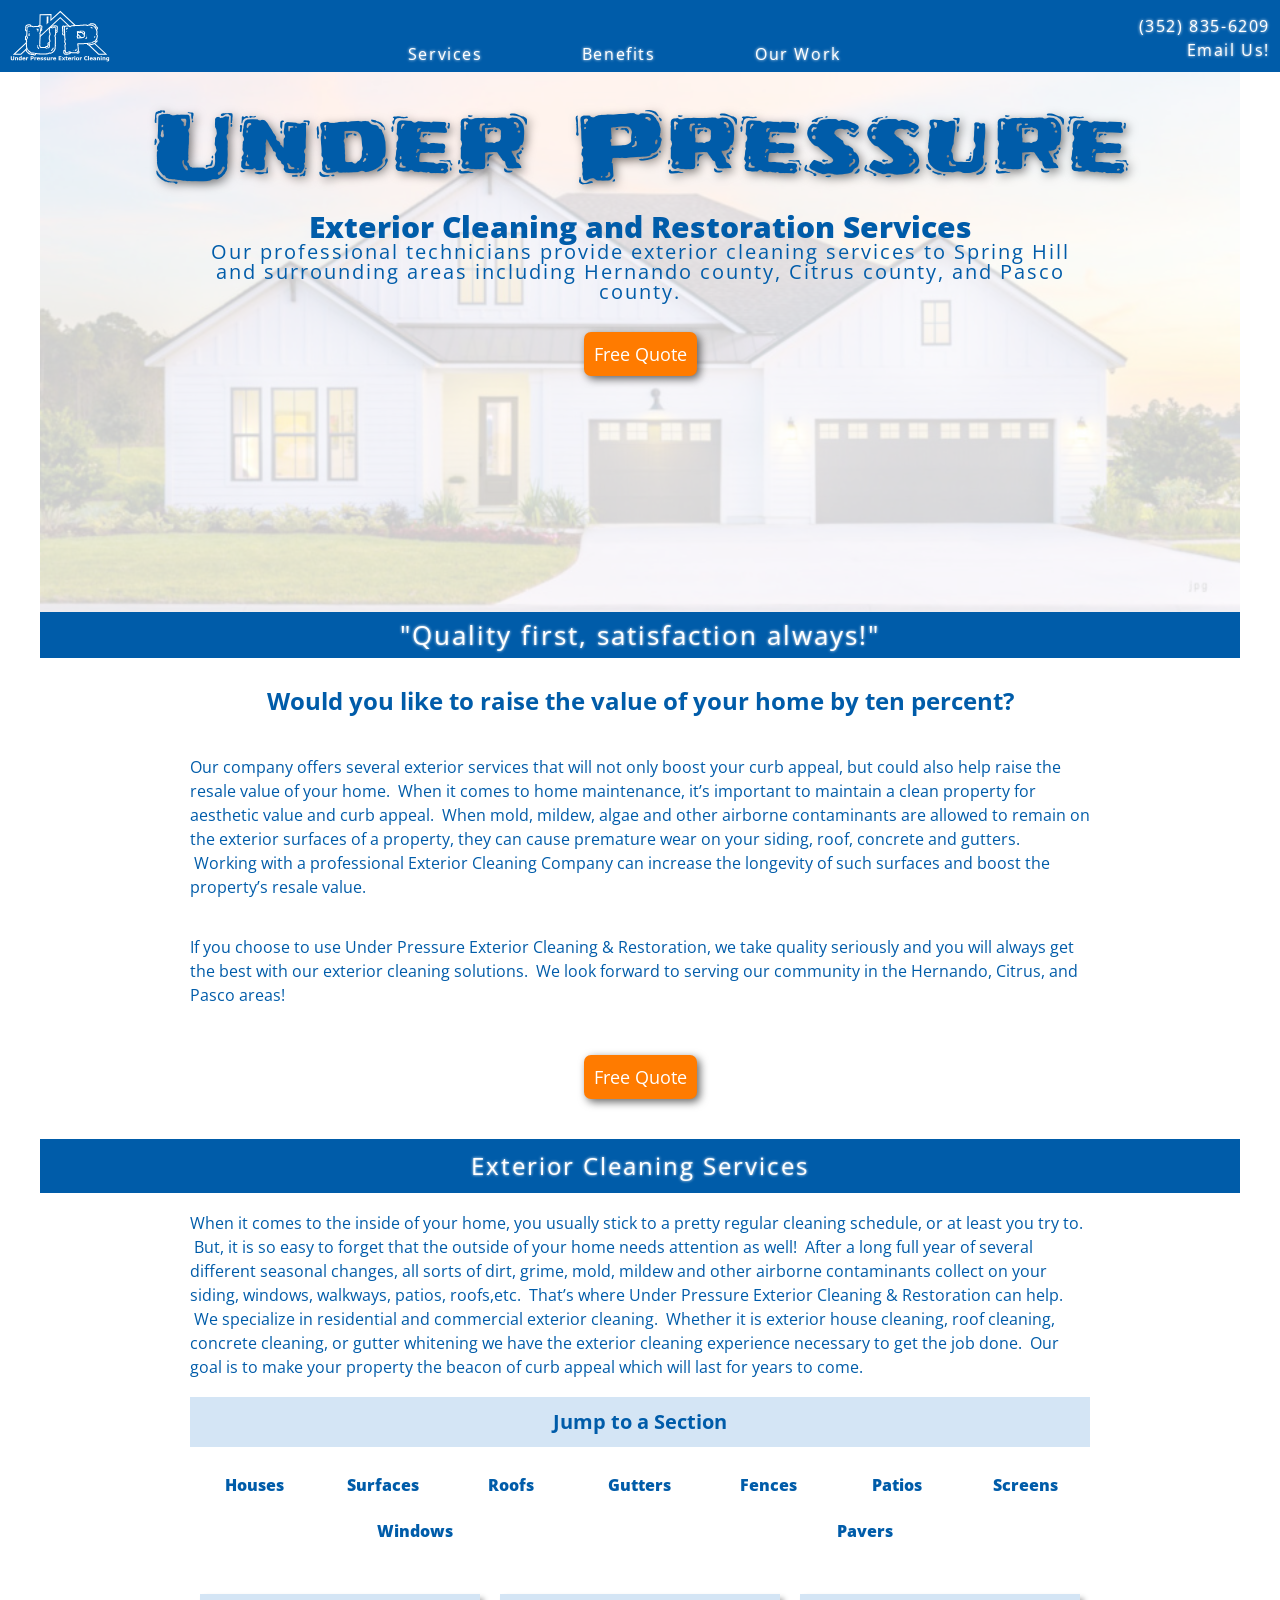
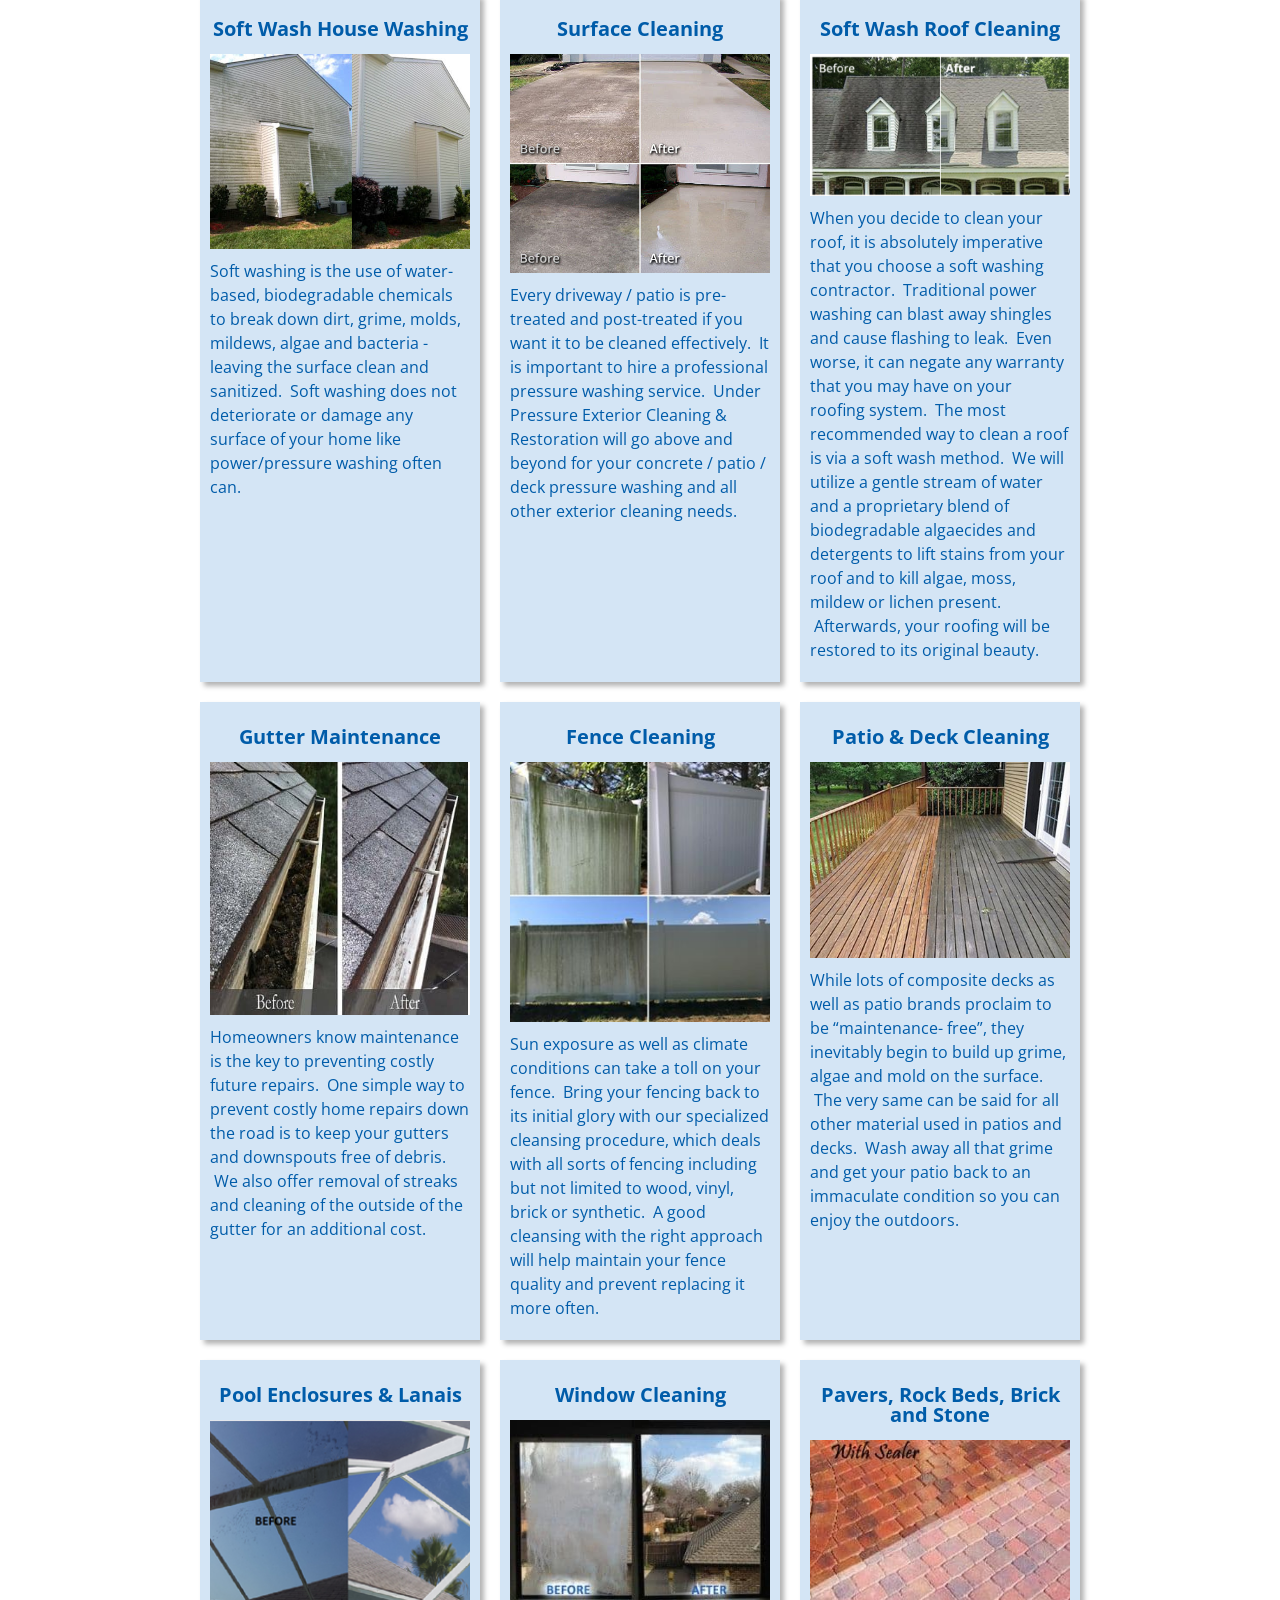
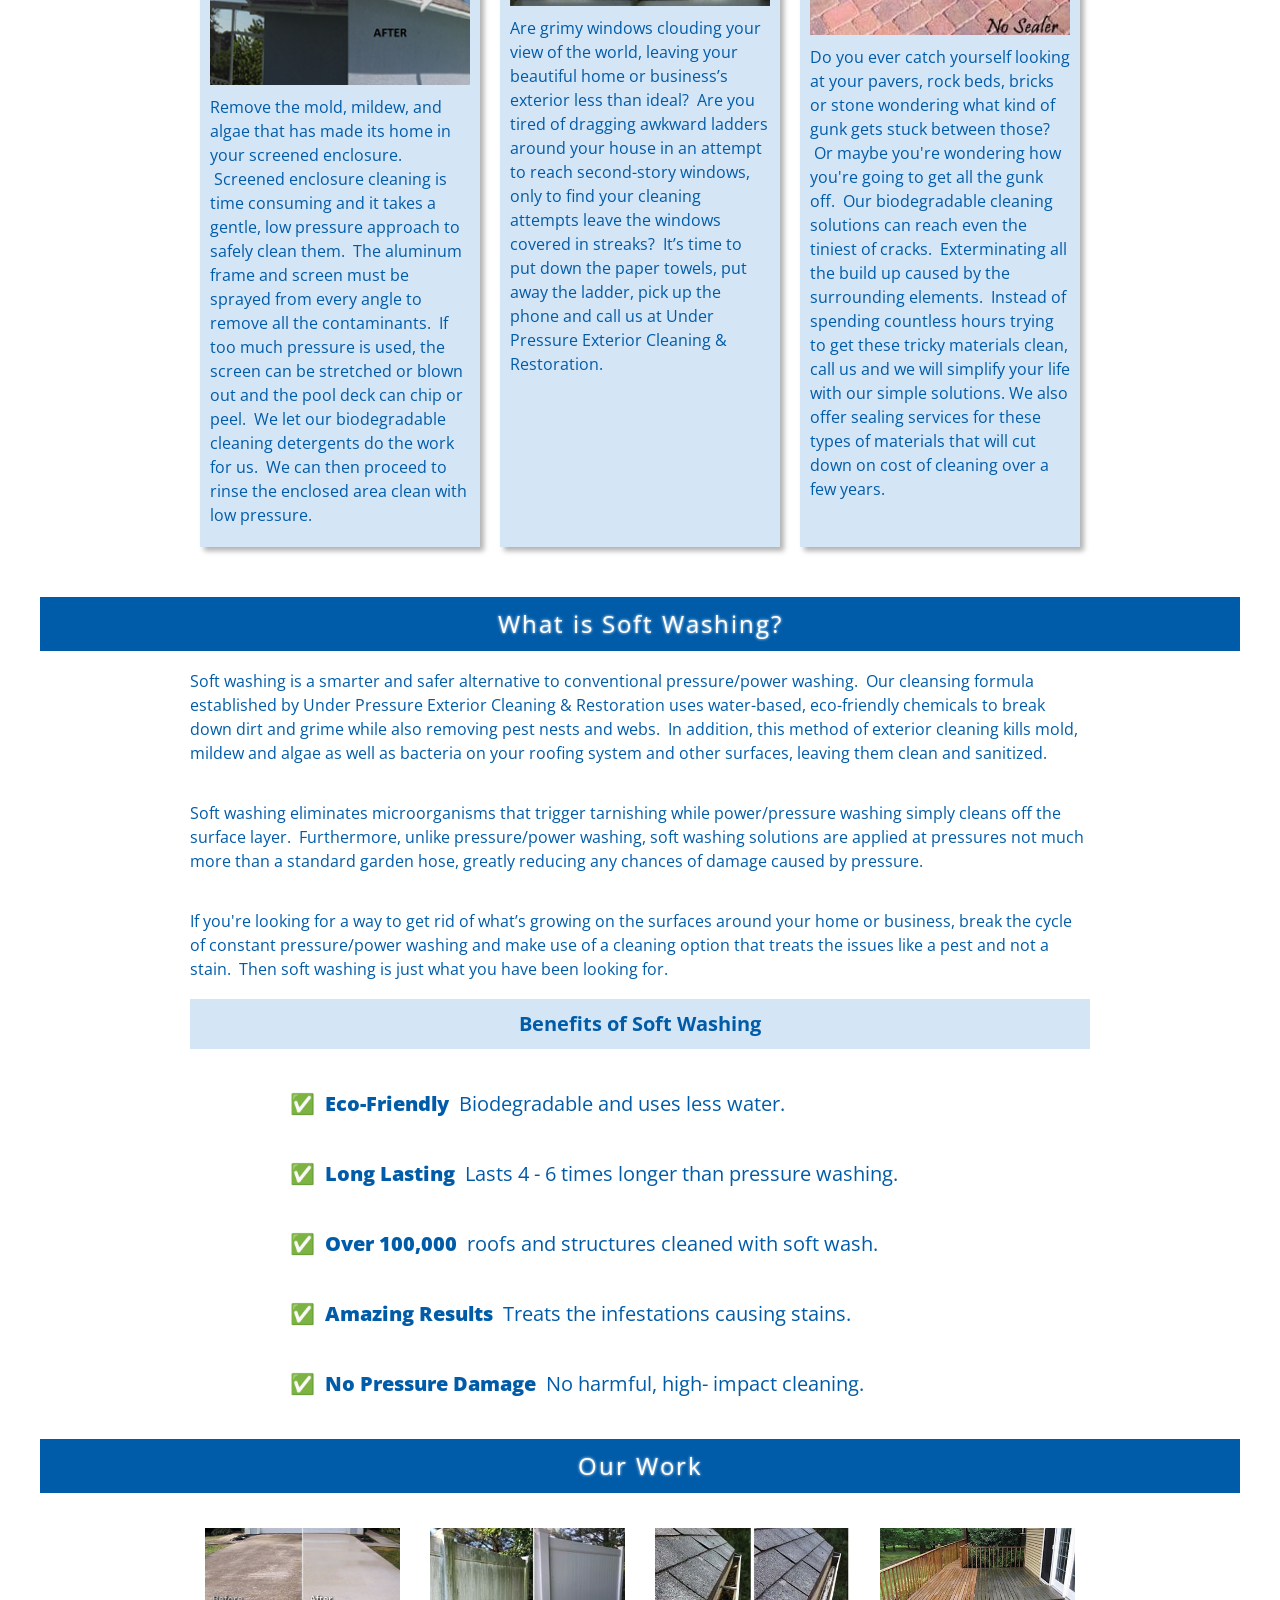
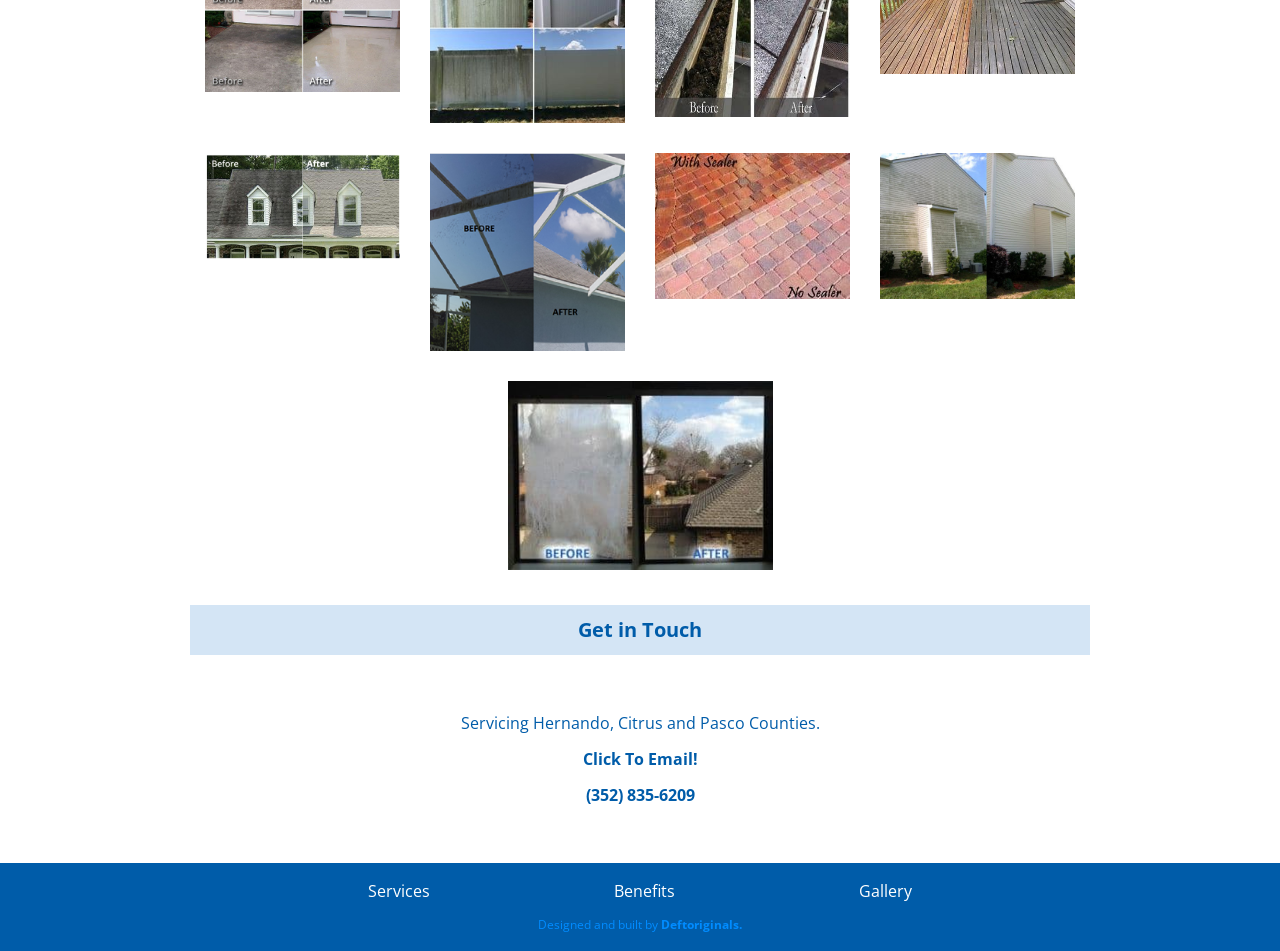
==== index.html @ b59b58bf "changed file types for github" ====
<!DOCTYPE html>
<html lang="en">
<head>
    <script defer src="script.js"></script>
    <meta charset="UTF-8">
    <meta http-equiv="X-UA-Compatible" content="IE=edge,chrome=1">
    <meta name="viewport" content="width=device-width,initial-scale=1">
    <title>Under Pressure - Exterior Cleaning & Restoration Services</title>
    <meta name="description" content="Our professional technicians provide exterior cleaning services to Spring Hill and surrounding areas including Hernando county, Citrus county, and Pasco county.">
    <meta property="author" content="Carib Glasco | deftoriginals.com">
    <meta property="og:site_name" content="Under Pressure - Exterior Cleaning & Restoration Services"/>
    <!-- DEFTORIGINALS.COM Appears on FB in this order -->
    <meta property="og:title" content="Under Pressure - Exterior Cleaning & Restoration Services" /><!-- Appears on FB in this order -->
    <meta property="og:description" content="Our professional technicians provide exterior cleaning services to Spring Hill and surrounding areas including Hernando county, Citrus county, and Pasco county."><!-- Appears on FB in this order -->
    <meta property="og:image" content="https://deft-one.github.io/under-pressure/images/under-pressure-og.jpg" /><!-- Appears on FB in this order -->
    <meta property="og:image:width" content="1200" />
    <meta property="og:image:height" content="628" />
    <meta property="og:type" content="website" />
    <meta property="og:url" content="https://www.underpressureexteriorcleaning.com/" />
    <link rel="stylesheet" href="style.css" type="text/css">
    <link rel="preconnect" href="https://fonts.gstatic.com/" crossorigin>
    <link href="https://fonts.googleapis.com/css2?family=Frijole&family=Open+Sans:wght@400;800&display=swap" rel="stylesheet">
    <link rel="fluid-icon" href="https://www.underpressureexteriorcleaning.com/favicon.ico" title="Favicon">
    <link rel="canonical" href="https://www.underpressureexteriorcleaning.com/" />
    
</head>
<body>
    
    <div class="page-contain">
    
        <div id="headerContain" class="header-contain">
            <nav>
                <ul id="navUl" class="nav-ul">
                    <li class="menu"><img class="logo" src="images/under-pressure-logo-003.svg" alt=""></li>
                    <li class="menu hide-mobile"><a class="menu-a" href="#services">Services</a></li>
                    <li class="menu hide-mobile"><a class="menu-a" href="#benefits">Benefits</a></li>
                    <li class="menu hide-mobile"><a class="menu-a" href="#ourWork">Our Work</a></li>
                    <li class="menu hide-mobile"><span class="menu-a contact-info">(352) 835-6209<br><a class="email-address" href="mailto:getyourestimate@underpressureexteriorcleaning.com">Email Us!</a></span></li>
                    <li class="hide-desktop"><img id="burger" class="trigram" src="images/under-pressure-trigram.svg" alt=""></li>
                    <li class="sub-menu" id="subMenuItem1"><a href="#services" class="sub-menu-a">Services</a></li>
                    <li class="sub-menu" id="subMenuItem2"><a href="#benefits" class="sub-menu-a">Benefits</a></li>
                    <li class="sub-menu" id="subMenuItem3"><a href="#ourWork" class="sub-menu-a">Our Work</a></li>
                </ul>
            </nav>
        </div>
        <div class="page-sect hero-contain hero-twins">
            <div id="hero" class="hero-text-contain hero-twins">
                <h1 class="hero-h1">Under Pressure</h1>
                <h2 class="hero-h2">Exterior Cleaning and Restoration Services</h2>
                <p class="hero-p">Our professional technicians provide exterior cleaning services to Spring Hill and surrounding areas including Hernando county, Citrus county, and Pasco county.</p>
                <button id="quoteBtn1" class="quote-btn">Free Quote</button>
            </div>
        </div>
        <div class="page-sect">
            <p class="slogan">"Quality first, satisfaction always!"</p>
        </div>
        <div class="page-sect">
            <p class="paragraph question"><strong>Would you like to raise the value of your home by ten percent?</strong></p>
            <p class="paragraph">Our company offers several exterior services that will not only boost your curb appeal, but could also help raise the resale value of your home. &nbsp;When it comes to home maintenance, it’s important to maintain a clean property for aesthetic value and curb appeal. &nbsp;When mold, mildew, algae and other airborne contaminants are allowed to remain on the exterior surfaces of a property, they can cause premature wear on your siding, roof, concrete and gutters. &nbsp;Working with a professional Exterior Cleaning Company can increase the longevity of such surfaces and boost the property’s resale value.</p>
            <p class="paragraph">If you choose to use Under Pressure Exterior Cleaning & Restoration, we take quality seriously and you will always get the best with our exterior cleaning solutions. &nbsp;We look forward to serving  our community in the Hernando, Citrus, and Pasco areas!</p>
            <button id="quoteBtn2" class="quote-btn">Free Quote</button>
        </div>
        <div id="services" class="page-sect">
            <h2 class="services-h2">Exterior Cleaning Services</h2>
            <p class="paragraph">When it comes to the inside of your home, you usually stick to a pretty regular cleaning schedule, or at least you try to. &nbsp;But, it is so easy to forget that the outside of your home needs attention as well! &nbsp;After a long full year of several different seasonal changes, all sorts of dirt, grime, mold, mildew and other airborne contaminants collect on your siding, windows, walkways, patios, roofs,etc. &nbsp;That’s where Under Pressure Exterior Cleaning & Restoration can help. &nbsp;We specialize in residential and commercial exterior cleaning. &nbsp;Whether it is exterior house cleaning, roof cleaning, concrete cleaning, or gutter whitening we have the exterior cleaning experience necessary to get the job done. &nbsp;Our goal is to make your property the beacon of curb appeal which will last for years to come.</p>
            <h3 class="service-menu-h3">Jump to a Section</h3>
            <ul class="services-menu-grid" id="servicesMenu">
                <li class="service-menu-item"><a href="#houses">Houses</a></li>
                <li class="service-menu-item"><a href="#surfaces">Surfaces</a></li>
                <li class="service-menu-item"><a href="#roofs">Roofs</a></li>
                <li class="service-menu-item"><a href="#gutters">Gutters</a></li>
                <li class="service-menu-item"><a href="#fences">Fences</a></li>
                <li class="service-menu-item"><a href="#patios">Patios</a></li>
                <li class="service-menu-item"><a href="#screens">Screens</a></li>
                <li class="service-menu-item"><a href="#windows">Windows</a></li>
                <li class="service-menu-item"><a href="#pavers">Pavers</a></li>
            </ul>
        </div>
        <div class="page-sect services-grid">
            <div id="houses" class="service-cont">
                <h3 class="service-h3">Soft Wash House Washing</h3>
                <img class="service-img" src="images/siding.jpg" alt="">
                <p class="services-p">Soft washing is the use of water-based, biodegradable chemicals to break down dirt, grime, molds, mildews, algae and bacteria - leaving the surface clean and sanitized. &nbsp;Soft washing does not deteriorate or damage any surface of your home like power/pressure washing often can.</p>
            </div>
            <div id="surfaces" class="service-cont">
                <h3 class="service-h3">Surface Cleaning</h3>
                <img class="service-img" src="images/concrete.jpg" alt="">
                <p class="services-p">Every driveway / patio is pre-treated and post-treated if you want it to be cleaned effectively. &nbsp;It is important to hire a professional pressure washing service. &nbsp;Under Pressure Exterior Cleaning & Restoration will go above and beyond for your concrete / patio / deck pressure washing and all other exterior cleaning needs.</p>
            </div>
            <div id="roofs" class="service-cont">
                <h3 class="service-h3">Soft Wash Roof Cleaning</h3>
                <img class="service-img" src="images/roofs.png" alt="">
                <p class="services-p">When you decide to clean your roof, it is absolutely imperative that you choose a soft washing contractor. &nbsp;Traditional power washing can blast away shingles and cause flashing to leak. &nbsp;Even worse, it can negate any warranty that you may have on your roofing system. &nbsp;The most recommended way to clean a roof is via a soft wash method. &nbsp;We will utilize a gentle stream of water and a proprietary blend of biodegradable algaecides and detergents to lift stains from your roof and to kill algae, moss, mildew or lichen present. &nbsp;Afterwards, your roofing will be restored to its original beauty.</p>
            </div>
            <div id="gutters" class="service-cont">
                <h3 class="service-h3">Gutter Maintenance</h3>
                <img class="service-img" src="images/gutters.jpg" alt="">
                <p class="services-p">Homeowners know maintenance is the key to preventing costly future repairs. &nbsp;One simple way to prevent costly home repairs down the road is to keep your gutters and downspouts free of debris. &nbsp;We also offer removal of streaks and cleaning of the outside of the gutter for an additional cost.</p>
            </div>
            <div id="fences" class="service-cont">
                <h3 class="service-h3">Fence Cleaning</h3>
                <img class="service-img" src="images/fences.jpg" alt="">
                <p class="services-p">Sun exposure as well as climate conditions can take a toll on your fence. &nbsp;Bring your fencing back to its initial glory with our specialized cleansing procedure, which deals with all sorts of fencing including but not limited to wood, vinyl, brick or synthetic. &nbsp;A good cleansing with the right approach will help maintain your fence quality and prevent replacing it more often.</p>
            </div>
            <div id="patios" class="service-cont">
                <h3 class="service-h3">Patio & Deck Cleaning</h3>
                <img class="service-img" src="images/patios.jpg" alt="">
                <p class="services-p">While lots of composite decks as well as patio brands proclaim to be “maintenance- free”, they inevitably begin to build up grime, algae and mold on the surface. &nbsp;The very same can be said for all other material used in patios and decks. &nbsp;Wash away all that grime and get your patio back to an immaculate condition so you can enjoy the outdoors.</p>
            </div>
            <div id="screens" class="service-cont">
                <h3 class="service-h3">Pool Enclosures & Lanais</h3>
                <img class="service-img" src="images/screens.png" alt="">
                <p class="services-p">Remove the mold, mildew, and algae that has made its home in your screened enclosure. &nbsp;Screened enclosure cleaning is time consuming and it takes a gentle, low pressure approach to safely clean them. &nbsp;The aluminum frame and screen must be sprayed from every angle to remove all the contaminants. &nbsp;If too much pressure is used, the screen can be stretched or blown out and the pool deck can chip or peel. &nbsp;We let our biodegradable cleaning detergents do the work for us. &nbsp;We can then proceed to rinse the enclosed area clean with low pressure.</p>
            </div>
            <div id="windows" class="service-cont">
                <h3 class="service-h3">Window Cleaning</h3>
                <img class="service-img" src="images/windows.jpg" alt="">
                <p class="services-p">Are grimy windows clouding your view of the world, leaving your beautiful home or business’s exterior less than ideal? &nbsp;Are you tired of dragging awkward ladders around your house in an attempt to reach second-story windows, only to find your cleaning attempts leave the windows covered in streaks? &nbsp;It’s time to put down the paper towels, put away the ladder, pick up the phone and call us at Under Pressure Exterior Cleaning & Restoration.</p>
            </div>
            <div id="pavers" class="service-cont">
                <h3 class="service-h3">Pavers, Rock Beds, Brick and Stone</h3>
                <img class="service-img" src="images/sealer.jpg" alt="">
                <p class="services-p">Do you ever catch yourself looking at your pavers, rock beds, bricks or stone wondering what kind of gunk gets stuck between those? &nbsp;Or maybe you're wondering how you're going to get all the gunk off. &nbsp;Our biodegradable cleaning solutions can reach even the tiniest of cracks. &nbsp;Exterminating all the build up caused by the surrounding elements. &nbsp;Instead of spending countless hours trying to get these tricky materials clean, call us and we will simplify your life with our simple solutions. We also offer sealing services for these types of materials that will cut down on cost of cleaning over a few years.</p>
            </div>
        </div>
        <div class="page-sect">
            <h2 class="services-h2">What is Soft Washing?</h2>
            <p class="paragraph">Soft washing is a smarter and safer alternative to conventional pressure/power washing. &nbsp;Our cleansing formula established by Under Pressure Exterior Cleaning & Restoration uses water-based, eco-friendly chemicals to break down dirt and grime while also removing pest nests and webs. &nbsp;In addition, this method of exterior cleaning kills mold, mildew and algae as well as bacteria on your roofing system and other surfaces, leaving them clean and sanitized.</p>
            <p class="paragraph">Soft washing eliminates microorganisms that trigger tarnishing while power/pressure washing simply cleans off the surface layer. &nbsp;Furthermore, unlike pressure/power washing, soft washing solutions are applied at pressures not much more than a standard garden hose, greatly reducing any chances of damage caused by pressure.</p>
            <p class="paragraph">If you're looking for a way to get rid of what’s growing on the surfaces around your home or business, break the cycle of constant pressure/power washing and make use of a cleaning option that treats the issues like a pest and not a stain. &nbsp;Then soft washing is just what you have been looking for.</p>
        </div>
        <div id="benefits" class="page-sect">
            <h3 class="service-h3">Benefits of Soft Washing</h3>
            <ul class="benefits-ul">
                <li class="benefits-li"><span class="benefits-span">&#9989; &nbsp;Eco-Friendly</span><span>Biodegradable and uses less water.</span></li>
                <li class="benefits-li"><span class="benefits-span">&#9989; &nbsp;Long Lasting</span><span>Lasts 4 - 6 times longer than pressure washing.</span></li>
                <li class="benefits-li"><span class="benefits-span">&#9989; &nbsp;Over 100,000</span><span>roofs and structures cleaned with soft wash.</span></li>
                <li class="benefits-li"><span class="benefits-span">&#9989; &nbsp;Amazing Results</span><span>Treats the infestations causing stains.</span></li>
                <li class="benefits-li"><span class="benefits-span">&#9989; &nbsp;No Pressure Damage</span><span>No harmful, high- impact cleaning.</span></li>
            </ul>
        </div>
        <div id="ourWork" class="page-sect">
            <h2 class="services-h2">Our Work</h2>
            <div class="gallery-grid">
                <div class="gallery-thumb"><img class="thumbnail" src="images/concrete.jpg" alt=""></div>
                <div class="gallery-thumb"><img class="thumbnail" src="images/fences.jpg" alt=""></div>
                <div class="gallery-thumb"><img class="thumbnail" src="images/gutters.jpg" alt=""></div>
                <div class="gallery-thumb"><img class="thumbnail" src="images/patios.jpg" alt=""></div>
                <div class="gallery-thumb"><img class="thumbnail" src="images/roofs.png" alt=""></div>
                <div class="gallery-thumb"><img class="thumbnail" src="images/screens.png" alt=""></div>
                <div class="gallery-thumb"><img class="thumbnail" src="images/sealer.jpg" alt=""></div>
                <div class="gallery-thumb"><img class="thumbnail" src="images/siding.jpg" alt=""></div>
                <div class="gallery-thumb"><img class="thumbnail" src="images/windows.jpg" alt=""></div>
            </div>
        </div>
        <div class="page-sect">
            <h2 class="service-h3">Get in Touch</h2>
            <p class="get-in-touch servicing1">Servicing Hernando, Citrus and Pasco Counties.</p>
            <p class="get-in-touch"><a href="mailto:GetYourEstimate@UnderpressureExteriorCleaning.com">Click To Email!</a></p>
            <p class="get-in-touch servicing2">(352) 835-6209</p>
        </div>
        <div class="footer-contain">
            <div class="sitemap">
                <a href="#services" class="sitemap-a">Services</a>
                <a href="#benefits" class="sitemap-a">Benefits</a>
                <a href="gallery" class="sitemap-a">Gallery</a>
            </div>
            <p class="copyright"></p>
            <p class="signature">Designed and built by <a href="https://www.deftoriginals.com">Deftoriginals.</a></p>
        </div>
        <div class="call hide-desktop">
            <a href="tel:+1-352-835-6209"><img class="call-icon" src="images/call-icon.svg" alt=""></a>
        </div>
        <div class="toTop" id="toTop">&#171;</div>
        <div id="contactModal" class="contact-modal">
            <!-- Contact form modal -->
            <form class="contact-form" action="includes/user_process.php" method="post" name="user" id="contactForm">
        
                <div class="form-message-cont" id="formMessage">
                    <input class="checkbox" type="checkbox" name="checkbox" id="checkBox">
                    <span id="formClause">Please contact me about your exterior cleaning services.</span>
                </div>
        
                <input type="text" name="fullName" id="fullName" placeholder="*Full Name" value="" required maxlength="20">
        
                <input type="text" name="phoneNumber" id="phoneNumber" placeholder="*Phone Number" value="" required maxlength="15">
        
                <input type="email" name="eMail" id="eMail" placeholder="*Email" value="" required maxlength="30">
        
                <textarea type="text" name="textArea" id="textArea" placeholder="Questions or comments..." value=""></textarea>
        
                <button class="quote-btn" type="submit" name="submit" id="submitBtn" >Send</button><!-- make disabled -->
        
                <div class="error" id="error"></div>
        
            </form>
            <div class="close" id="closeForm">CLOSE</div>
        </div>
        <div class="gallery-modal" id="galleryModal">
            <img id="modalImg" src="" alt="">
            <div class="close" id="close">CLOSE</div>
        </div>

    </div>

</body>
</html>
---- style.css ----
html, body, div, span, object, iframe,
h1, h2, h3, h4, h5, h6, p, blockquote, pre,
abbr, address, cite, code,
del, dfn, em, img, ins, kbd, q, samp,
small, strong, sub, sup, var,
b, i,
dl, dt, dd, ol, ul, li,
fieldset, form, label, legend,
table, caption, tbody, tfoot, thead, tr, th, td,
article, aside, canvas, details, figcaption, figure, 
footer, header, hgroup, menu, nav, section, summary,
time, mark, audio, video {
    margin:0;
    padding:0;
    border:0;
    outline:0;
    font-size:100%;
    vertical-align:baseline;
    background:transparent;
}

body {
    line-height:1;
}

article,aside,details,figcaption,figure,
footer,header,hgroup,menu,nav,section { 
    display:block;
}

nav ul {
    list-style:none;
}

blockquote, q {
    quotes:none;
}

blockquote:before, blockquote:after,
q:before, q:after {
    content:'';
    content:none;
}

a {
    margin:0;
    padding:0;
    font-size:100%;
    vertical-align:baseline;
    background:transparent;
}

ins {
    background-color:#ff9;
    color:#000;
    text-decoration:none;
}

mark {
    background-color:#ff9;
    color:#000; 
    font-style:italic;
    font-weight:bold;
}

del {
    text-decoration: line-through;
}

abbr[title], dfn[title] {
    border-bottom:1px dotted;
    cursor:help;
}

table {
    border-collapse:collapse;
    border-spacing:0;
}

hr {
    display:block;
    height:1px;
    border:0;   
    border-top:1px solid #cccccc;
    margin:1em 0;
    padding:0;
}

input, select {
    vertical-align:middle;
}

/* ************************* END CSS RESET *************************** */

* {
    box-sizing: border-box;
}
html {
    overflow-X: hidden;
}
*, *::before, *::after {
    box-sizing: inherit;
}
html, body {
    margin: 0;
    padding: 0;
    scroll-behavior: smooth;
}
.page-sect {
    max-width: 1200px;
    margin: 0 auto;
}
a, a:hover {
    text-decoration: none;
    cursor: pointer;
}
ul, li {
    padding: 0;
    margin: 0;
}
.header-contain {
    text-align: center;
    background-color: #005ca9;
    font-family: "Frijole", sans-serif;
    z-index: 9999;
}
.logo {
    display: block;
    width: 100px;
}
.nav-ul {
    display: flex;
    align-items: flex-end;
    margin: 0;
    padding: 0;
}
.menu {
    flex: 1 0 auto;
    padding: 10px;
    color: white;
    letter-spacing: .1em;
    list-style-type: none;
    text-align: center;
}
a {
    color: white;
}
.menu:first-child {
    flex: 3 0 auto;
}
.menu:nth-child(5) {
    flex: 3 0 auto;
    text-align: right;
    line-height: 1.5;
}
.menu-a {
    color: white;
    text-shadow: 0px 0px 3px white;
}
.menu-a:hover, .email-address:hover {
    border-bottom: 2px solid rgba(255, 255, 255, 0.8);
}
.contact-info:hover {
    border: none;
}
.trigram {
    position: absolute;
    top: 0;
    right: 0;
    width: 30px;
    margin: 17px 17px 0 0;
    
}
.hide-desktop {
    display: none;
}
.sub-menu {
    position: absolute;
    right: 0;
    top: 0px;
    width: 175px;
    list-style-type: none;
    padding: 20px 30px 20px 20px;
    text-align: right;
    background-color: rgba(0, 92, 169, 0.9);
    transform: rotateX(90deg);
    z-index: 999;
}
.sub-menu-a {
    color: white;
    font-size: 24px;
    text-shadow: 0px 0px 3px white;
}
.hero-contain {
    position: relative;
    background-image: url("images/placeholder-image-001.jpg");
    background-position: 50% 50%;
    background-size: cover;
}
.hero-text-contain {
    position: absolute;
    top: 0;
    left: 0;
    background-color: rgba(255, 255, 255, 0.8);
}
.hero-twins {
    width: 100%;
    height: 60vh;
}
.hero-h1, .hero-h2, .hero-p {
    margin: 0 auto;
    line-height: 1;
    text-align: center;
    color: #005ca9;
}
.hero-h1 {
    margin-top: 30px;
    padding: 0 3vw 0 3vw;
    font-size: 90px;
    font-family: 'Frijole', sans-serif;
    font-weight: 400;
    text-shadow: 3px 3px 10px rgba(0, 0, 0, 0.5);
}
.hero-h2, .hero-p, .quote-btn, .menu, .sub-menu, .sub-menu-a, .slogan, .paragraph, .services-p, span, #toTop, .service-menu-h3, .service-menu-item, .close, textarea, .footer-contain, .service-h3, .get-in-touch, .thank-you-h1, .thank-you-h2, .thank-you-p {
    font-family: 'Open Sans', sans-serif;
}
.hero-h2 {
    margin-top: 20px;
    padding: 0 3vw 0 3vw;
    font-size: 30px;
    font-weight: 800;
}
.hero-p {
    max-width: 900px;
    padding: 0 20px;
    font-size: 20px;
    letter-spacing: .1em;
}
.quote-btn {
    display: block;
    padding: 10px;
    margin: 0 auto;
    margin-top: 30px;
    outline: none;
    border: none;
    border-radius: 7px;
    font-size: 18px;
    background-color: rgb(255, 123, 0);
    color: white;
    box-shadow: 3px 3px 8px rgba(0, 0, 0, 0.6);
}
.quote-btn:hover {
    cursor: pointer;
    background-color: rgb(255, 138, 28);
}
.slogan {
    padding: 10px;
    margin: 0;
    text-align: center;
    background-color: #005ca9;
    color: white;
    font-size: 26px;
    letter-spacing: 2px;
    text-shadow: 0px 0px 3px white;
}
.paragraph {
    max-width: 900px;
    margin: 0 auto;
    padding: 18px;
    line-height: 1.5;
    color: #005ca9;
    font-size: 16px;
}
.question {
    padding-top: 25px;
    font-size: 24px;
    text-align: center;
}
.services-h2 {
    margin-top: 40px;
    padding: 15px;
    text-align: center;
    background-color: #005ca9;
    color: white;
    font-size: 24px;
    letter-spacing: 2px;
    text-shadow: 0px 0px 3px white;
    font-family: 'Open Sans', sans-serif;
    font-weight: 400;
}
.services-grid {
    display: flex;
    flex-wrap: wrap;
    max-width: 900px;
    padding-top: 30px;
}
.service-cont {
    flex: 1 0 260px;
    background-color: rgb(212, 229, 245);
    box-shadow: 4px 4px 5px rgba(0, 0, 0, 0.3);
    margin: 10px;
    padding: 10px;
}
.service-img {
    display: block;
    width: 100%;
    margin: 0 auto;
    max-width: 280px;
}
.services-p {
    padding: 10px 0;
    line-height: 1.5;
    color: #005ca9;
    font-size: 16px;
}
.benefits-ul {
    display: block;
    width: 90%;
    max-width: 700px;
    margin: 0 auto;
    list-style-type: none;
}
.benefits-li {
    margin-top: 40px;
}
.benefits-li > span {
    color: #005ca9;
    font-size: 20px;
    line-height: 1.5;
}
.benefits-span {
    font-weight: 800;
    margin-right: 10px;
}
.service-menu-h3, .service-h3 {
    max-width: 900px;
    margin: 0 auto;
    padding: 15px 0;
    color: #005ca9;
    font-weight: bold;
    text-align: center;
    font-size: 20px;
    background-color: rgb(212, 229, 245);
}
.services-menu-grid {
    display: flex;
    justify-content: space-around;
    flex-wrap: wrap;
    max-width: 900px;
    margin: 0 auto;
    margin-top: 15px;
    list-style-type: none;
    text-align: center;
}
.service-menu-item {
    display: block;
    margin: 10px;
    min-width: 100px;
    max-width: 150px;
    padding: 5px 0;
}
.service-menu-item:hover {
    background-color: rgba(0, 92, 169, 0.1);
}
.service-menu-item > a {
    font-weight: 800;
    color: #005ca9;
}
.gallery-grid {
    display: flex;
    flex-wrap: wrap;
    justify-content: center;
    max-width: 900px;
    margin: 0 auto;
    padding: 20px;
}
.gallery-thumb {
    flex: 1 0 175px;
    margin: 15px;
}
.gallery-thumb > img {
    display: block;
    width: 100%;
    max-width: 265px;
    margin: 0 auto;
}
.gallery-modal, .contact-modal {
    position: fixed;
    top: 0;
    left: 0;
    width: 100vw;
    height: 100%;
    background-color: rgba(0, 0, 0, 0.0);
    transform: rotateX(90deg);
}
.get-in-touch {
    color: #005ca9;
    max-width: 900px;
    margin: 0 auto;
    text-align: center;
    padding: 10px;
}
.get-in-touch >a:hover {
    text-decoration: underline;
}
.get-in-touch > a {
    color: #005ca9;
    font-weight: bold;
}
.servicing1 {
    padding-top: 60px;
}
.servicing2 {
    padding-bottom: 60px;
    font-weight: bold;
}
.footer-contain {
    padding: 20px 0 20px 0;
    text-align: center;
    background-color: #005ca9;
    color: white;
}
.sitemap {
    display: flex;
    color: white;
    padding-bottom: 20px;
}
.sitemap-a {
    flex: 1 0 auto;
    color: white;
}
.signature {
    font-size: 12px;
    color: #008cff;
}
.signature > a {
    font-weight: bold;
    color: #008cff;
}
.sitemap-a:first-child {
    text-align: right;
}
.sitemap-a:nth-child(3) {
    text-align: left;
}
#modalImg {
    position: fixed;
    top: 50%;
    left: 50%;
    transform: translate(-50%, -50%);
    display: block;
    max-width: 95vw;
    max-height: 95vh;
}
.close {
    display: none;
    position: fixed;
    top: 20px;
    right: 30px;
    padding: 3px;
    color: white;
    border: 1px solid white;
    border-radius: 3px;
    background-color: rgba(255, 255, 255, 0.15);
}
.close:hover {
    cursor: pointer;
}
.call-icon {
    position: fixed;
    bottom: 20px;
    left: 20px;
    width: 50px;
}
.toTop {
    position: fixed;
    bottom: 20px;
    right: 20px;
    width: 50px;
    height: 50px;
    border-radius: 10px;
    text-align: center;
    font-size: 50px;
    line-height: 38px;
    background-color: rgb(255, 208, 0);
    transform: rotate(90deg);
    padding: 0;
    opacity: 0;
}
.toTop:hover {
    cursor: pointer;
}
.contact-form {
    width: 100%;
    max-width: 600px;
    margin: 0 auto;
    padding-top: 50px;
}
.form-message-cont {
    margin: 0 auto;
    width: 100%;
    text-align: center;
    color: white;
}
.contact-form > input, .contact-form > textarea, .contact-form > button {
    display: block;
    width: 90%;
    max-width: 300px;
    margin: 2vh auto;
    padding: 5px;
    outline: none;
    border: none;
    font-size: 18px;
    color: white;
    border: 1px solid white;
    border-radius: 3px;
    background-color: rgba(255, 255, 255, 0.15);
}
::placeholder {
    color: white;
    opacity: 1;
}
.contact-form > textarea {
    height: 100px;
}
.contact-form > button {
    width: 100px;
    background-color: rgb(255, 123, 0);
    border: none;
}
.contact-form > button:hover {
    cursor: pointer;
}
input:required {
    box-shadow: none;
}
.thank-you-content {
    min-height: 50vh;
}
.thank-you-h1, .thank-you-h2, .thank-you-p {
    text-align: center;
    color: #005ca9;
}
.thank-you-h1 {
    padding: 50px 15px 0 15px;
    font-size: 50px;
}
.thank-you-h2 {
    padding: 30px 15px 0 15px;
    font-size: 30px;
}
.thank-you-p {
    padding: 20px 15px 50px 15px;
}
.thank-you-p > a {
    color: #005ca9;
    font-weight: bold;
}


.sub-menu-out-1 {
    animation: sub-menu-out-1 300ms ease-out forwards;
}
.sub-menu-out-2 {
    animation: sub-menu-out-2 350ms ease-out forwards;
}
.sub-menu-out-3 {
    animation: sub-menu-out-3 400ms ease-out forwards;
}
.sub-menu-in-1 {
    animation: sub-menu-in-1 300ms ease-out forwards;
}
.sub-menu-in-2 {
    animation: sub-menu-in-2 350ms ease-out forwards;
}
.sub-menu-in-3 {
    animation: sub-menu-in-3 400ms ease-out forwards;
}
.hero-in {
    animation: hero-in 300ms ease-out forwards;
}
.hero-out {
    animation: hero-out 300ms ease-out forwards;
}
.toTop-in {
    animation: toTop-in 500ms ease forwards;
}
.toTop-out {
    animation: toTop-out 500ms ease forwards;
}
.modalOpen {
    animation: modalOpen 500ms ease forwards;
}
.modalClose {
    animation: modalClose 500ms ease forwards;
}

@keyframes sub-menu-out-1 {
    0% { top: 0px; }
    50% { transform: rotateX(90deg); }
    100% { transform: rotateX(0deg); top: 45px; }
}
@keyframes sub-menu-out-2 {
    0% { top: 0px; }
    50% { transform: rotateX(90deg); }
    100% { transform: rotateX(0deg); top: 109px; }
}
@keyframes sub-menu-out-3 {
    0% { top: 0px; }
    50% { transform: rotateX(90deg); }
    100% { transform: rotateX(0deg); top: 173px; }
}
@keyframes sub-menu-in-1 {
    0% { transform: rotateX(0deg); top: 45px; }
    50% { transform: rotateX(90deg); }
    100% { top: 0px; }
}
@keyframes sub-menu-in-2 {
    0% { transform: rotateX(0deg); top: 109px; }
    50% { transform: rotateX(90deg); }
    100% { top: 0px; }
}
@keyframes sub-menu-in-3 {
    0% { transform: rotateX(0deg); top: 173px; }
    50% { transform: rotateX(90deg); }
    100% { top: 0px; }
}
@keyframes hero-in {
    from { background-color: rgba(255, 255, 255, 0.8); }
    to { background-color: rgba(255, 255, 255, 0.2); }
}
@keyframes hero-out {
    from { background-color: rgba(255, 255, 255, 0.2); }
    to { background-color: rgba(255, 255, 255, 0.8); }
}
@keyframes toTop-in {
    from { opacity: 0; }
    to { opacity: 1; }
}
@keyframes toTop-out {
    from { opacity: 1; }
    to { opacity: 0; }
}
@keyframes modalOpen {
    from { transform: rotateX(90deg); background-color: rgba(0, 0, 0, 0.0); }
    to { transform: rotateX(0deg); background-color: rgba(0, 0, 0, 0.9); }
}
@keyframes modalClose {
    from { transform: rotateX(0deg); background-color: rgba(0, 0, 0, 0.9); }
    to { transform: rotateX(90deg); background-color: rgba(0, 0, 0, 0.0); }
}

@media screen and (max-height: 500px) {
    #formMessage {
        position: absolute;
        top: 50px;
        left: 50%;
        transform: translateX(-50%);
        width: 75%;
    }
    #fullName {
        position: absolute;
        top: 85px;
        left: 48%;
        transform: translateX(-100%);
        width: 40%;
    }
    #phoneNumber {
        position: absolute;
        top: 130px;
        left: 48%;
        transform: translateX(-100%);
        width: 40%;
    }
    #eMail {
        position: absolute;
        top: 175px;
        left: 48%;
        transform: translateX(-100%);
        width: 40%;
    }
    #textArea {
        position: absolute;
        top: 85px;
        right: 48%;
        transform: translateX(100%);
        width: 40%;
    }
    #submitBtn {
        position: absolute;
        top: 220px;
        left: 50%;
        transform: translateX(-50%);

    }
}
@media screen and (orientation: landscape) and (max-width: 1000px) {
    .hero-twins {
        height: 75vh;
    }
}
@media screen and (max-width: 1001px) {
    .hero-h1 {
        font-size: 8vw;
        margin-top: 3vh;
    }
    .hero-h2, .hero-p, .quote-btn {
        margin-top: 3vh;
    }
    .hero-h2 {
        font-size: 6vw;
    }
    .hero-p {
        font-size: 16px;
    }
}
@media screen and (max-width: 801px) {
    .hide-mobile {
        display: none;
    }
    .hide-desktop {
        display: block;
    }
    .logo {
        height: 40px;
    }
    .services-h2 {
        font-size: 5vw;
    }
}
@media screen and (max-width: 601px) {
    .slogan {
        font-size: 3vw;
    }
    .service-h3 {
        font-size: 5vw;
    }
}
@media screen and (orientation: portrait) and (max-width: 501px) {
    .hero-twins {
        height: 50vh;
    }
    .thank-you-h1 {
        font-size: 10vw;
    }
    .thank-you-h2 {
        font-size: 18px;
    }
}
@media screen and (max-width: 500px) {
    .footer-contain {
        padding: 20px 0 10px 0;
    }
    .sitemap {
        padding-bottom: 60px;
    }
}


















/* FINISH FOOTER AND FIND A WAY TO TEST THE PHP CONTACT FORM */
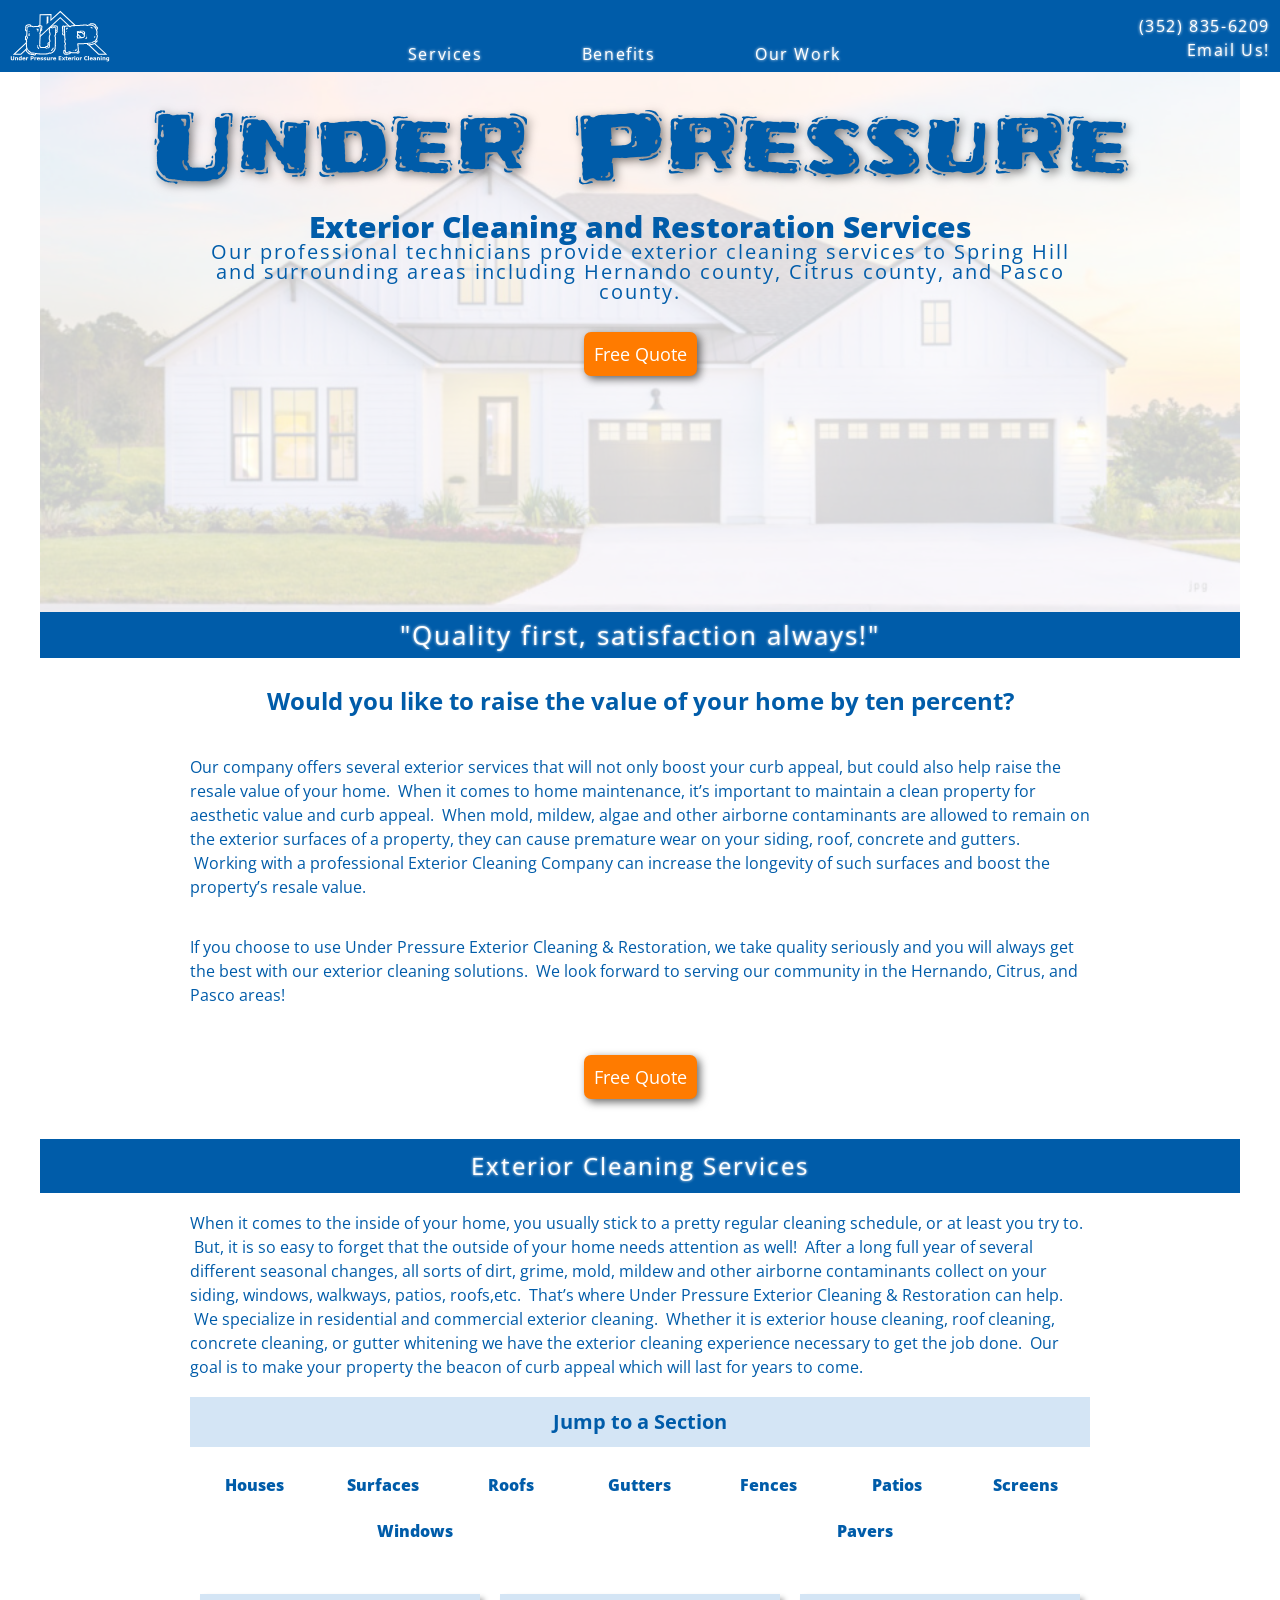
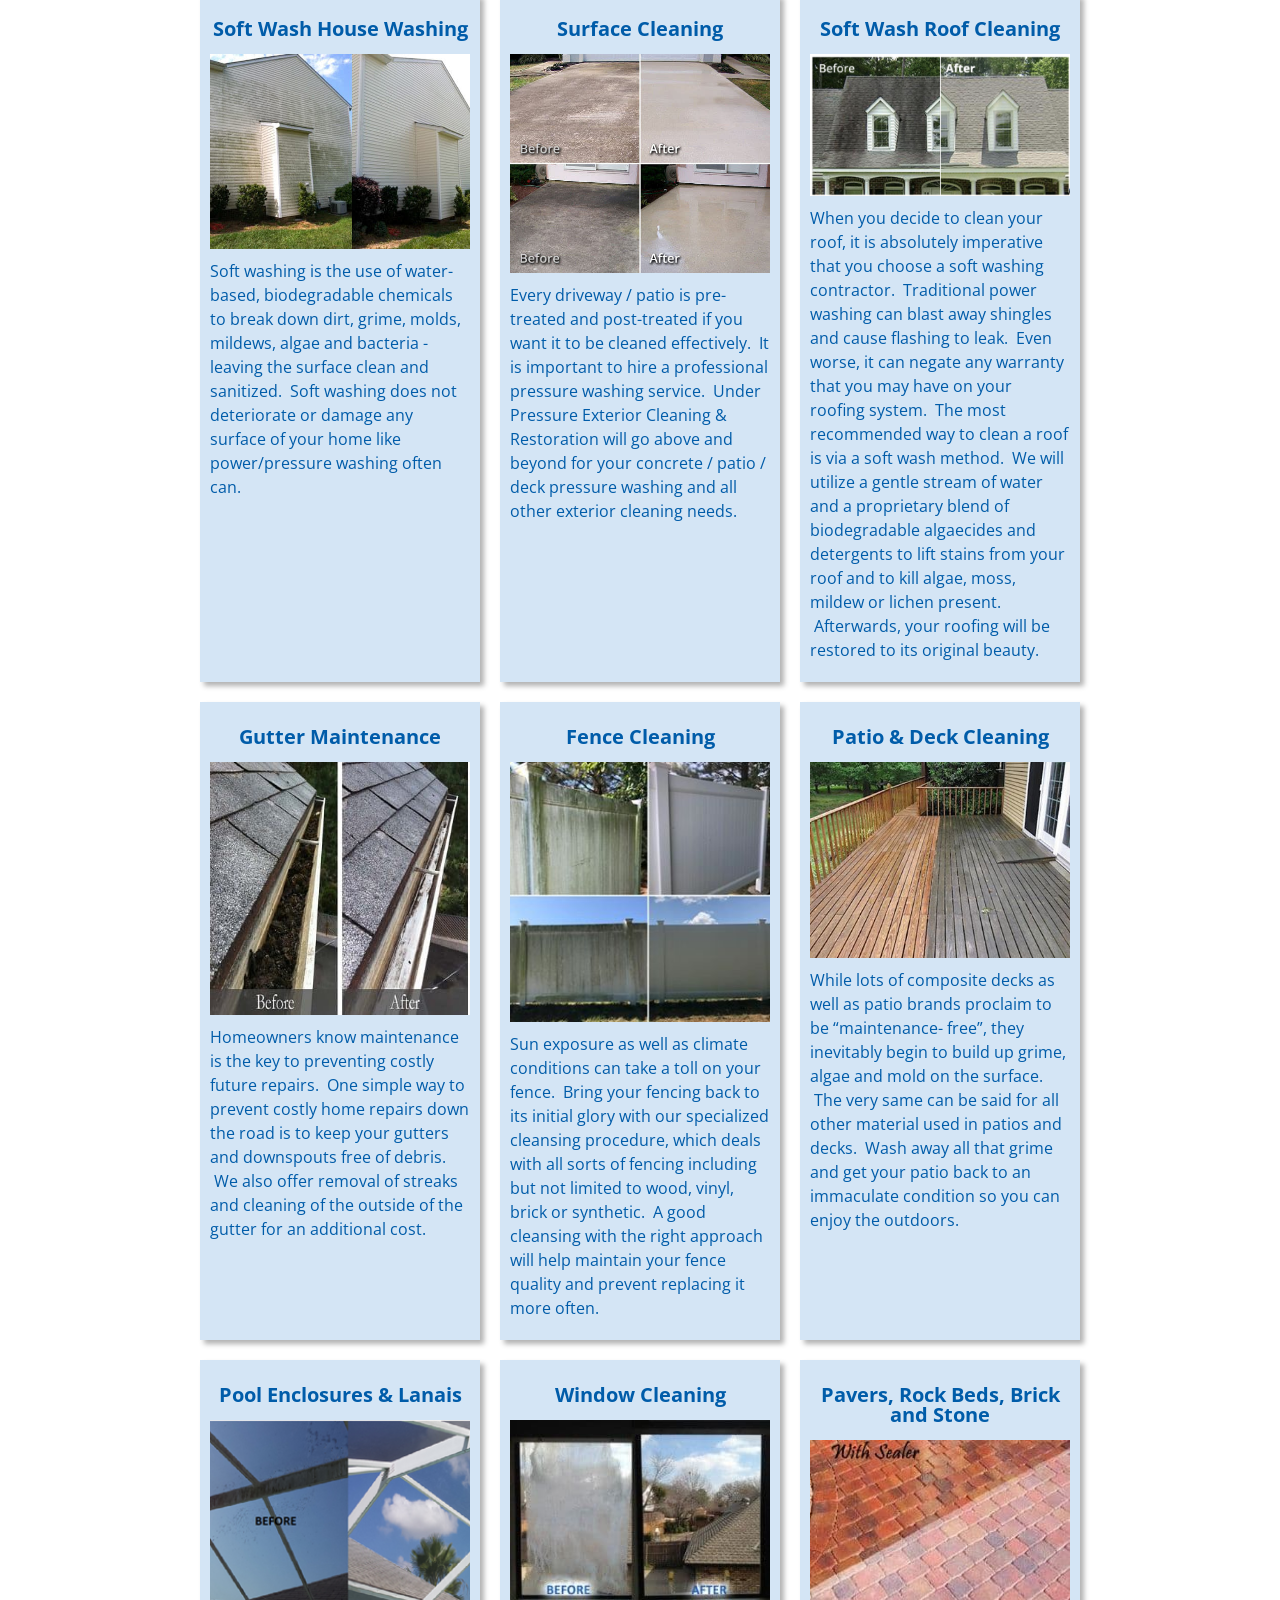
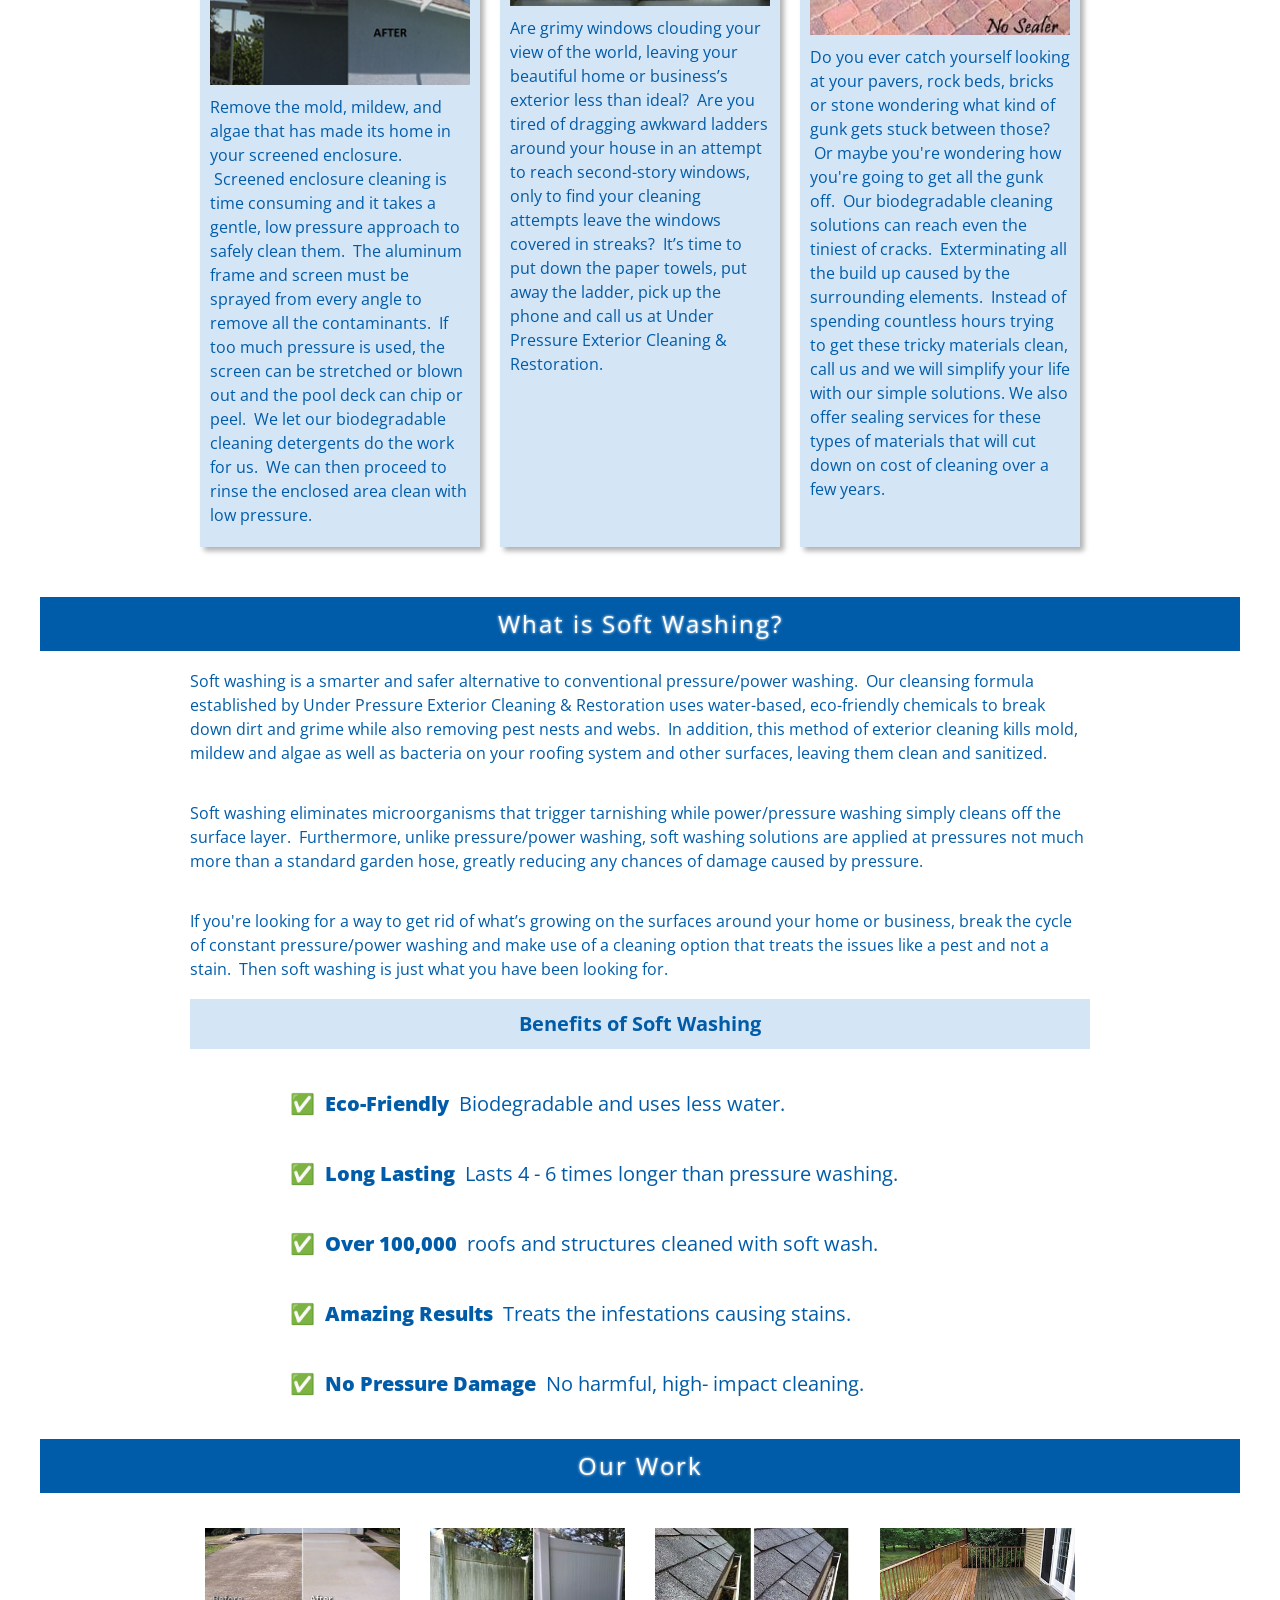
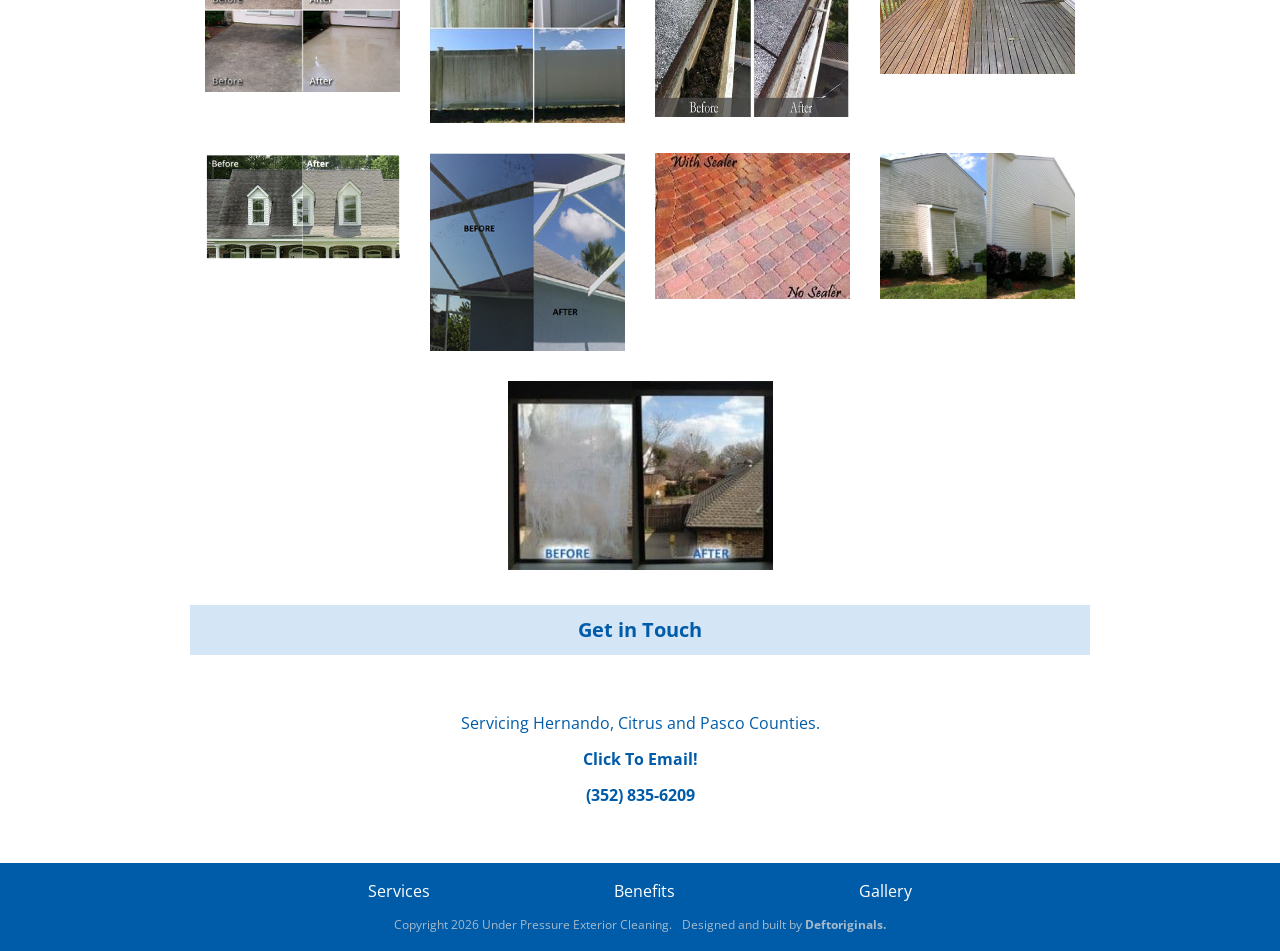
==== commit 1b8e2035: "added dynamic copyright" ====
--- a/index.html
+++ b/index.html
@@ -7,7 +7,7 @@
     <meta name="viewport" content="width=device-width,initial-scale=1">
     <title>Under Pressure - Exterior Cleaning & Restoration Services</title>
     <meta name="description" content="Our professional technicians provide exterior cleaning services to Spring Hill and surrounding areas including Hernando county, Citrus county, and Pasco county.">
-    <meta property="author" content="Carib Glasco | deftoriginals.com">
+    <meta property="author" content="Carib Glasco | Deftoriginals.com">
     <meta property="og:site_name" content="Under Pressure - Exterior Cleaning & Restoration Services"/>
     <!-- DEFTORIGINALS.COM Appears on FB in this order -->
     <meta property="og:title" content="Under Pressure - Exterior Cleaning & Restoration Services" /><!-- Appears on FB in this order -->
@@ -165,8 +165,7 @@
                 <a href="#benefits" class="sitemap-a">Benefits</a>
                 <a href="gallery" class="sitemap-a">Gallery</a>
             </div>
-            <p class="copyright"></p>
-            <p class="signature">Designed and built by <a href="https://www.deftoriginals.com">Deftoriginals.</a></p>
+            <p class="signature"><span class="copyright" id="copyright"></span>Designed and built by <a href="https://www.deftoriginals.com">Deftoriginals.</a></p>
         </div>
         <div class="call hide-desktop">
             <a href="tel:+1-352-835-6209"><img class="call-icon" src="images/call-icon.svg" alt=""></a>
@@ -204,4 +203,4 @@
     </div>
 
 </body>
-</html>
+</html>
--- a/style.css
+++ b/style.css
@@ -429,13 +429,16 @@
     flex: 1 0 auto;
     color: white;
 }
+.copyright {
+    padding-right: 10px;
+}
 .signature {
     font-size: 12px;
-    color: #008cff;
+    color: #a5baca;
 }
 .signature > a {
     font-weight: bold;
-    color: #008cff;
+    color: #a5baca;
 }
 .sitemap-a:first-child {
     text-align: right;
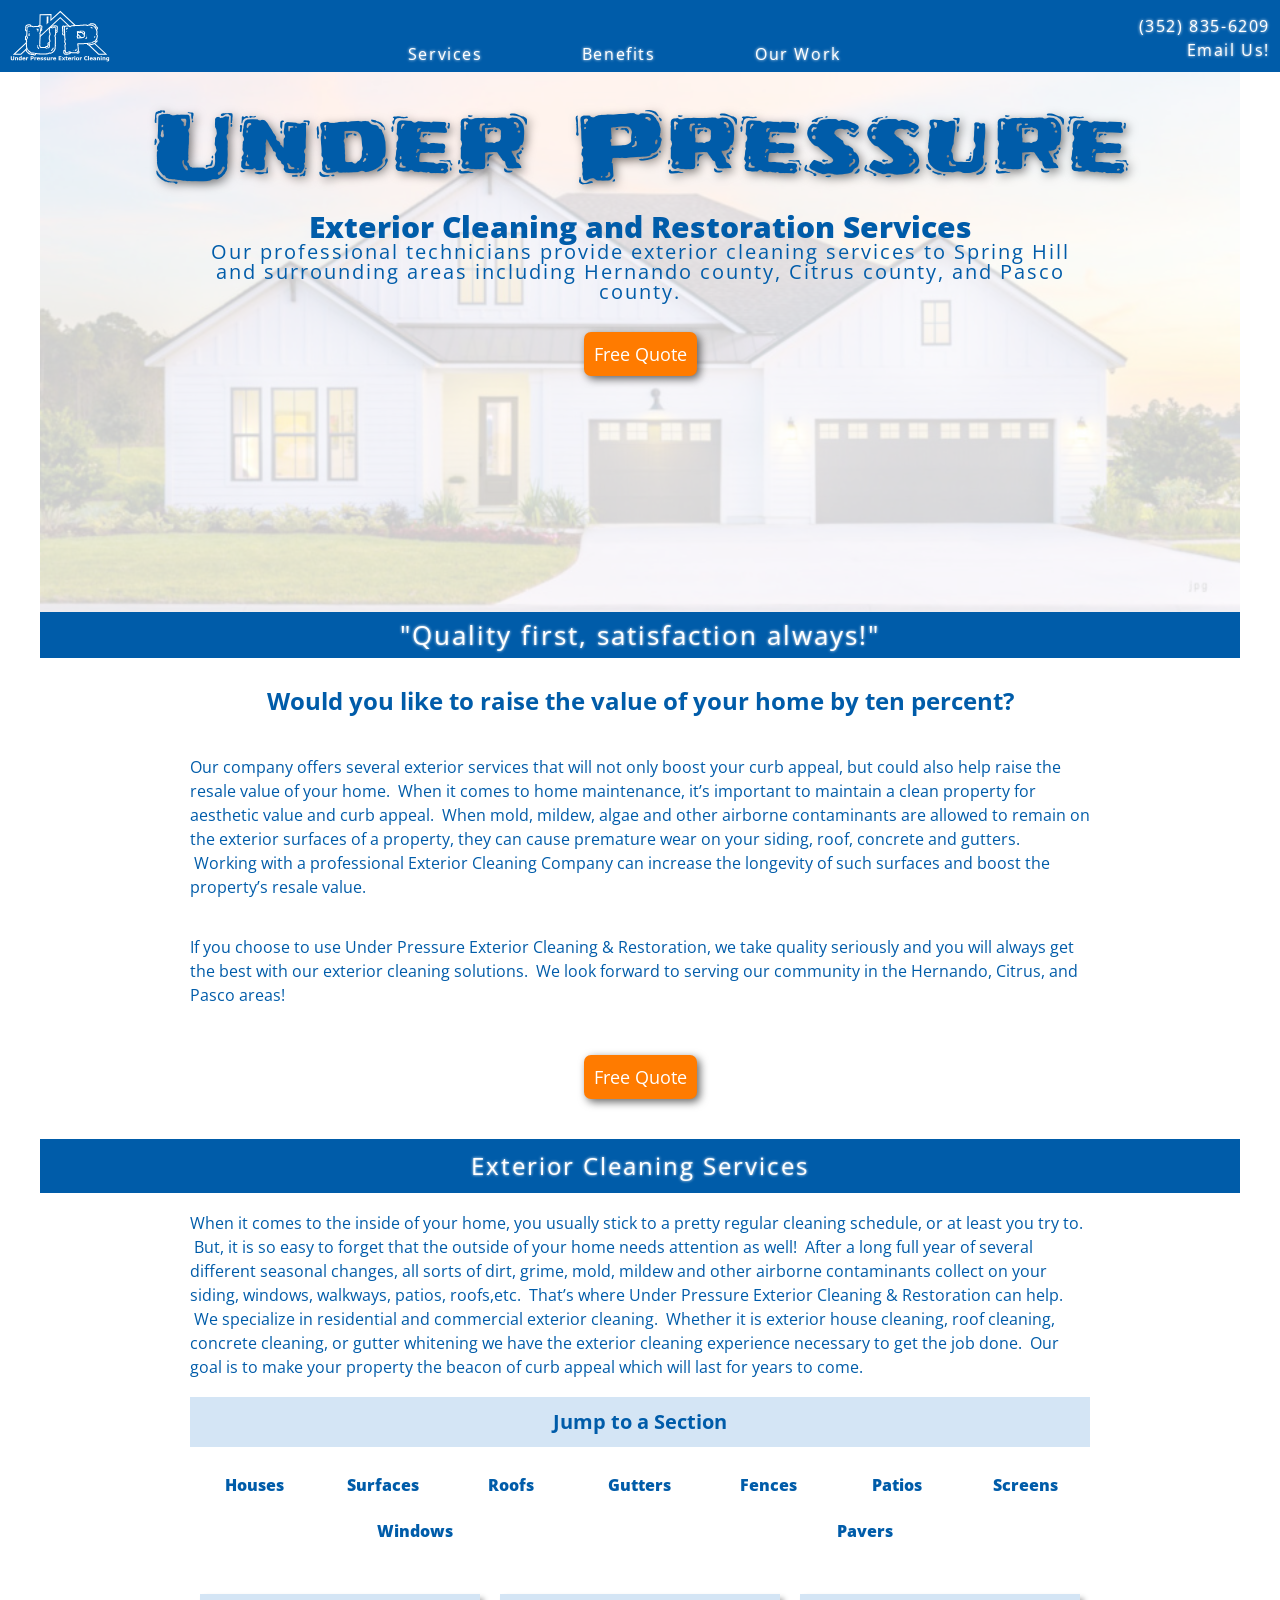
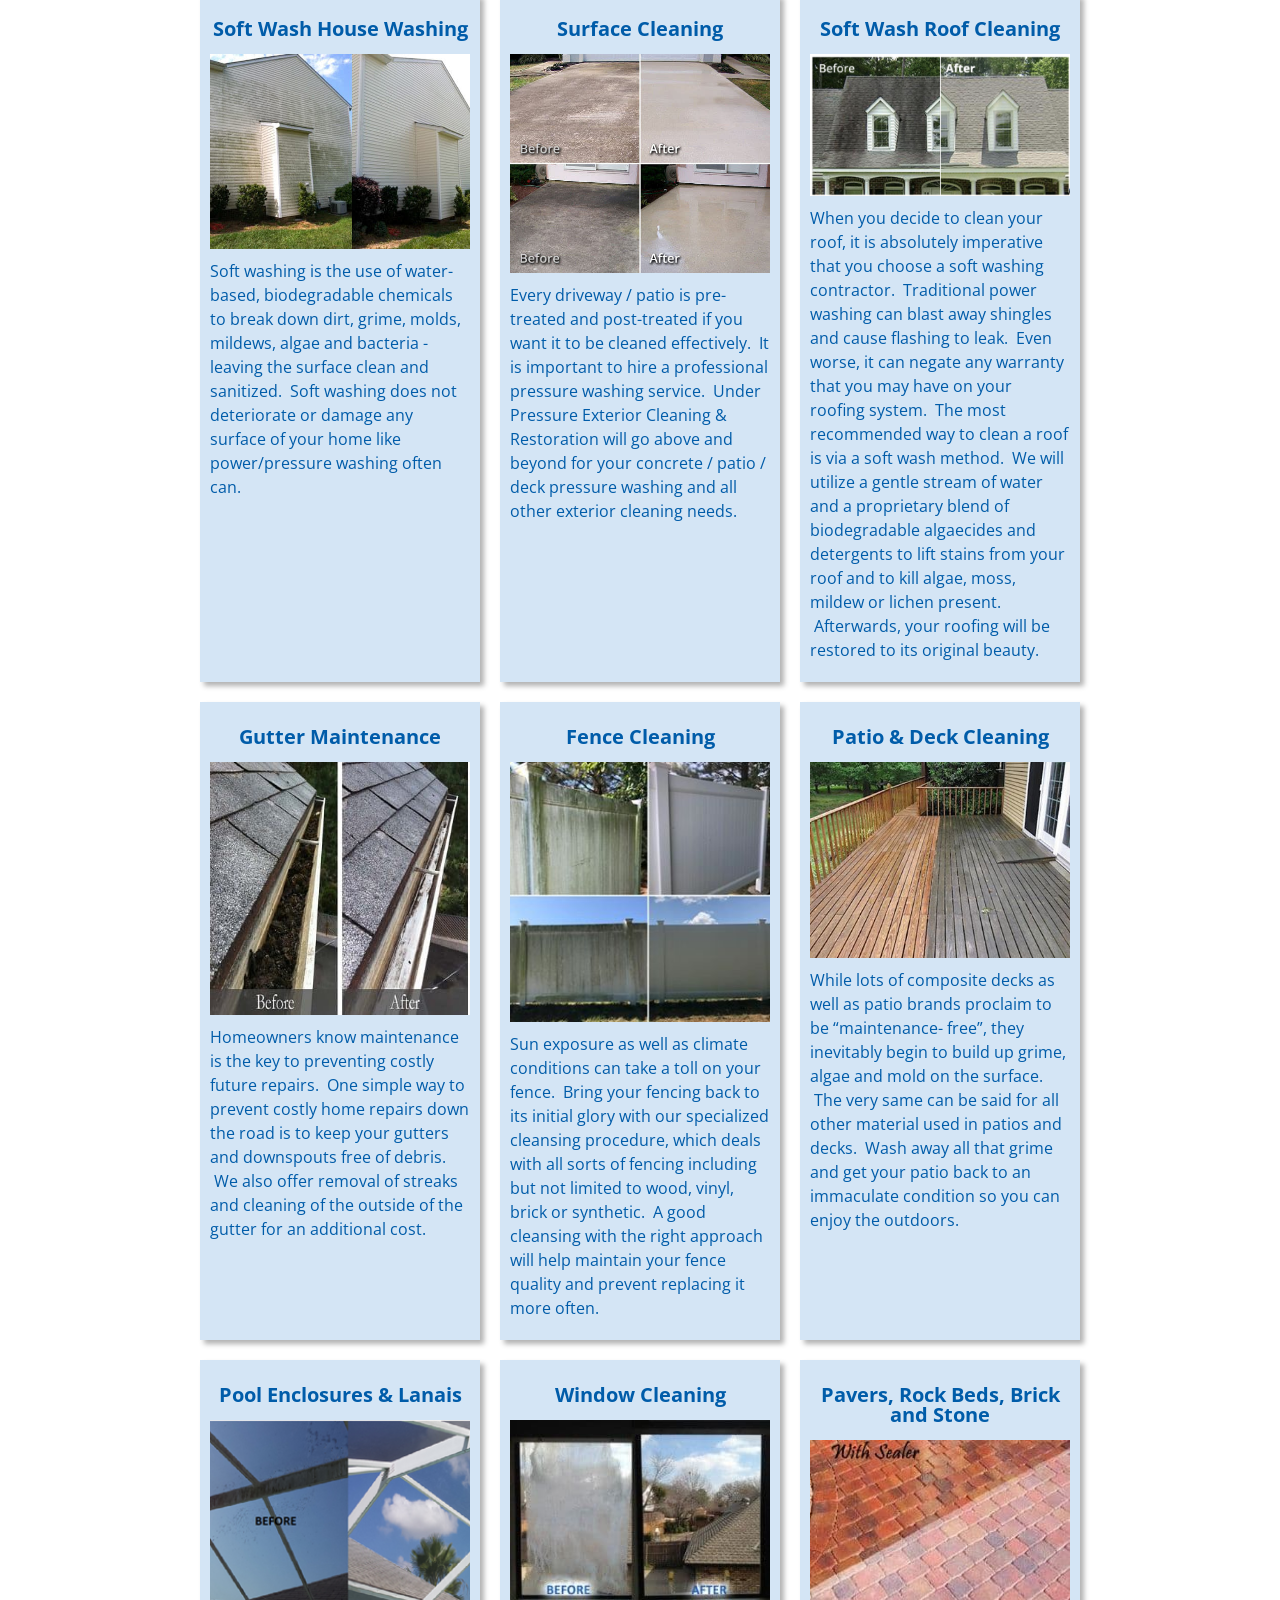
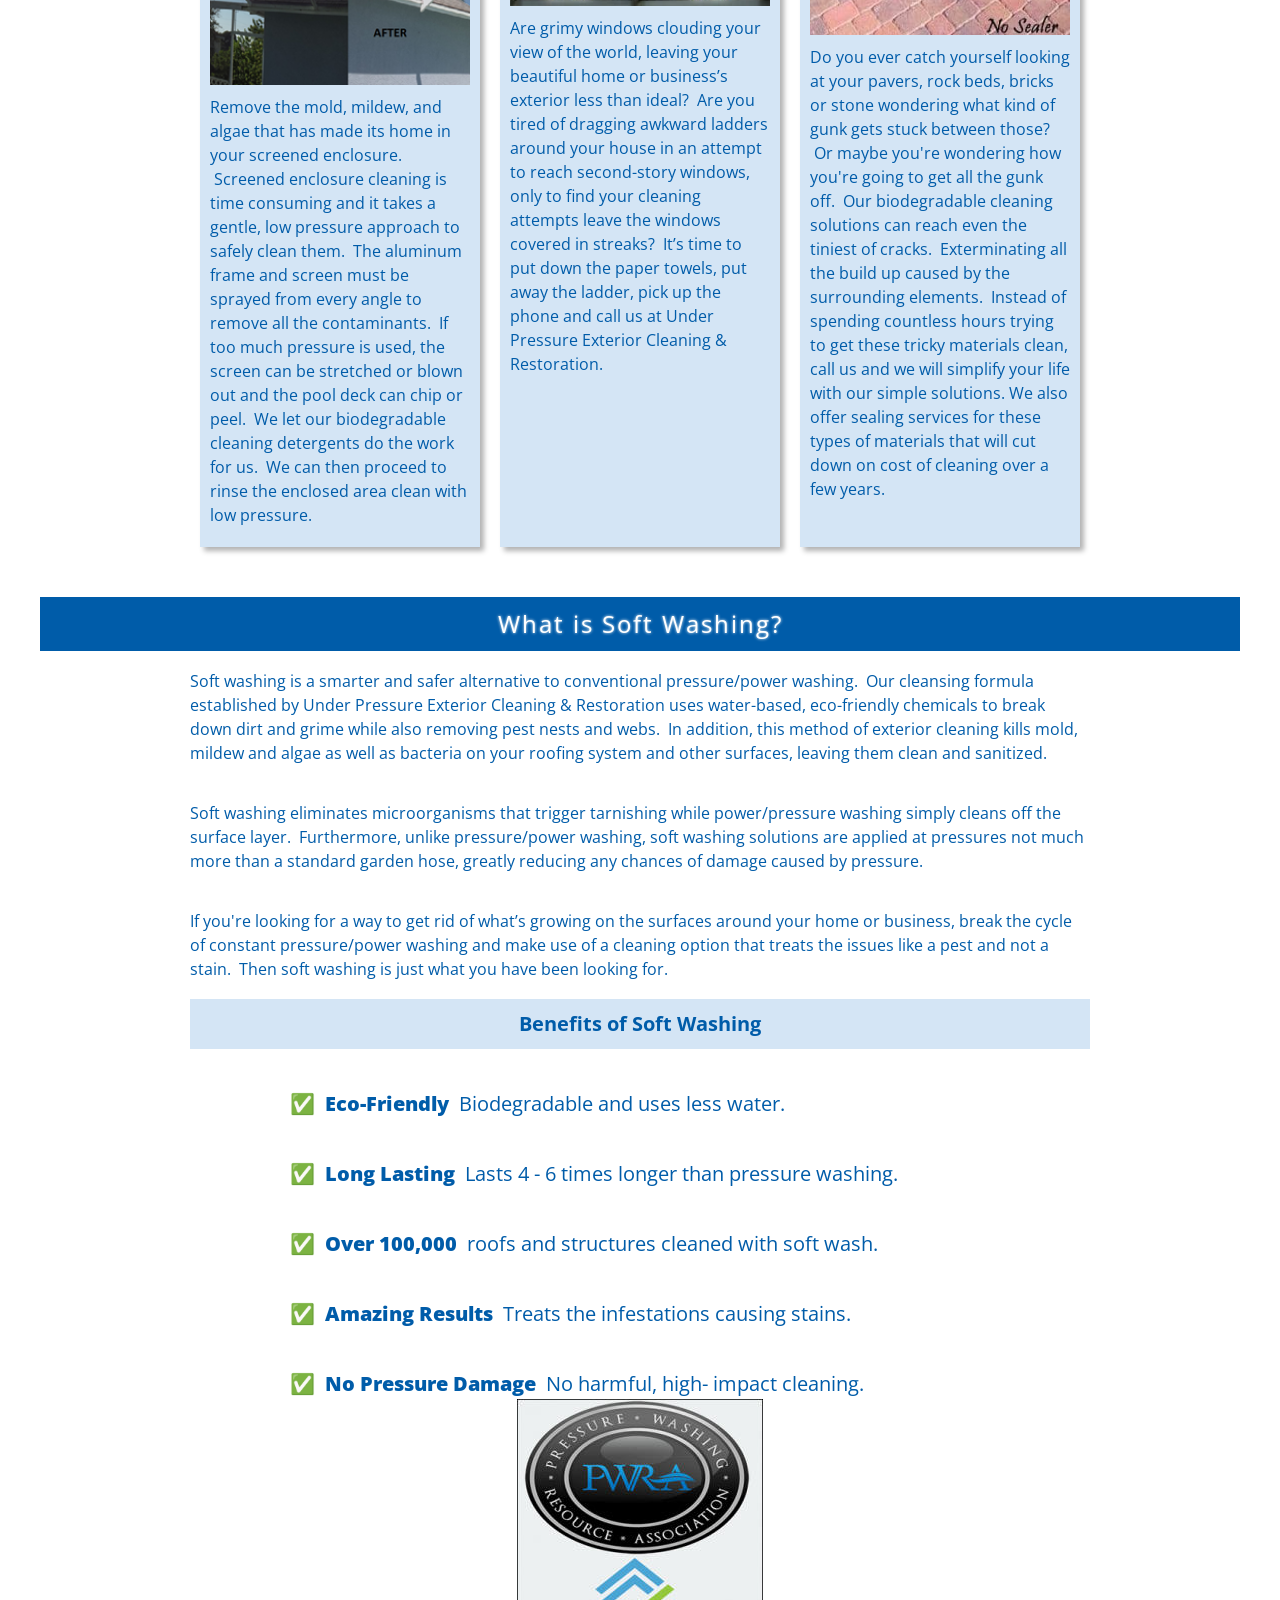
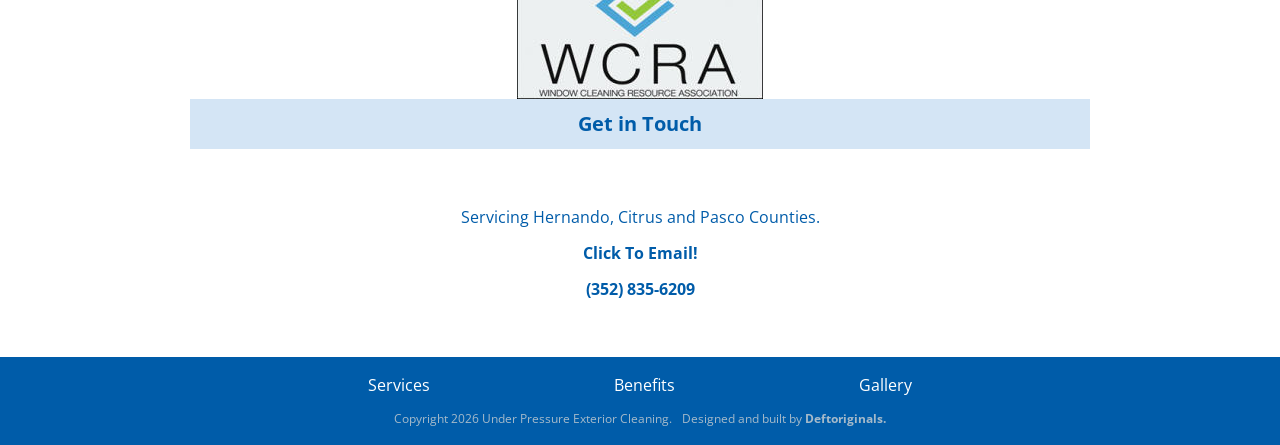
==== commit 077f6736: "removed our work and added certification image" ====
--- a/index.html
+++ b/index.html
@@ -7,12 +7,12 @@
     <meta name="viewport" content="width=device-width,initial-scale=1">
     <title>Under Pressure - Exterior Cleaning & Restoration Services</title>
     <meta name="description" content="Our professional technicians provide exterior cleaning services to Spring Hill and surrounding areas including Hernando county, Citrus county, and Pasco county.">
-    <meta property="author" content="Carib Glasco | Deftoriginals.com">
+    <meta property="author" content="Carib Glasco @ Deftoriginals.com">
     <meta property="og:site_name" content="Under Pressure - Exterior Cleaning & Restoration Services"/>
-    <!-- DEFTORIGINALS.COM Appears on FB in this order -->
+    <!-- UNDERPRESSUREEXTERIORCLEANING.COM Appears on FB in this order -->
     <meta property="og:title" content="Under Pressure - Exterior Cleaning & Restoration Services" /><!-- Appears on FB in this order -->
     <meta property="og:description" content="Our professional technicians provide exterior cleaning services to Spring Hill and surrounding areas including Hernando county, Citrus county, and Pasco county."><!-- Appears on FB in this order -->
-    <meta property="og:image" content="https://deft-one.github.io/under-pressure/images/under-pressure-og.jpg" /><!-- Appears on FB in this order -->
+    <meta property="og:image" content="https://www.underpressureexteriorcleaning.com/images/under-pressure-og.jpg" /><!-- Appears on FB in this order -->
     <meta property="og:image:width" content="1200" />
     <meta property="og:image:height" content="628" />
     <meta property="og:type" content="website" />
@@ -31,7 +31,7 @@
         <div id="headerContain" class="header-contain">
             <nav>
                 <ul id="navUl" class="nav-ul">
-                    <li class="menu"><img class="logo" src="images/under-pressure-logo-003.svg" alt=""></li>
+                    <li class="menu"><img class="logo" src="images/under-pressure-logo-003.svg" alt="Logo image for Under Pressure Exterior Cleaning"></li>
                     <li class="menu hide-mobile"><a class="menu-a" href="#services">Services</a></li>
                     <li class="menu hide-mobile"><a class="menu-a" href="#benefits">Benefits</a></li>
                     <li class="menu hide-mobile"><a class="menu-a" href="#ourWork">Our Work</a></li>
@@ -79,47 +79,47 @@
         <div class="page-sect services-grid">
             <div id="houses" class="service-cont">
                 <h3 class="service-h3">Soft Wash House Washing</h3>
-                <img class="service-img" src="images/siding.jpg" alt="">
+                <img class="service-img" src="images/siding.jpg" alt="Under Pressure Exterior Cleaning image of home siding before and after cleaning.">
                 <p class="services-p">Soft washing is the use of water-based, biodegradable chemicals to break down dirt, grime, molds, mildews, algae and bacteria - leaving the surface clean and sanitized. &nbsp;Soft washing does not deteriorate or damage any surface of your home like power/pressure washing often can.</p>
             </div>
             <div id="surfaces" class="service-cont">
                 <h3 class="service-h3">Surface Cleaning</h3>
-                <img class="service-img" src="images/concrete.jpg" alt="">
+                <img class="service-img" src="images/concrete.jpg" alt="Under Pressure Exterior Cleaning image of a driveway before and after cleaning.">
                 <p class="services-p">Every driveway / patio is pre-treated and post-treated if you want it to be cleaned effectively. &nbsp;It is important to hire a professional pressure washing service. &nbsp;Under Pressure Exterior Cleaning & Restoration will go above and beyond for your concrete / patio / deck pressure washing and all other exterior cleaning needs.</p>
             </div>
             <div id="roofs" class="service-cont">
                 <h3 class="service-h3">Soft Wash Roof Cleaning</h3>
-                <img class="service-img" src="images/roofs.png" alt="">
+                <img class="service-img" src="images/roofs.png" alt="Under Pressure Exterior Cleaning image of a shingle roof before and after cleaning.">
                 <p class="services-p">When you decide to clean your roof, it is absolutely imperative that you choose a soft washing contractor. &nbsp;Traditional power washing can blast away shingles and cause flashing to leak. &nbsp;Even worse, it can negate any warranty that you may have on your roofing system. &nbsp;The most recommended way to clean a roof is via a soft wash method. &nbsp;We will utilize a gentle stream of water and a proprietary blend of biodegradable algaecides and detergents to lift stains from your roof and to kill algae, moss, mildew or lichen present. &nbsp;Afterwards, your roofing will be restored to its original beauty.</p>
             </div>
             <div id="gutters" class="service-cont">
                 <h3 class="service-h3">Gutter Maintenance</h3>
-                <img class="service-img" src="images/gutters.jpg" alt="">
+                <img class="service-img" src="images/gutters.jpg" alt="Under Pressure Exterior Cleaning image of gutters before and after cleaning.">
                 <p class="services-p">Homeowners know maintenance is the key to preventing costly future repairs. &nbsp;One simple way to prevent costly home repairs down the road is to keep your gutters and downspouts free of debris. &nbsp;We also offer removal of streaks and cleaning of the outside of the gutter for an additional cost.</p>
             </div>
             <div id="fences" class="service-cont">
                 <h3 class="service-h3">Fence Cleaning</h3>
-                <img class="service-img" src="images/fences.jpg" alt="">
+                <img class="service-img" src="images/fences.jpg" alt="Under Pressure Exterior Cleaning image of a fence before and after cleaning.">
                 <p class="services-p">Sun exposure as well as climate conditions can take a toll on your fence. &nbsp;Bring your fencing back to its initial glory with our specialized cleansing procedure, which deals with all sorts of fencing including but not limited to wood, vinyl, brick or synthetic. &nbsp;A good cleansing with the right approach will help maintain your fence quality and prevent replacing it more often.</p>
             </div>
             <div id="patios" class="service-cont">
                 <h3 class="service-h3">Patio & Deck Cleaning</h3>
-                <img class="service-img" src="images/patios.jpg" alt="">
+                <img class="service-img" src="images/patios.jpg" alt="Under Pressure Exterior Cleaning image of a patio before and after cleaning.">
                 <p class="services-p">While lots of composite decks as well as patio brands proclaim to be “maintenance- free”, they inevitably begin to build up grime, algae and mold on the surface. &nbsp;The very same can be said for all other material used in patios and decks. &nbsp;Wash away all that grime and get your patio back to an immaculate condition so you can enjoy the outdoors.</p>
             </div>
             <div id="screens" class="service-cont">
                 <h3 class="service-h3">Pool Enclosures & Lanais</h3>
-                <img class="service-img" src="images/screens.png" alt="">
+                <img class="service-img" src="images/screens.png" alt="Under Pressure Exterior Cleaning image of a pool screen before and after cleaning.">
                 <p class="services-p">Remove the mold, mildew, and algae that has made its home in your screened enclosure. &nbsp;Screened enclosure cleaning is time consuming and it takes a gentle, low pressure approach to safely clean them. &nbsp;The aluminum frame and screen must be sprayed from every angle to remove all the contaminants. &nbsp;If too much pressure is used, the screen can be stretched or blown out and the pool deck can chip or peel. &nbsp;We let our biodegradable cleaning detergents do the work for us. &nbsp;We can then proceed to rinse the enclosed area clean with low pressure.</p>
             </div>
             <div id="windows" class="service-cont">
                 <h3 class="service-h3">Window Cleaning</h3>
-                <img class="service-img" src="images/windows.jpg" alt="">
+                <img class="service-img" src="images/windows.jpg" alt="Under Pressure Exterior Cleaning image of windows before and after cleaning.">
                 <p class="services-p">Are grimy windows clouding your view of the world, leaving your beautiful home or business’s exterior less than ideal? &nbsp;Are you tired of dragging awkward ladders around your house in an attempt to reach second-story windows, only to find your cleaning attempts leave the windows covered in streaks? &nbsp;It’s time to put down the paper towels, put away the ladder, pick up the phone and call us at Under Pressure Exterior Cleaning & Restoration.</p>
             </div>
             <div id="pavers" class="service-cont">
                 <h3 class="service-h3">Pavers, Rock Beds, Brick and Stone</h3>
-                <img class="service-img" src="images/sealer.jpg" alt="">
+                <img class="service-img" src="images/sealer.jpg" alt="Under Pressure Exterior Cleaning image of brick pavers before and after sealant was applied.">
                 <p class="services-p">Do you ever catch yourself looking at your pavers, rock beds, bricks or stone wondering what kind of gunk gets stuck between those? &nbsp;Or maybe you're wondering how you're going to get all the gunk off. &nbsp;Our biodegradable cleaning solutions can reach even the tiniest of cracks. &nbsp;Exterminating all the build up caused by the surrounding elements. &nbsp;Instead of spending countless hours trying to get these tricky materials clean, call us and we will simplify your life with our simple solutions. We also offer sealing services for these types of materials that will cut down on cost of cleaning over a few years.</p>
             </div>
         </div>
@@ -139,19 +139,20 @@
                 <li class="benefits-li"><span class="benefits-span">&#9989; &nbsp;No Pressure Damage</span><span>No harmful, high- impact cleaning.</span></li>
             </ul>
         </div>
-        <div id="ourWork" class="page-sect">
-            <h2 class="services-h2">Our Work</h2>
+        <div class="page-sect">
+            <img class="cert-img" src="images/pwra-wcra.jpg" alt="Power Washing Resource Association & Window Cleaning Resource Accociation">
+            <!-- <h2 class="services-h2">Our Work</h2>
             <div class="gallery-grid">
-                <div class="gallery-thumb"><img class="thumbnail" src="images/concrete.jpg" alt=""></div>
-                <div class="gallery-thumb"><img class="thumbnail" src="images/fences.jpg" alt=""></div>
-                <div class="gallery-thumb"><img class="thumbnail" src="images/gutters.jpg" alt=""></div>
-                <div class="gallery-thumb"><img class="thumbnail" src="images/patios.jpg" alt=""></div>
-                <div class="gallery-thumb"><img class="thumbnail" src="images/roofs.png" alt=""></div>
-                <div class="gallery-thumb"><img class="thumbnail" src="images/screens.png" alt=""></div>
-                <div class="gallery-thumb"><img class="thumbnail" src="images/sealer.jpg" alt=""></div>
-                <div class="gallery-thumb"><img class="thumbnail" src="images/siding.jpg" alt=""></div>
-                <div class="gallery-thumb"><img class="thumbnail" src="images/windows.jpg" alt=""></div>
-            </div>
+                <div class="gallery-thumb"><img class="thumbnail" src="images/concrete.jpg" alt="Under Pressure Exterior Cleaning image of a concrete driveway before and after cleaning with soft wash."></div>
+                <div class="gallery-thumb"><img class="thumbnail" src="images/fences.jpg" alt="Under Pressure Exterior Cleaning image of a fence before and after cleaning with soft wash."></div>
+                <div class="gallery-thumb"><img class="thumbnail" src="images/gutters.jpg" alt="Under Pressure Exterior Cleaning image of gutters before and after cleaning with soft wash."></div>
+                <div class="gallery-thumb"><img class="thumbnail" src="images/patios.jpg" alt="Under Pressure Exterior Cleaning image of a patio before and after cleaning with soft wash."></div>
+                <div class="gallery-thumb"><img class="thumbnail" src="images/roofs.png" alt="Under Pressure Exterior Cleaning image of a shingle roof before and after cleaning with soft wash."></div>
+                <div class="gallery-thumb"><img class="thumbnail" src="images/screens.png" alt="Under Pressure Exterior Cleaning image of a pool screen before and after cleaning with soft wash."></div>
+                <div class="gallery-thumb"><img class="thumbnail" src="images/sealer.jpg" alt="Under Pressure Exterior Cleaning image of brick pavers before and after sealant was applied."></div>
+                <div class="gallery-thumb"><img class="thumbnail" src="images/siding.jpg" alt="Under Pressure Exterior Cleaning image of home siding before and after cleaning with soft wash."></div>
+                <div class="gallery-thumb"><img class="thumbnail" src="images/windows.jpg" alt="Under Pressure Exterior Cleaning image of a window before and after cleaning with soft wash."></div>
+            </div> -->
         </div>
         <div class="page-sect">
             <h2 class="service-h3">Get in Touch</h2>
@@ -163,7 +164,7 @@
             <div class="sitemap">
                 <a href="#services" class="sitemap-a">Services</a>
                 <a href="#benefits" class="sitemap-a">Benefits</a>
-                <a href="gallery" class="sitemap-a">Gallery</a>
+                <a href="#gallery" class="sitemap-a">Gallery</a>
             </div>
             <p class="signature"><span class="copyright" id="copyright"></span>Designed and built by <a href="https://www.deftoriginals.com">Deftoriginals.</a></p>
         </div>
--- a/style.css
+++ b/style.css
@@ -366,7 +366,14 @@
     font-weight: 800;
     color: #005ca9;
 }
-.gallery-grid {
+.cert-img {
+    display: block;
+    margin: 0 auto;
+    width: 100%;
+    max-width: 246px;
+    height: auto;
+}
+/* .gallery-grid {
     display: flex;
     flex-wrap: wrap;
     justify-content: center;
@@ -383,7 +390,7 @@
     width: 100%;
     max-width: 265px;
     margin: 0 auto;
-}
+} */
 .gallery-modal, .contact-modal {
     position: fixed;
     top: 0;
@@ -446,7 +453,7 @@
 .sitemap-a:nth-child(3) {
     text-align: left;
 }
-#modalImg {
+/* #modalImg {
     position: fixed;
     top: 50%;
     left: 50%;
@@ -454,7 +461,7 @@
     display: block;
     max-width: 95vw;
     max-height: 95vh;
-}
+} */
 .close {
     display: none;
     position: fixed;
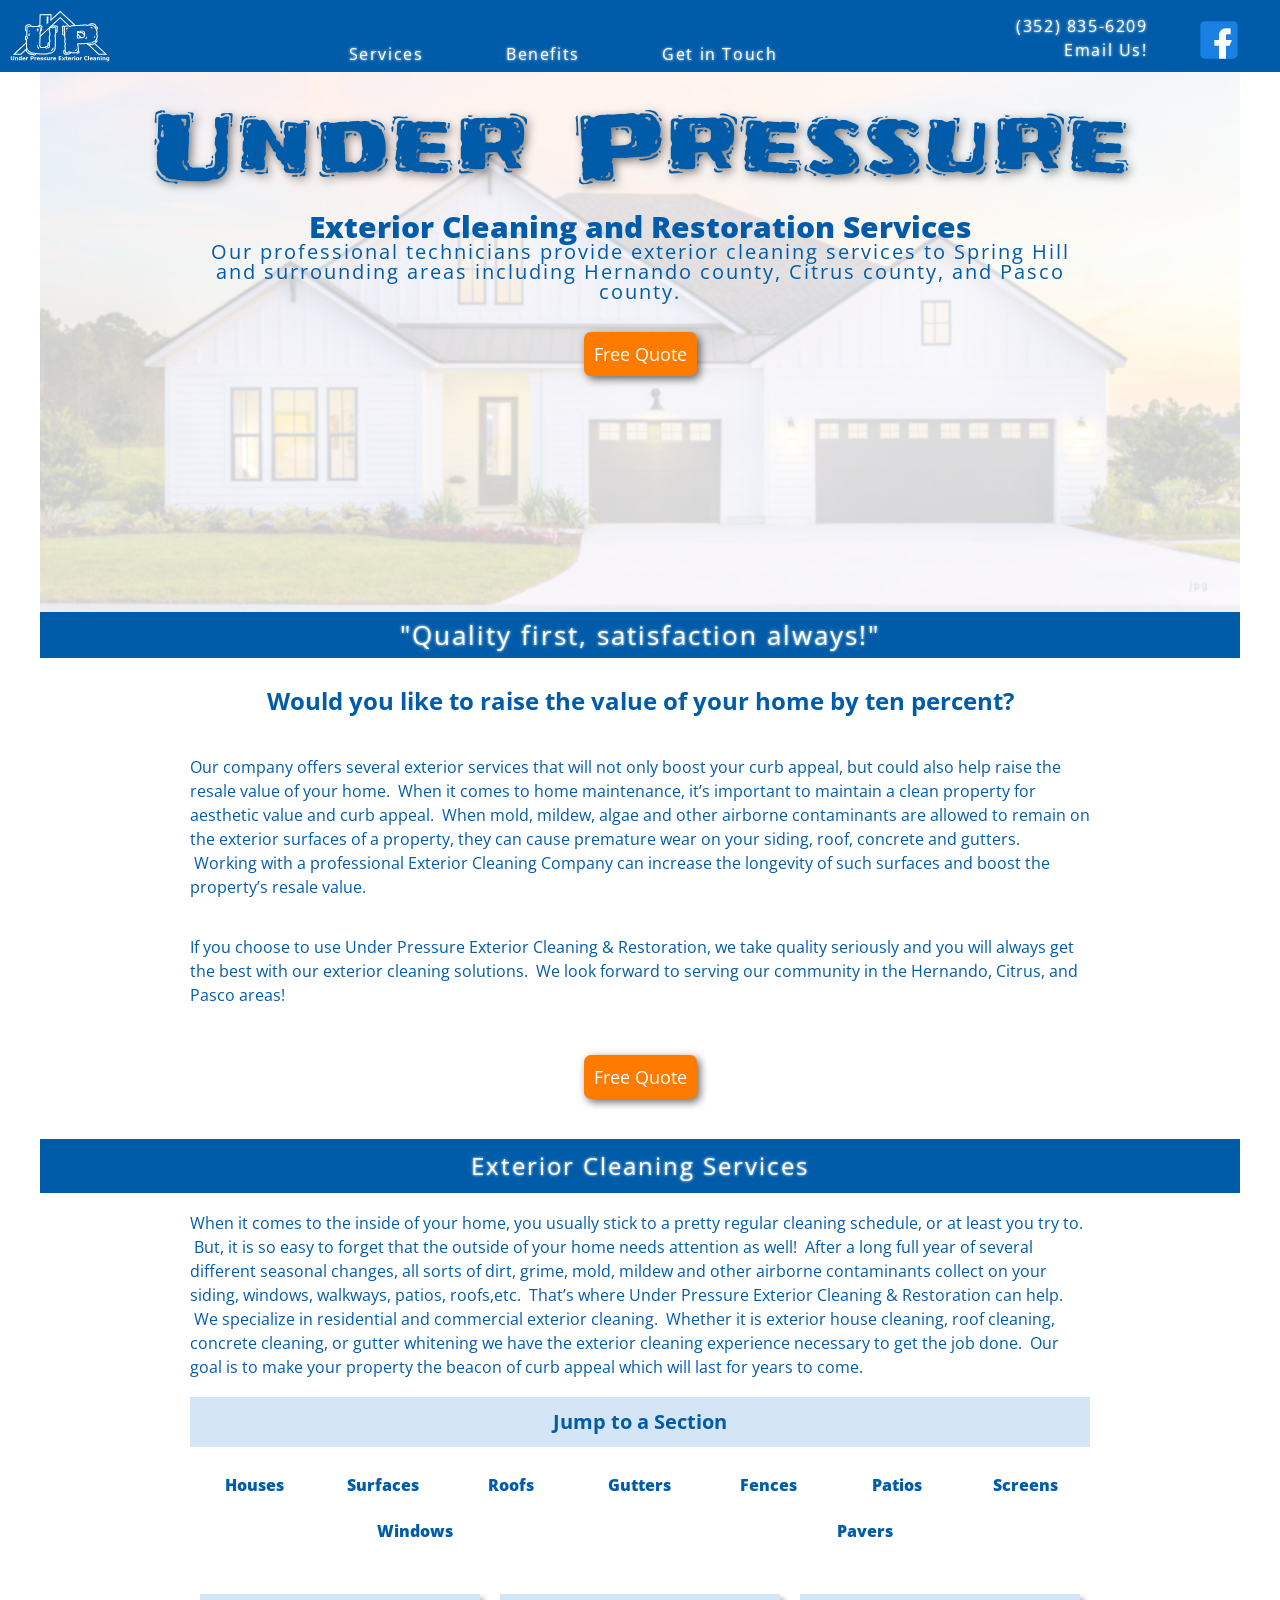
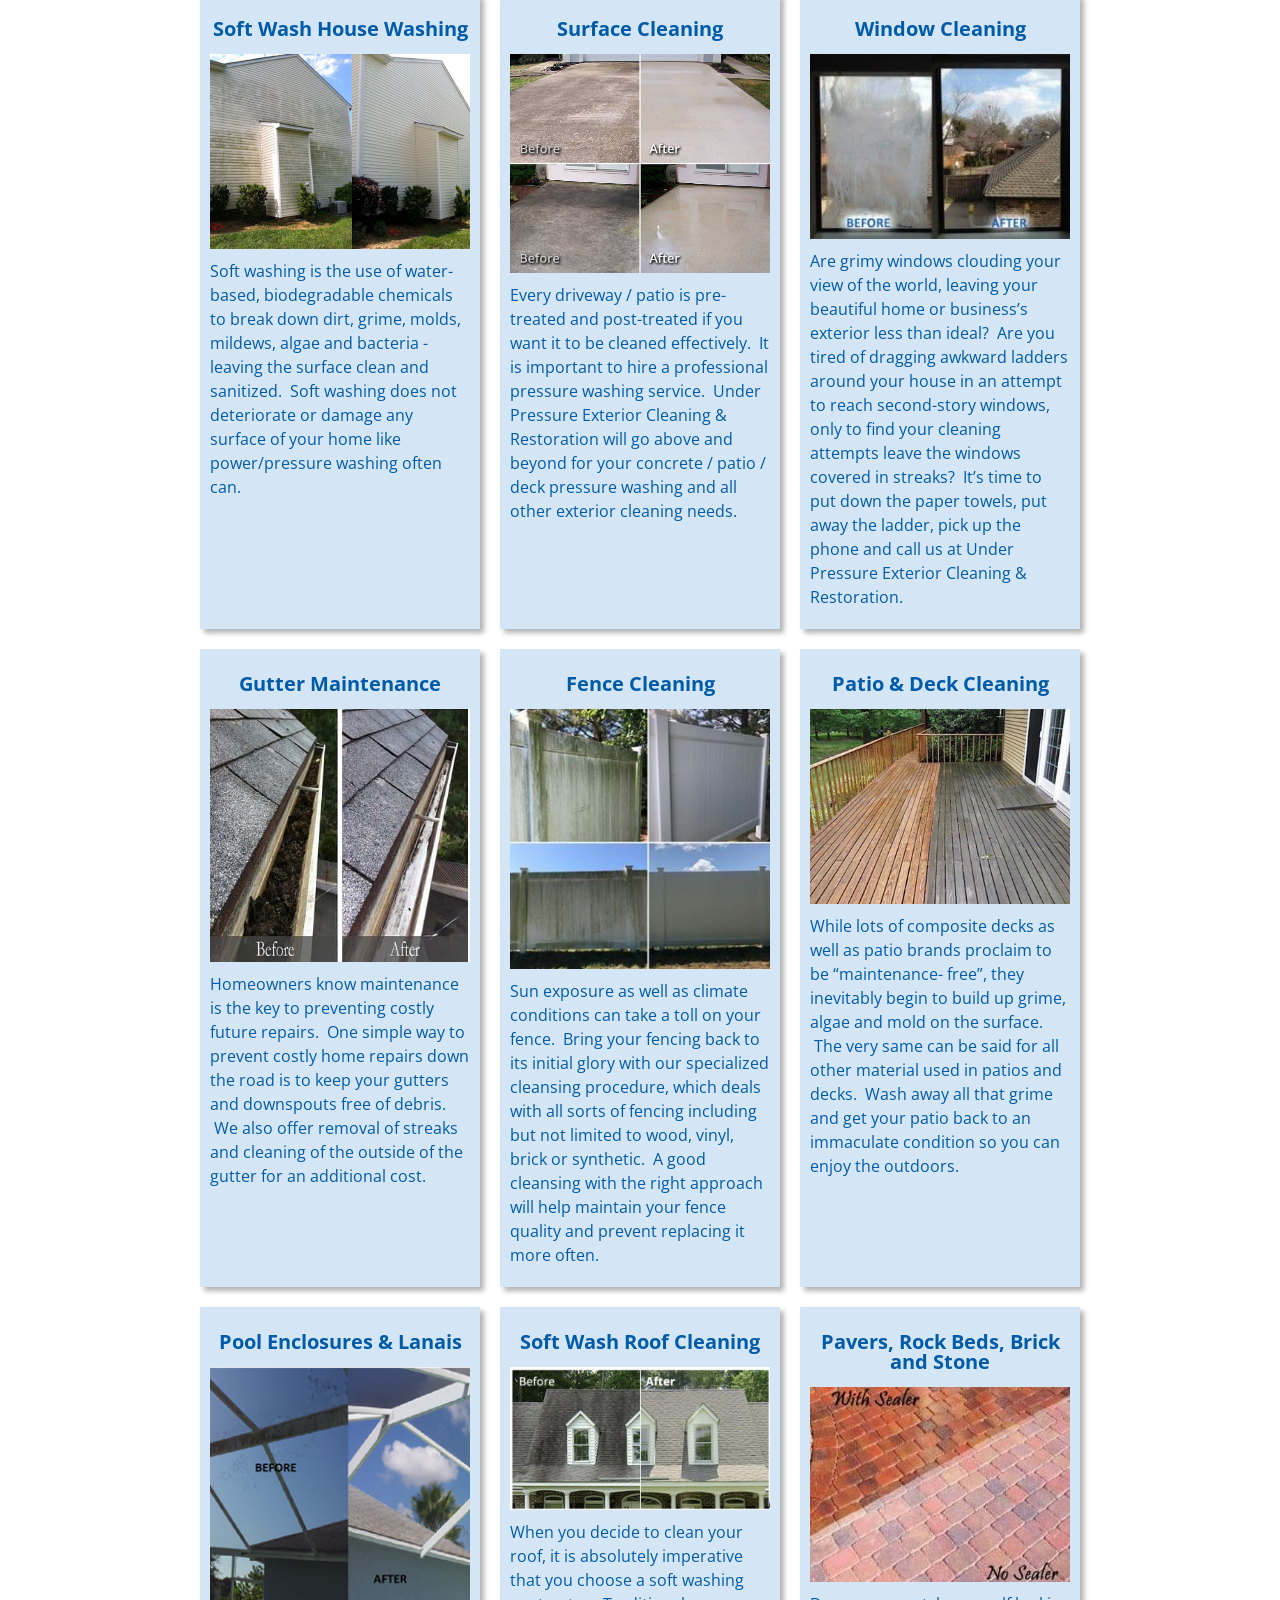
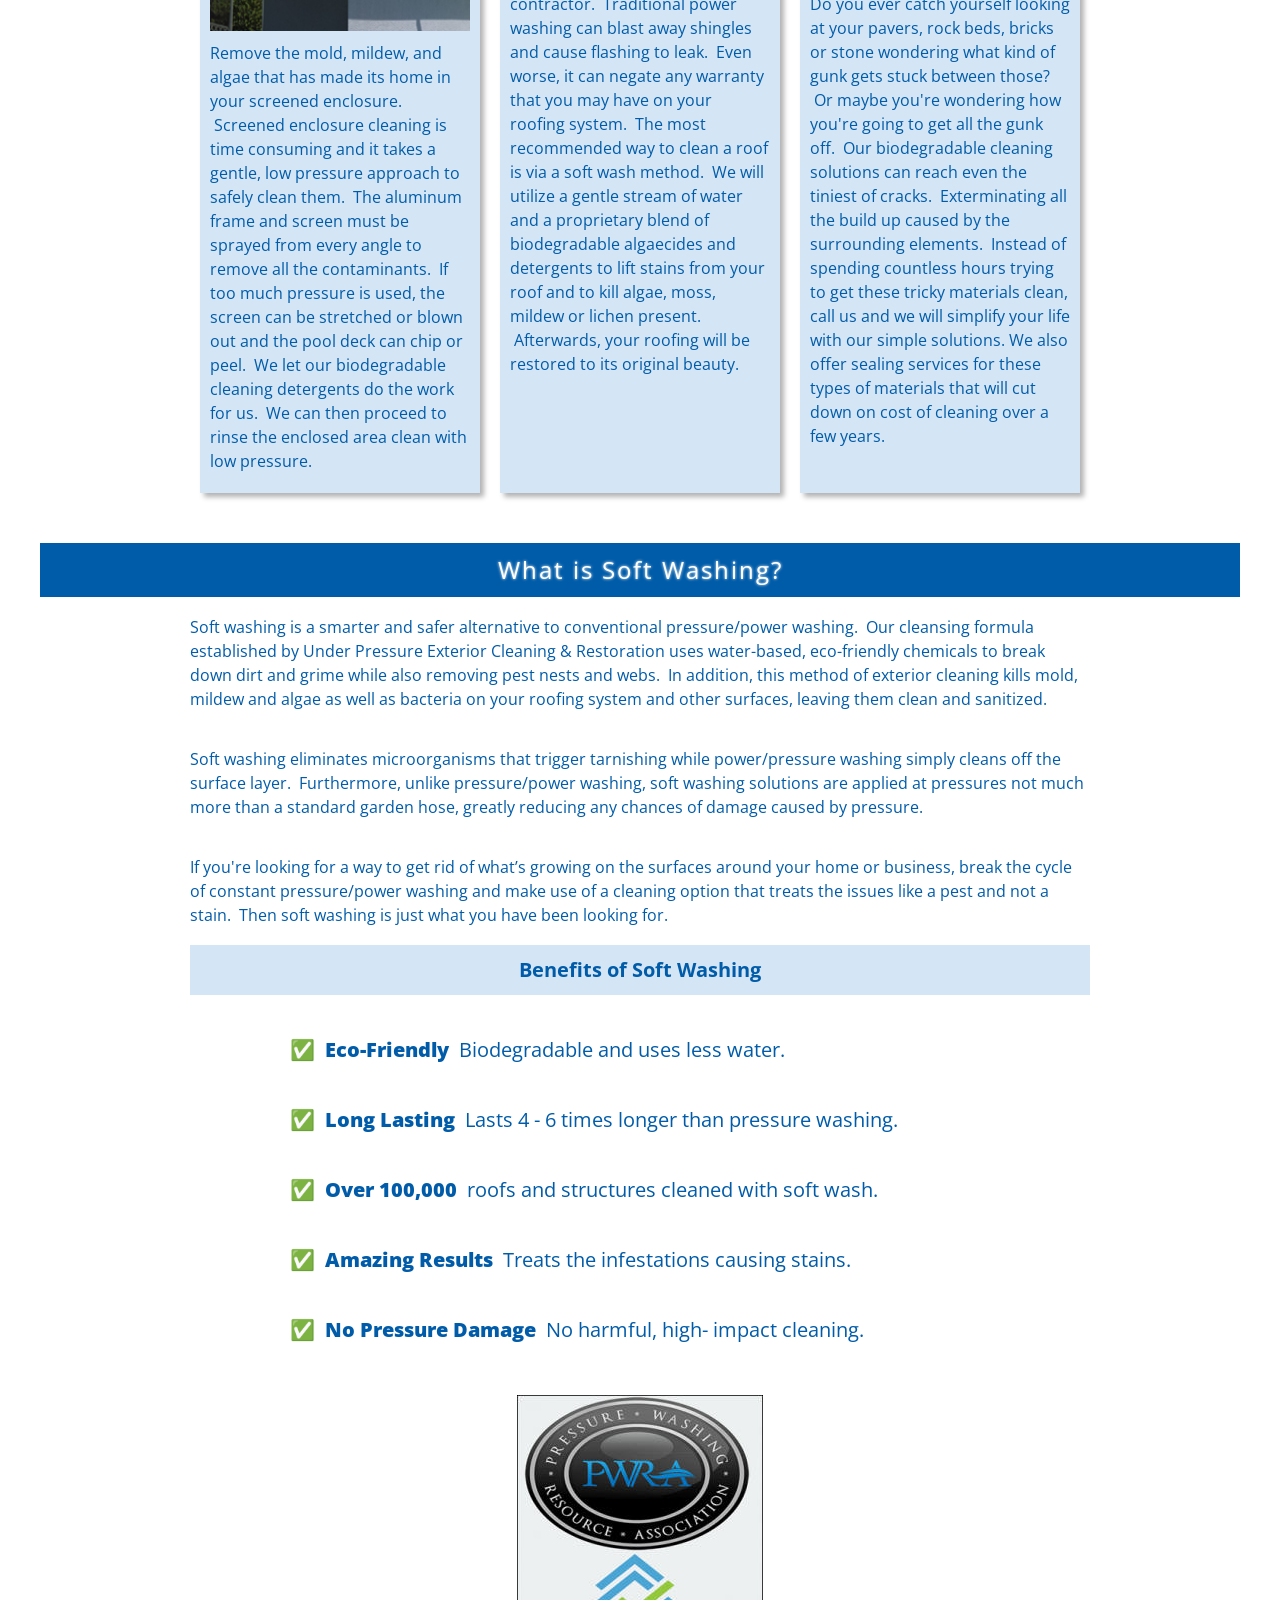
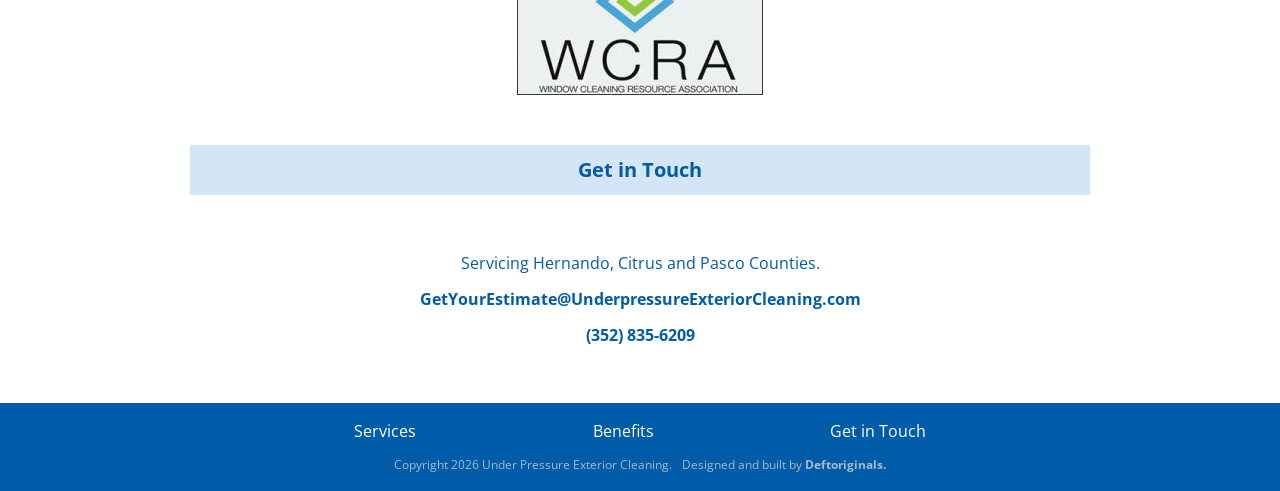
==== commit b140158f: "added facebook icon" ====
--- a/index.html
+++ b/index.html
@@ -17,7 +17,7 @@
     <meta property="og:image:height" content="628" />
     <meta property="og:type" content="website" />
     <meta property="og:url" content="https://www.underpressureexteriorcleaning.com/" />
-    <link rel="stylesheet" href="style.css" type="text/css">
+    <link rel="stylesheet" href="style.min.css" type="text/css">
     <link rel="preconnect" href="https://fonts.gstatic.com/" crossorigin>
     <link href="https://fonts.googleapis.com/css2?family=Frijole&family=Open+Sans:wght@400;800&display=swap" rel="stylesheet">
     <link rel="fluid-icon" href="https://www.underpressureexteriorcleaning.com/favicon.ico" title="Favicon">
@@ -34,12 +34,13 @@
                     <li class="menu"><img class="logo" src="images/under-pressure-logo-003.svg" alt="Logo image for Under Pressure Exterior Cleaning"></li>
                     <li class="menu hide-mobile"><a class="menu-a" href="#services">Services</a></li>
                     <li class="menu hide-mobile"><a class="menu-a" href="#benefits">Benefits</a></li>
-                    <li class="menu hide-mobile"><a class="menu-a" href="#ourWork">Our Work</a></li>
+                    <li class="menu hide-mobile"><a class="menu-a" href="#getInTouch">Get in Touch</a></li>
                     <li class="menu hide-mobile"><span class="menu-a contact-info">(352) 835-6209<br><a class="email-address" href="mailto:getyourestimate@underpressureexteriorcleaning.com">Email Us!</a></span></li>
+                    <li class="menu"><a href="https://www.facebook.com/UnderPressureExteriorCleaningandRestoration/" target="_blank"><img class="fb-icon" src="images/facebook.svg" alt="Facebook icon"></a></li>
                     <li class="hide-desktop"><img id="burger" class="trigram" src="images/under-pressure-trigram.svg" alt=""></li>
                     <li class="sub-menu" id="subMenuItem1"><a href="#services" class="sub-menu-a">Services</a></li>
                     <li class="sub-menu" id="subMenuItem2"><a href="#benefits" class="sub-menu-a">Benefits</a></li>
-                    <li class="sub-menu" id="subMenuItem3"><a href="#ourWork" class="sub-menu-a">Our Work</a></li>
+                    <li class="sub-menu" id="subMenuItem3"><a href="#grtInTouch" class="sub-menu-a">Get in Touch</a></li>
                 </ul>
             </nav>
         </div>
@@ -87,35 +88,35 @@
                 <img class="service-img" src="images/concrete.jpg" alt="Under Pressure Exterior Cleaning image of a driveway before and after cleaning.">
                 <p class="services-p">Every driveway / patio is pre-treated and post-treated if you want it to be cleaned effectively. &nbsp;It is important to hire a professional pressure washing service. &nbsp;Under Pressure Exterior Cleaning & Restoration will go above and beyond for your concrete / patio / deck pressure washing and all other exterior cleaning needs.</p>
             </div>
+            <div id="windows" class="service-cont">
+                <h3 class="service-h3">Window Cleaning</h3>
+                <img class="service-img" src="images/windows.jpg" alt="Under Pressure Exterior Cleaning image of windows before and after cleaning.">
+                <p class="services-p">Are grimy windows clouding your view of the world, leaving your beautiful home or business’s exterior less than ideal? &nbsp;Are you tired of dragging awkward ladders around your house in an attempt to reach second-story windows, only to find your cleaning attempts leave the windows covered in streaks? &nbsp;It’s time to put down the paper towels, put away the ladder, pick up the phone and call us at Under Pressure Exterior Cleaning & Restoration.</p>
+            </div>
+            <div id="gutters" class="service-cont">
+                <h3 class="service-h3">Gutter Maintenance</h3>
+                <img class="service-img" src="images/gutters.jpg" alt="Under Pressure Exterior Cleaning image of gutters before and after cleaning.">
+                <p class="services-p">Homeowners know maintenance is the key to preventing costly future repairs. &nbsp;One simple way to prevent costly home repairs down the road is to keep your gutters and downspouts free of debris. &nbsp;We also offer removal of streaks and cleaning of the outside of the gutter for an additional cost.</p>
+            </div>
+            <div id="fences" class="service-cont">
+                <h3 class="service-h3">Fence Cleaning</h3>
+                <img class="service-img" src="images/fences.jpg" alt="Under Pressure Exterior Cleaning image of a fence before and after cleaning.">
+                <p class="services-p">Sun exposure as well as climate conditions can take a toll on your fence. &nbsp;Bring your fencing back to its initial glory with our specialized cleansing procedure, which deals with all sorts of fencing including but not limited to wood, vinyl, brick or synthetic. &nbsp;A good cleansing with the right approach will help maintain your fence quality and prevent replacing it more often.</p>
+            </div>
+            <div id="patios" class="service-cont">
+                <h3 class="service-h3">Patio & Deck Cleaning</h3>
+                <img class="service-img" src="images/patios.jpg" alt="Under Pressure Exterior Cleaning image of a patio before and after cleaning.">
+                <p class="services-p">While lots of composite decks as well as patio brands proclaim to be “maintenance- free”, they inevitably begin to build up grime, algae and mold on the surface. &nbsp;The very same can be said for all other material used in patios and decks. &nbsp;Wash away all that grime and get your patio back to an immaculate condition so you can enjoy the outdoors.</p>
+            </div>
+            <div id="screens" class="service-cont">
+                <h3 class="service-h3">Pool Enclosures & Lanais</h3>
+                <img class="service-img" src="images/screens.png" alt="Under Pressure Exterior Cleaning image of a pool screen before and after cleaning.">
+                <p class="services-p">Remove the mold, mildew, and algae that has made its home in your screened enclosure. &nbsp;Screened enclosure cleaning is time consuming and it takes a gentle, low pressure approach to safely clean them. &nbsp;The aluminum frame and screen must be sprayed from every angle to remove all the contaminants. &nbsp;If too much pressure is used, the screen can be stretched or blown out and the pool deck can chip or peel. &nbsp;We let our biodegradable cleaning detergents do the work for us. &nbsp;We can then proceed to rinse the enclosed area clean with low pressure.</p>
+            </div>
             <div id="roofs" class="service-cont">
                 <h3 class="service-h3">Soft Wash Roof Cleaning</h3>
                 <img class="service-img" src="images/roofs.png" alt="Under Pressure Exterior Cleaning image of a shingle roof before and after cleaning.">
                 <p class="services-p">When you decide to clean your roof, it is absolutely imperative that you choose a soft washing contractor. &nbsp;Traditional power washing can blast away shingles and cause flashing to leak. &nbsp;Even worse, it can negate any warranty that you may have on your roofing system. &nbsp;The most recommended way to clean a roof is via a soft wash method. &nbsp;We will utilize a gentle stream of water and a proprietary blend of biodegradable algaecides and detergents to lift stains from your roof and to kill algae, moss, mildew or lichen present. &nbsp;Afterwards, your roofing will be restored to its original beauty.</p>
-            </div>
-            <div id="gutters" class="service-cont">
-                <h3 class="service-h3">Gutter Maintenance</h3>
-                <img class="service-img" src="images/gutters.jpg" alt="Under Pressure Exterior Cleaning image of gutters before and after cleaning.">
-                <p class="services-p">Homeowners know maintenance is the key to preventing costly future repairs. &nbsp;One simple way to prevent costly home repairs down the road is to keep your gutters and downspouts free of debris. &nbsp;We also offer removal of streaks and cleaning of the outside of the gutter for an additional cost.</p>
-            </div>
-            <div id="fences" class="service-cont">
-                <h3 class="service-h3">Fence Cleaning</h3>
-                <img class="service-img" src="images/fences.jpg" alt="Under Pressure Exterior Cleaning image of a fence before and after cleaning.">
-                <p class="services-p">Sun exposure as well as climate conditions can take a toll on your fence. &nbsp;Bring your fencing back to its initial glory with our specialized cleansing procedure, which deals with all sorts of fencing including but not limited to wood, vinyl, brick or synthetic. &nbsp;A good cleansing with the right approach will help maintain your fence quality and prevent replacing it more often.</p>
-            </div>
-            <div id="patios" class="service-cont">
-                <h3 class="service-h3">Patio & Deck Cleaning</h3>
-                <img class="service-img" src="images/patios.jpg" alt="Under Pressure Exterior Cleaning image of a patio before and after cleaning.">
-                <p class="services-p">While lots of composite decks as well as patio brands proclaim to be “maintenance- free”, they inevitably begin to build up grime, algae and mold on the surface. &nbsp;The very same can be said for all other material used in patios and decks. &nbsp;Wash away all that grime and get your patio back to an immaculate condition so you can enjoy the outdoors.</p>
-            </div>
-            <div id="screens" class="service-cont">
-                <h3 class="service-h3">Pool Enclosures & Lanais</h3>
-                <img class="service-img" src="images/screens.png" alt="Under Pressure Exterior Cleaning image of a pool screen before and after cleaning.">
-                <p class="services-p">Remove the mold, mildew, and algae that has made its home in your screened enclosure. &nbsp;Screened enclosure cleaning is time consuming and it takes a gentle, low pressure approach to safely clean them. &nbsp;The aluminum frame and screen must be sprayed from every angle to remove all the contaminants. &nbsp;If too much pressure is used, the screen can be stretched or blown out and the pool deck can chip or peel. &nbsp;We let our biodegradable cleaning detergents do the work for us. &nbsp;We can then proceed to rinse the enclosed area clean with low pressure.</p>
-            </div>
-            <div id="windows" class="service-cont">
-                <h3 class="service-h3">Window Cleaning</h3>
-                <img class="service-img" src="images/windows.jpg" alt="Under Pressure Exterior Cleaning image of windows before and after cleaning.">
-                <p class="services-p">Are grimy windows clouding your view of the world, leaving your beautiful home or business’s exterior less than ideal? &nbsp;Are you tired of dragging awkward ladders around your house in an attempt to reach second-story windows, only to find your cleaning attempts leave the windows covered in streaks? &nbsp;It’s time to put down the paper towels, put away the ladder, pick up the phone and call us at Under Pressure Exterior Cleaning & Restoration.</p>
             </div>
             <div id="pavers" class="service-cont">
                 <h3 class="service-h3">Pavers, Rock Beds, Brick and Stone</h3>
@@ -155,16 +156,17 @@
             </div> -->
         </div>
         <div class="page-sect">
-            <h2 class="service-h3">Get in Touch</h2>
+            <h2 id="getInTouch" class="service-h3">Get in Touch</h2>
             <p class="get-in-touch servicing1">Servicing Hernando, Citrus and Pasco Counties.</p>
-            <p class="get-in-touch"><a href="mailto:GetYourEstimate@UnderpressureExteriorCleaning.com">Click To Email!</a></p>
+            <p class="get-in-touch hide-mobile"><a href="mailto:GetYourEstimate@UnderpressureExteriorCleaning.com">GetYourEstimate@UnderpressureExteriorCleaning.com</a></p>
+            <p class="get-in-touch hide-desktop"><a href="mailto:GetYourEstimate@UnderpressureExteriorCleaning.com">Click To Email!</a></p>
             <p class="get-in-touch servicing2">(352) 835-6209</p>
         </div>
         <div class="footer-contain">
             <div class="sitemap">
                 <a href="#services" class="sitemap-a">Services</a>
                 <a href="#benefits" class="sitemap-a">Benefits</a>
-                <a href="#gallery" class="sitemap-a">Gallery</a>
+                <a href="#getInTouch" class="sitemap-a">Get in Touch</a>
             </div>
             <p class="signature"><span class="copyright" id="copyright"></span>Designed and built by <a href="https://www.deftoriginals.com">Deftoriginals.</a></p>
         </div>
--- a/style.min.css
+++ b/style.min.css
@@ -0,0 +1 @@
+abbr,address,article,aside,audio,b,blockquote,body,canvas,caption,cite,code,dd,del,details,dfn,div,dl,dt,em,fieldset,figcaption,figure,footer,form,h1,h2,h3,h4,h5,h6,header,hgroup,html,i,iframe,img,ins,kbd,label,legend,li,mark,menu,nav,object,ol,p,pre,q,samp,section,small,span,strong,sub,summary,sup,table,tbody,td,tfoot,th,thead,time,tr,ul,var,video{margin:0;padding:0;border:0;outline:0;font-size:100%;vertical-align:baseline;background:0 0}body{line-height:1}article,aside,details,figcaption,figure,footer,header,hgroup,menu,nav,section{display:block}nav ul{list-style:none}blockquote,q{quotes:none}blockquote:after,blockquote:before,q:after,q:before{content:'';content:none}a{margin:0;padding:0;font-size:100%;vertical-align:baseline;background:0 0}ins{background-color:#ff9;color:#000;text-decoration:none}mark{background-color:#ff9;color:#000;font-style:italic;font-weight:700}del{text-decoration:line-through}abbr[title],dfn[title]{border-bottom:1px dotted;cursor:help}table{border-collapse:collapse;border-spacing:0}hr{display:block;height:1px;border:0;border-top:1px solid #ccc;margin:1em 0;padding:0}input,select{vertical-align:middle}*{box-sizing:border-box}html{overflow-X:hidden}*,::after,::before{box-sizing:inherit}body,html{margin:0;padding:0;scroll-behavior:smooth}.page-sect{max-width:1200px;margin:0 auto}a,a:hover{text-decoration:none;cursor:pointer}li,ul{padding:0;margin:0}.header-contain{text-align:center;background-color:#005ca9;font-family:Frijole,sans-serif;z-index:9999}.logo{display:block;width:100px}.fb-icon{width:40px}.nav-ul{display:flex;align-items:flex-end;margin:0;padding:0}.menu{flex:1 0 auto;padding:10px;color:#fff;letter-spacing:.1em;list-style-type:none;text-align:center}a{color:#fff}.menu:first-child{flex:3 0 auto}.menu:nth-child(5){flex:3 0 auto;text-align:right;line-height:1.5}.menu-a{color:#fff;text-shadow:0 0 3px #fff}.email-address:hover,.menu-a:hover{border-bottom:2px solid rgba(255,255,255,.8)}.contact-info:hover{border:none}.trigram{position:absolute;top:0;right:0;width:30px;margin:17px 17px 0 0}.hide-desktop{display:none}.sub-menu{position:absolute;right:0;top:0;width:175px;list-style-type:none;padding:20px 30px 20px 20px;text-align:right;background-color:rgba(0,92,169,.9);transform:rotateX(90deg);z-index:999}.sub-menu-a{color:#fff;font-size:24px;text-shadow:0 0 3px #fff}.hero-contain{position:relative;background-image:url(images/placeholder-image-001.jpg);background-position:50% 50%;background-size:cover}.hero-text-contain{position:absolute;top:0;left:0;background-color:rgba(255,255,255,.8)}.hero-twins{width:100%;height:60vh}.hero-h1,.hero-h2,.hero-p{margin:0 auto;line-height:1;text-align:center;color:#005ca9}.hero-h1{margin-top:30px;padding:0 3vw 0 3vw;font-size:90px;font-family:Frijole,sans-serif;font-weight:400;text-shadow:3px 3px 10px rgba(0,0,0,.5)}#toTop,.close,.footer-contain,.get-in-touch,.hero-h2,.hero-p,.menu,.paragraph,.quote-btn,.service-h3,.service-menu-h3,.service-menu-item,.services-p,.slogan,.sub-menu,.sub-menu-a,.thank-you-h1,.thank-you-h2,.thank-you-p,span,textarea{font-family:'Open Sans',sans-serif}.hero-h2{margin-top:20px;padding:0 3vw 0 3vw;font-size:30px;font-weight:800}.hero-p{max-width:900px;padding:0 20px;font-size:20px;letter-spacing:.1em}.quote-btn{display:block;padding:10px;margin:0 auto;margin-top:30px;outline:0;border:none;border-radius:7px;font-size:18px;background-color:#ff7b00;color:#fff;box-shadow:3px 3px 8px rgba(0,0,0,.6)}.quote-btn:hover{cursor:pointer;background-color:#ff8a1c}.slogan{padding:10px;margin:0;text-align:center;background-color:#005ca9;color:#fff;font-size:26px;letter-spacing:2px;text-shadow:0 0 3px #fff}.paragraph{max-width:900px;margin:0 auto;padding:18px;line-height:1.5;color:#005ca9;font-size:16px}.question{padding-top:25px;font-size:24px;text-align:center}.services-h2{margin-top:40px;padding:15px;text-align:center;background-color:#005ca9;color:#fff;font-size:24px;letter-spacing:2px;text-shadow:0 0 3px #fff;font-family:'Open Sans',sans-serif;font-weight:400}.services-grid{display:flex;flex-wrap:wrap;max-width:900px;padding-top:30px}.service-cont{flex:1 0 260px;background-color:#d4e5f5;box-shadow:4px 4px 5px rgba(0,0,0,.3);margin:10px;padding:10px}.service-img{display:block;width:100%;margin:0 auto;max-width:280px}.services-p{padding:10px 0;line-height:1.5;color:#005ca9;font-size:16px}.benefits-ul{display:block;width:90%;max-width:700px;margin:0 auto;list-style-type:none}.benefits-li{margin-top:40px}.benefits-li>span{color:#005ca9;font-size:20px;line-height:1.5}.benefits-span{font-weight:800;margin-right:10px}.service-h3,.service-menu-h3{max-width:900px;margin:0 auto;padding:15px 0;color:#005ca9;font-weight:700;text-align:center;font-size:20px;background-color:#d4e5f5}.services-menu-grid{display:flex;justify-content:space-around;flex-wrap:wrap;max-width:900px;margin:0 auto;margin-top:15px;list-style-type:none;text-align:center}.service-menu-item{display:block;margin:10px;min-width:100px;max-width:150px;padding:5px 0}.service-menu-item:hover{background-color:rgba(0,92,169,.1);border-radius:5px}.service-menu-item>a{font-weight:800;color:#005ca9}.cert-img{display:block;margin:0 auto;width:100%;max-width:246px;height:auto;padding:50px 15px}.contact-modal,.gallery-modal{position:fixed;top:0;left:0;width:100vw;height:100%;background-color:rgba(0,0,0,0);transform:rotateX(90deg)}.get-in-touch{color:#005ca9;max-width:900px;margin:0 auto;text-align:center;padding:10px}.get-in-touch>a:hover{text-decoration:underline}.get-in-touch>a{color:#005ca9;font-weight:700}.servicing1{padding-top:60px}.servicing2{padding-bottom:60px;font-weight:700}.footer-contain{padding:20px 0 20px 0;text-align:center;background-color:#005ca9;color:#fff}.sitemap{display:flex;color:#fff;padding-bottom:20px}.sitemap-a{flex:1 0 auto;color:#fff}.copyright{padding-right:10px}.signature{font-size:12px;color:#a5baca}.signature>a{font-weight:700;color:#a5baca}.sitemap-a:first-child{text-align:right}.sitemap-a:nth-child(3){text-align:left}.close{display:none;position:fixed;top:20px;right:30px;padding:3px;color:#fff;border:1px solid #fff;border-radius:3px;background-color:rgba(255,255,255,.15)}.close:hover{cursor:pointer}.call-icon{position:fixed;bottom:20px;left:20px;width:50px}.toTop{position:fixed;bottom:20px;right:20px;width:50px;height:50px;border-radius:10px;text-align:center;font-size:50px;line-height:38px;background-color:#ffd000;transform:rotate(90deg);padding:0;opacity:0}.toTop:hover{cursor:pointer}.contact-form{width:100%;max-width:600px;margin:0 auto;padding-top:50px}.form-message-cont{margin:0 auto;width:100%;text-align:center;color:#fff}.contact-form>button,.contact-form>input,.contact-form>textarea{display:block;width:90%;max-width:300px;margin:2vh auto;padding:5px;outline:0;border:none;font-size:18px;color:#fff;border:1px solid #fff;border-radius:3px;background-color:rgba(255,255,255,.15)}::placeholder{color:#fff;opacity:1}.contact-form>textarea{height:100px}.contact-form>button{width:100px;background-color:#ff7b00;border:none}.contact-form>button:hover{cursor:pointer}input:required{box-shadow:none}.thank-you-content{min-height:50vh}.thank-you-h1,.thank-you-h2,.thank-you-p{text-align:center;color:#005ca9}.thank-you-h1{padding:50px 15px 0 15px;font-size:50px}.thank-you-h2{padding:30px 15px 0 15px;font-size:30px}.thank-you-p{padding:20px 15px 50px 15px}.thank-you-p>a{color:#005ca9;font-weight:700}.sub-menu-out-1{animation:sub-menu-out-1 .3s ease-out forwards}.sub-menu-out-2{animation:sub-menu-out-2 350ms ease-out forwards}.sub-menu-out-3{animation:sub-menu-out-3 .4s ease-out forwards}.sub-menu-in-1{animation:sub-menu-in-1 .3s ease-out forwards}.sub-menu-in-2{animation:sub-menu-in-2 350ms ease-out forwards}.sub-menu-in-3{animation:sub-menu-in-3 .4s ease-out forwards}.hero-in{animation:hero-in .3s ease-out forwards}.hero-out{animation:hero-out .3s ease-out forwards}.toTop-in{animation:toTop-in .5s ease forwards}.toTop-out{animation:toTop-out .5s ease forwards}.modalOpen{animation:modalOpen .5s ease forwards}.modalClose{animation:modalClose .5s ease forwards}@keyframes sub-menu-out-1{0%{top:0}50%{transform:rotateX(90deg)}100%{transform:rotateX(0);top:45px}}@keyframes sub-menu-out-2{0%{top:0}50%{transform:rotateX(90deg)}100%{transform:rotateX(0);top:109px}}@keyframes sub-menu-out-3{0%{top:0}50%{transform:rotateX(90deg)}100%{transform:rotateX(0);top:173px}}@keyframes sub-menu-in-1{0%{transform:rotateX(0);top:45px}50%{transform:rotateX(90deg)}100%{top:0}}@keyframes sub-menu-in-2{0%{transform:rotateX(0);top:109px}50%{transform:rotateX(90deg)}100%{top:0}}@keyframes sub-menu-in-3{0%{transform:rotateX(0);top:173px}50%{transform:rotateX(90deg)}100%{top:0}}@keyframes hero-in{from{background-color:rgba(255,255,255,.8)}to{background-color:rgba(255,255,255,.2)}}@keyframes hero-out{from{background-color:rgba(255,255,255,.2)}to{background-color:rgba(255,255,255,.8)}}@keyframes toTop-in{from{opacity:0}to{opacity:1}}@keyframes toTop-out{from{opacity:1}to{opacity:0}}@keyframes modalOpen{from{transform:rotateX(90deg);background-color:rgba(0,0,0,0)}to{transform:rotateX(0);background-color:rgba(0,0,0,.9)}}@keyframes modalClose{from{transform:rotateX(0);background-color:rgba(0,0,0,.9)}to{transform:rotateX(90deg);background-color:rgba(0,0,0,0)}}@media screen and (max-height:500px){#formMessage{position:absolute;top:50px;left:50%;transform:translateX(-50%);width:75%}#fullName{position:absolute;top:85px;left:48%;transform:translateX(-100%);width:40%}#phoneNumber{position:absolute;top:130px;left:48%;transform:translateX(-100%);width:40%}#eMail{position:absolute;top:175px;left:48%;transform:translateX(-100%);width:40%}#textArea{position:absolute;top:85px;right:48%;transform:translateX(100%);width:40%}#submitBtn{position:absolute;top:220px;left:50%;transform:translateX(-50%)}}@media screen and (orientation:landscape) and (max-width:1000px){.hero-twins{height:75vh}}@media screen and (max-width:1001px){.hero-h1{font-size:8vw;margin-top:3vh}.hero-h2,.hero-p,.quote-btn{margin-top:3vh}.hero-h2{font-size:6vw}.hero-p{font-size:16px}}@media screen and (max-width:801px){.hide-mobile{display:none}.hide-desktop{display:block}.logo{height:40px}.services-h2{font-size:5vw}}@media screen and (max-width:601px){.slogan{font-size:3vw}.service-h3{font-size:5vw}}@media screen and (orientation:portrait) and (max-width:501px){.hero-twins{height:50vh}.thank-you-h1{font-size:10vw}.thank-you-h2{font-size:18px}}@media screen and (max-width:500px){.footer-contain{padding:20px 0 10px 0}.sitemap{padding-bottom:60px}}
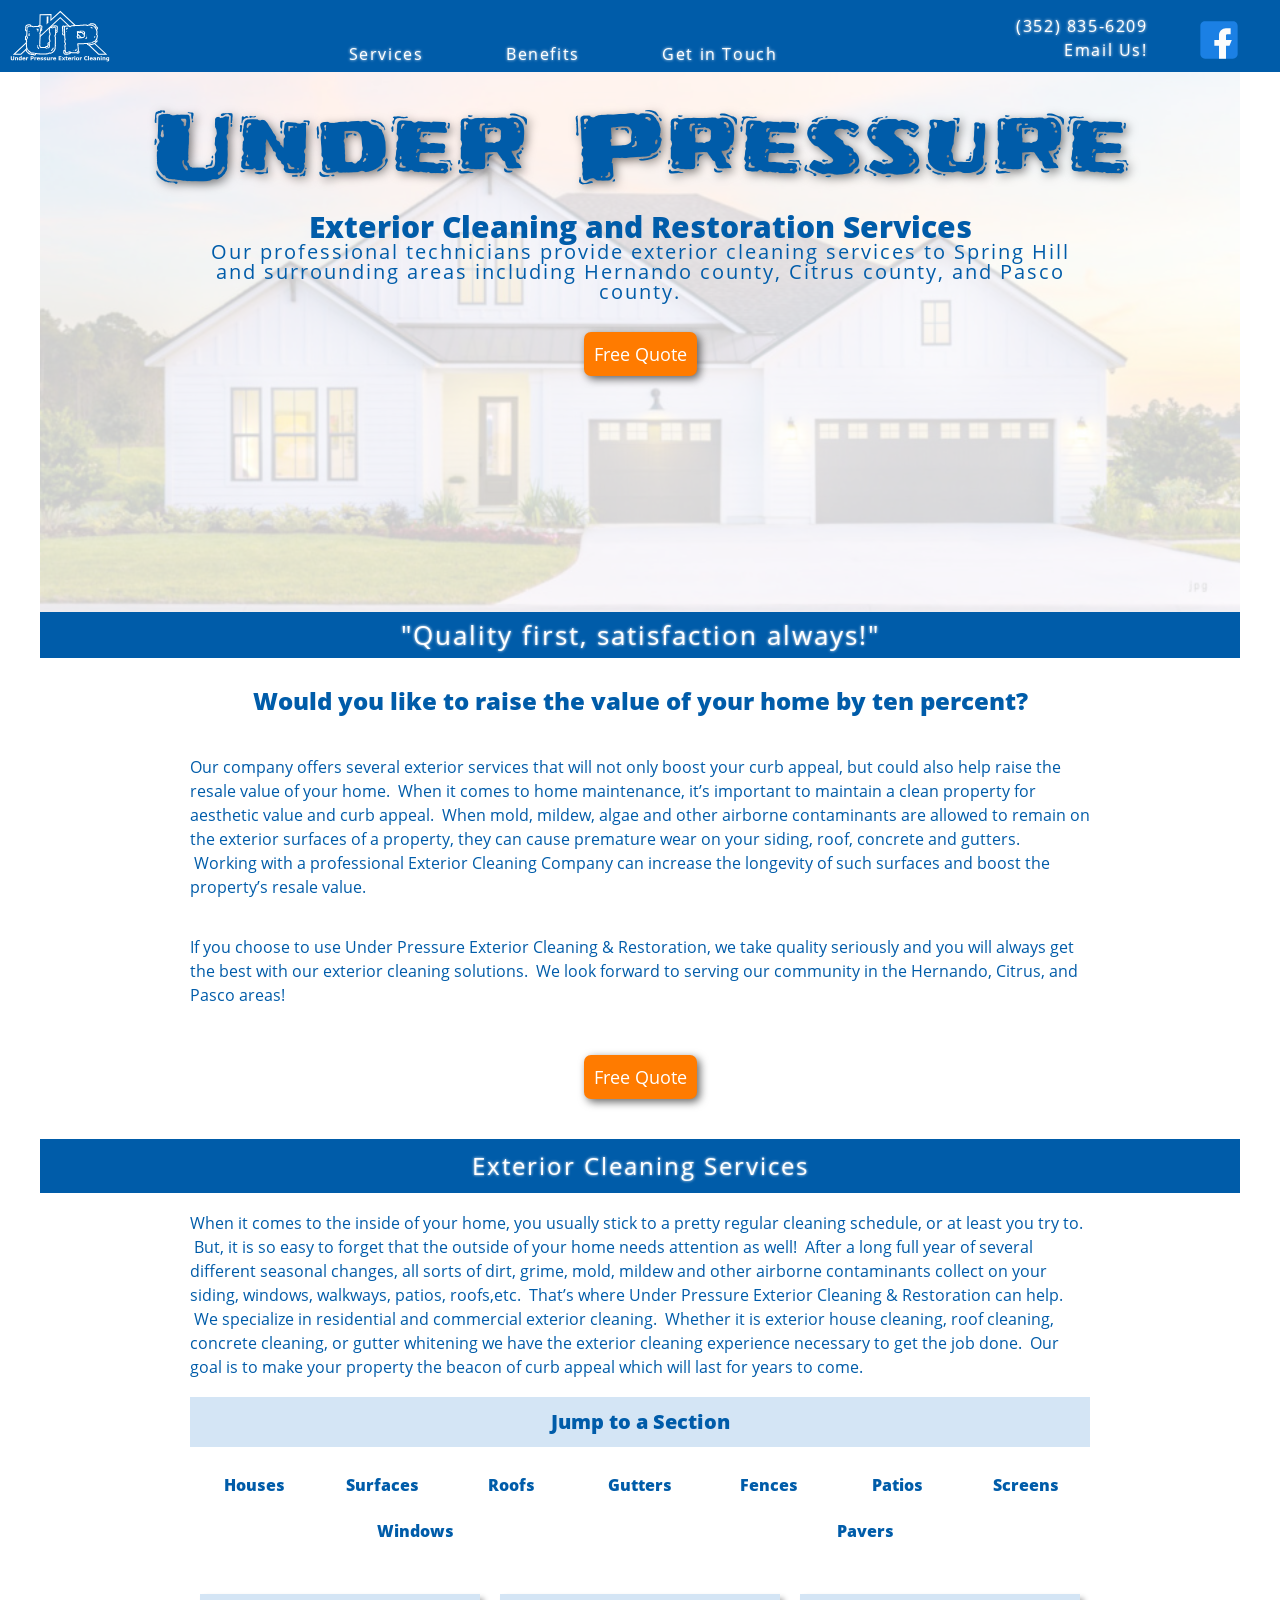
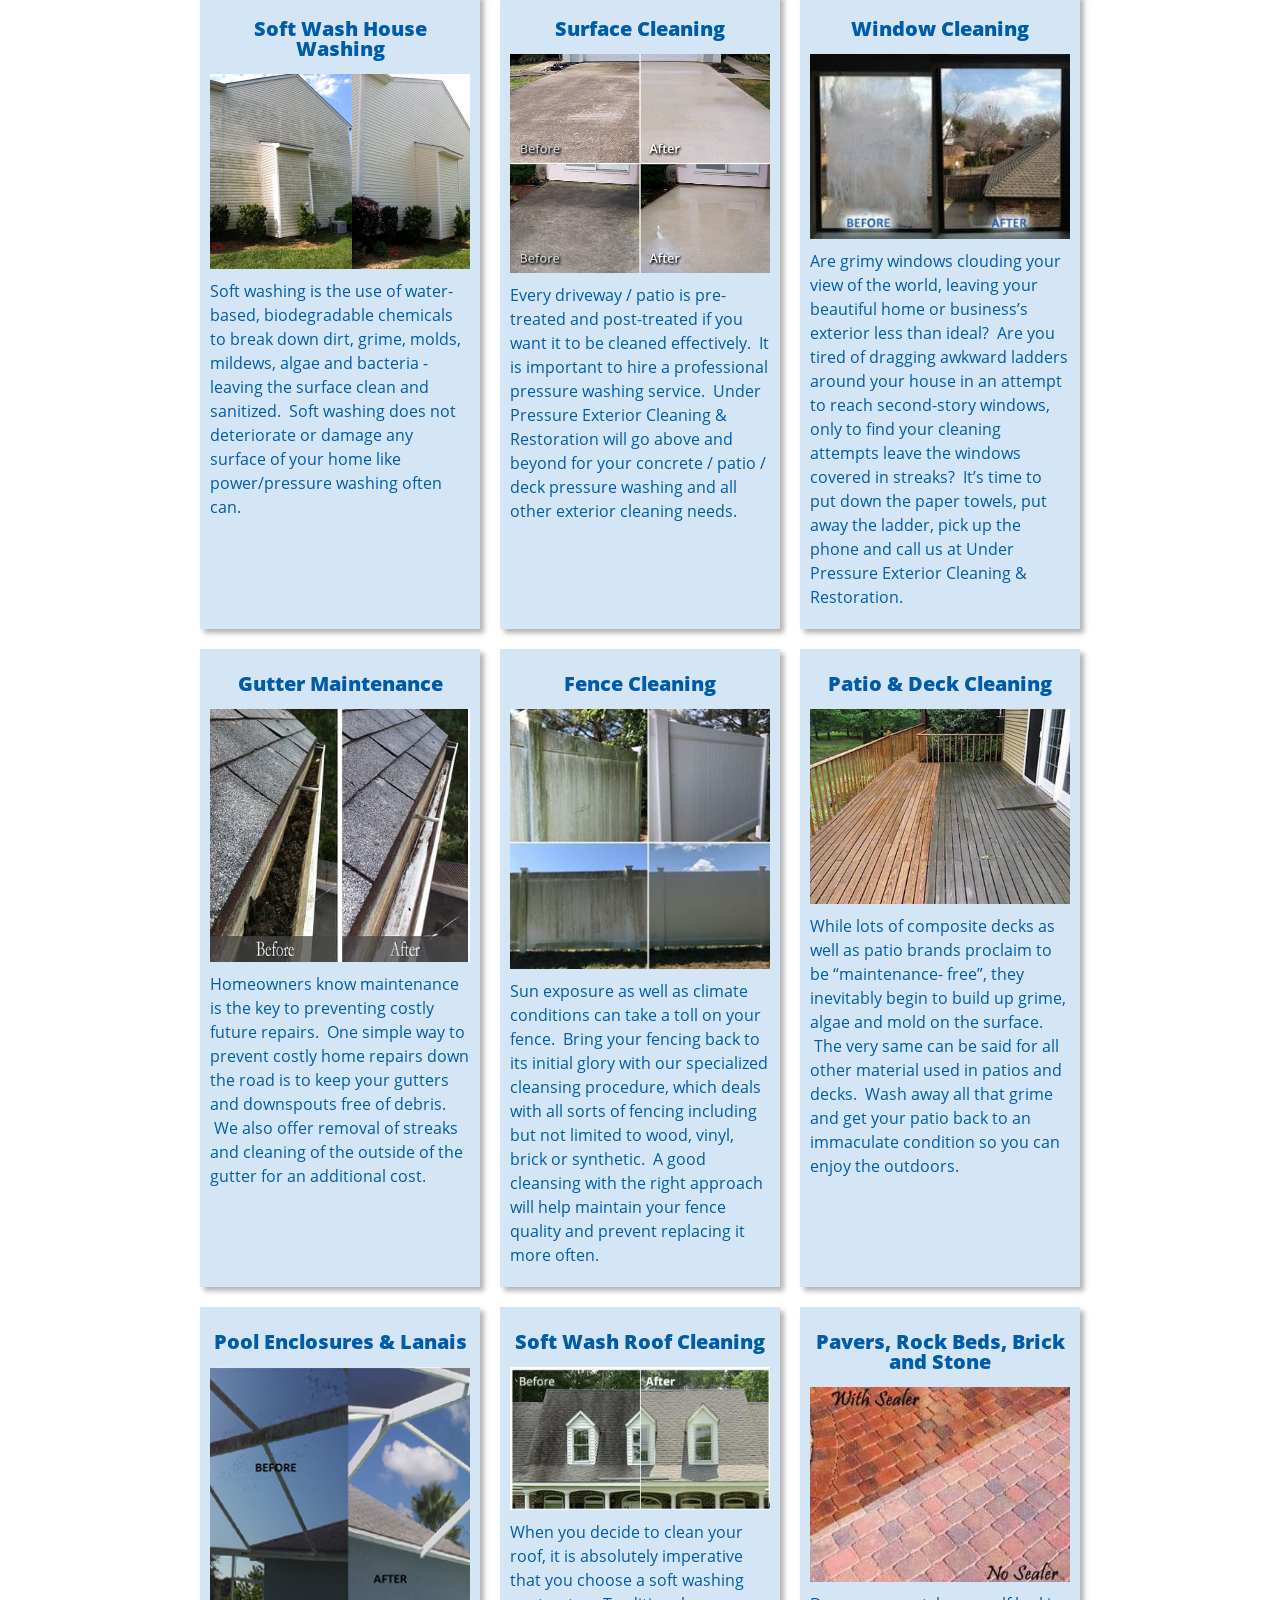
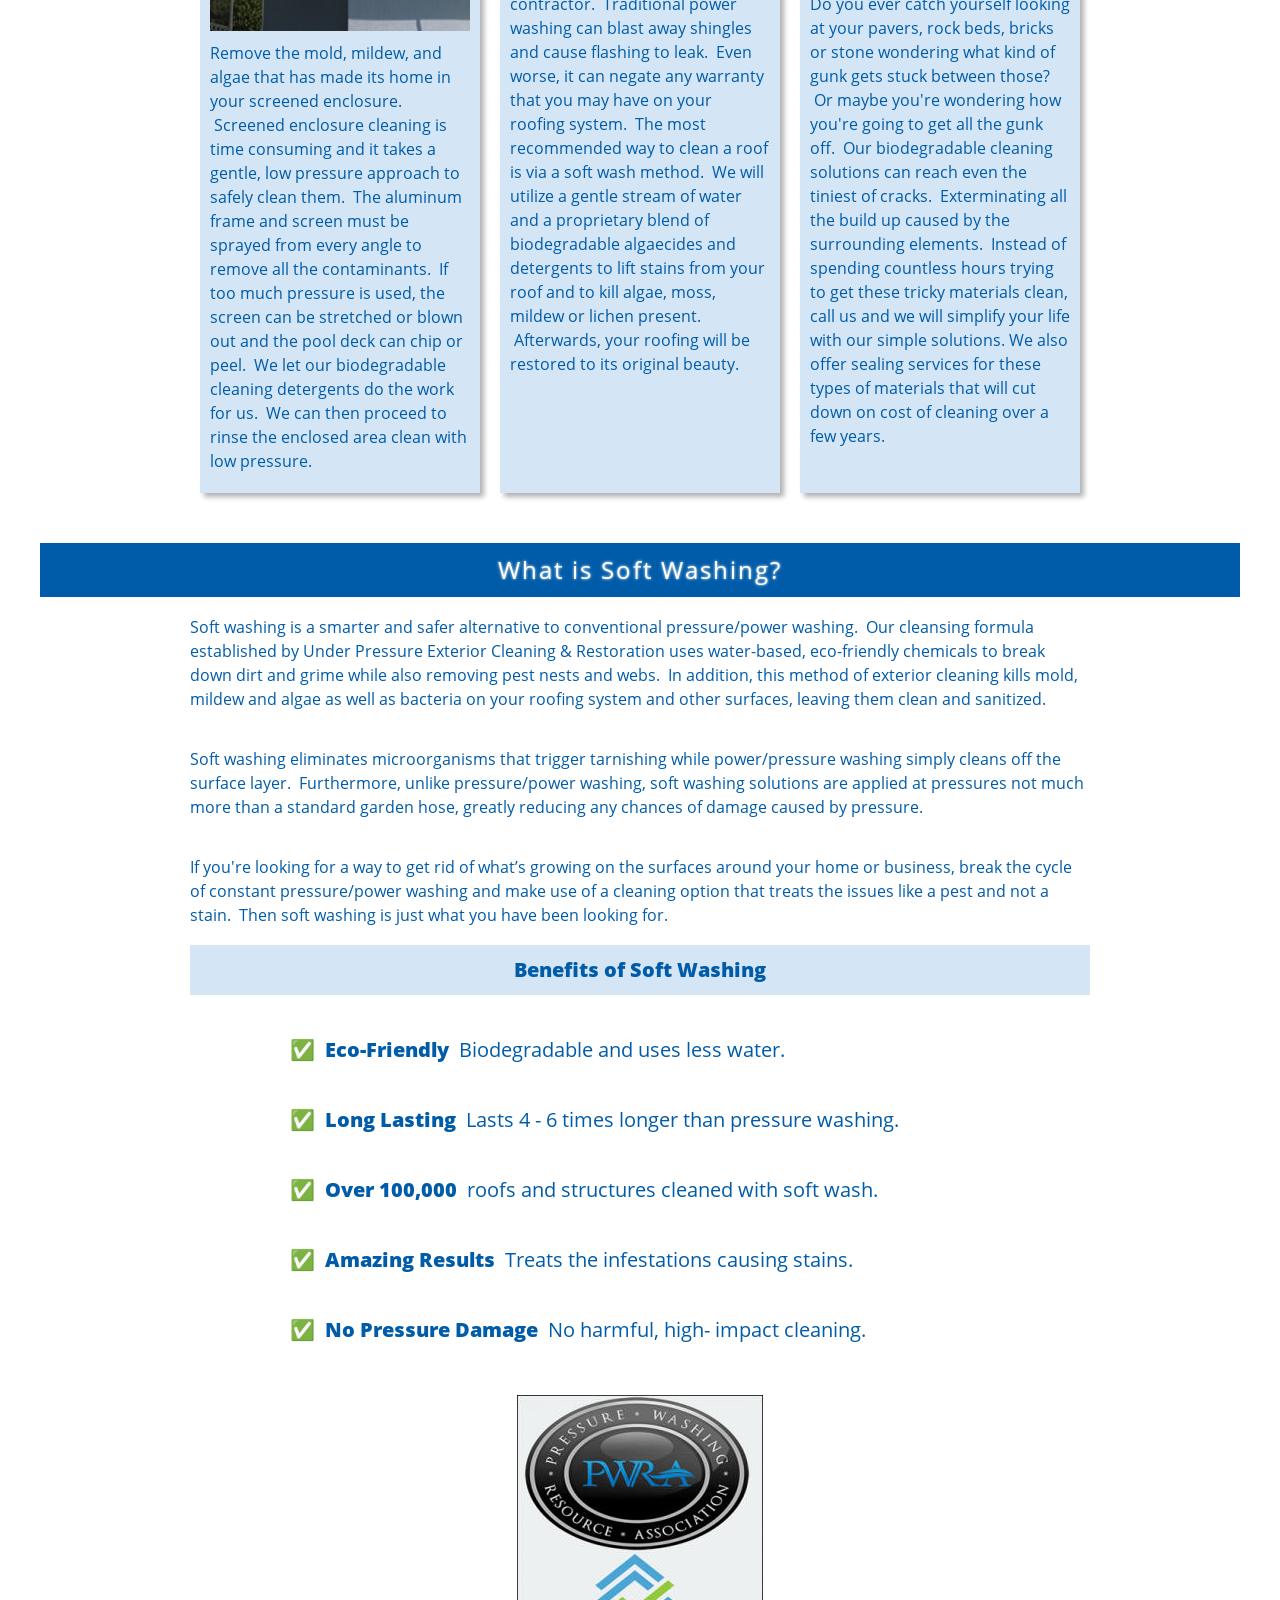
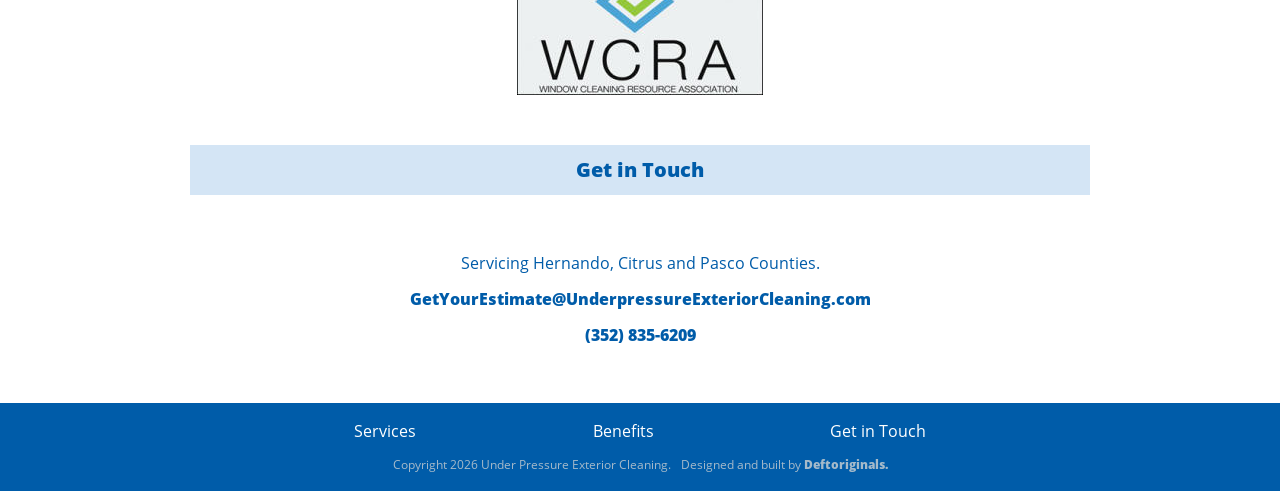
==== commit c9f73244: "added fonts and critical css" ====
--- a/index.html
+++ b/index.html
@@ -17,12 +17,59 @@
     <meta property="og:image:height" content="628" />
     <meta property="og:type" content="website" />
     <meta property="og:url" content="https://www.underpressureexteriorcleaning.com/" />
+    <link rel="preload" as="font" type="font/woff2" href="/fonts/frijole-v8-latin-regular.woff2" crossorigin>
+    <link rel="preload" as="font" type="font/woff2" href="/fonts/open-sans-v17-latin-regular.woff2" crossorigin>
+    <link rel="preload" as="font" type="font/woff2" href="/fonts/open-sans-v17-latin-800.woff2" crossorigin>
     <link rel="stylesheet" href="style.min.css" type="text/css">
-    <link rel="preconnect" href="https://fonts.gstatic.com/" crossorigin>
-    <link href="https://fonts.googleapis.com/css2?family=Frijole&family=Open+Sans:wght@400;800&display=swap" rel="stylesheet">
+    <!-- <link rel="preconnect" href="https://fonts.gstatic.com/" crossorigin>
+    <link href="https://fonts.googleapis.com/css2?family=Frijole&family=Open+Sans:wght@400;800&display=swap" rel="stylesheet"> -->
     <link rel="fluid-icon" href="https://www.underpressureexteriorcleaning.com/favicon.ico" title="Favicon">
     <link rel="canonical" href="https://www.underpressureexteriorcleaning.com/" />
     
+    <?php include_once'includes/critical-css.php'; ?>
+
+    <style>
+        /* frijole-regular - latin */
+        @font-face {
+            font-family: 'Frijole';
+            font-style: normal;
+            font-weight: 400;
+            src: url('../fonts/frijole-v8-latin-regular.eot'); /* IE9 Compat Modes */
+            src: local('Frijole'),
+                url('../fonts/frijole-v8-latin-regular.eot?#iefix') format('embedded-opentype'), /* IE6-IE8 */
+                url('../fonts/frijole-v8-latin-regular.woff2') format('woff2'), /* Super Modern Browsers */
+                url('../fonts/frijole-v8-latin-regular.woff') format('woff'), /* Modern Browsers */
+                url('../fonts/frijole-v8-latin-regular.ttf') format('truetype'), /* Safari, Android, iOS */
+                url('../fonts/frijole-v8-latin-regular.svg#Frijole') format('svg'); /* Legacy iOS */
+        }
+        /* open-sans-regular - latin */
+        @font-face {
+            font-family: 'Open Sans';
+            font-style: normal;
+            font-weight: 400;
+            src: url('../fonts/open-sans-v17-latin-regular.eot'); /* IE9 Compat Modes */
+            src: local('Open Sans Regular'), local('OpenSans-Regular'),
+                url('../fonts/open-sans-v17-latin-regular.eot?#iefix') format('embedded-opentype'), /* IE6-IE8 */
+                url('../fonts/open-sans-v17-latin-regular.woff2') format('woff2'), /* Super Modern Browsers */
+                url('../fonts/open-sans-v17-latin-regular.woff') format('woff'), /* Modern Browsers */
+                url('../fonts/open-sans-v17-latin-regular.ttf') format('truetype'), /* Safari, Android, iOS */
+                url('../fonts/open-sans-v17-latin-regular.svg#OpenSans') format('svg'); /* Legacy iOS */
+        }
+        /* open-sans-800 - latin */
+        @font-face {
+            font-family: 'Open Sans';
+            font-style: normal;
+            font-weight: 800;
+            src: url('../fonts/open-sans-v17-latin-800.eot'); /* IE9 Compat Modes */
+            src: local('Open Sans ExtraBold'), local('OpenSans-ExtraBold'),
+                url('../fonts/open-sans-v17-latin-800.eot?#iefix') format('embedded-opentype'), /* IE6-IE8 */
+                url('../fonts/open-sans-v17-latin-800.woff2') format('woff2'), /* Super Modern Browsers */
+                url('../fonts/open-sans-v17-latin-800.woff') format('woff'), /* Modern Browsers */
+                url('../fonts/open-sans-v17-latin-800.ttf') format('truetype'), /* Safari, Android, iOS */
+                url('../fonts/open-sans-v17-latin-800.svg#OpenSans') format('svg'); /* Legacy iOS */
+        }
+    </style>
+
 </head>
 <body>
     
--- a/style.min.css
+++ b/style.min.css
@@ -1 +1 @@
-abbr,address,article,aside,audio,b,blockquote,body,canvas,caption,cite,code,dd,del,details,dfn,div,dl,dt,em,fieldset,figcaption,figure,footer,form,h1,h2,h3,h4,h5,h6,header,hgroup,html,i,iframe,img,ins,kbd,label,legend,li,mark,menu,nav,object,ol,p,pre,q,samp,section,small,span,strong,sub,summary,sup,table,tbody,td,tfoot,th,thead,time,tr,ul,var,video{margin:0;padding:0;border:0;outline:0;font-size:100%;vertical-align:baseline;background:0 0}body{line-height:1}article,aside,details,figcaption,figure,footer,header,hgroup,menu,nav,section{display:block}nav ul{list-style:none}blockquote,q{quotes:none}blockquote:after,blockquote:before,q:after,q:before{content:'';content:none}a{margin:0;padding:0;font-size:100%;vertical-align:baseline;background:0 0}ins{background-color:#ff9;color:#000;text-decoration:none}mark{background-color:#ff9;color:#000;font-style:italic;font-weight:700}del{text-decoration:line-through}abbr[title],dfn[title]{border-bottom:1px dotted;cursor:help}table{border-collapse:collapse;border-spacing:0}hr{display:block;height:1px;border:0;border-top:1px solid #ccc;margin:1em 0;padding:0}input,select{vertical-align:middle}*{box-sizing:border-box}html{overflow-X:hidden}*,::after,::before{box-sizing:inherit}body,html{margin:0;padding:0;scroll-behavior:smooth}.page-sect{max-width:1200px;margin:0 auto}a,a:hover{text-decoration:none;cursor:pointer}li,ul{padding:0;margin:0}.header-contain{text-align:center;background-color:#005ca9;font-family:Frijole,sans-serif;z-index:9999}.logo{display:block;width:100px}.fb-icon{width:40px}.nav-ul{display:flex;align-items:flex-end;margin:0;padding:0}.menu{flex:1 0 auto;padding:10px;color:#fff;letter-spacing:.1em;list-style-type:none;text-align:center}a{color:#fff}.menu:first-child{flex:3 0 auto}.menu:nth-child(5){flex:3 0 auto;text-align:right;line-height:1.5}.menu-a{color:#fff;text-shadow:0 0 3px #fff}.email-address:hover,.menu-a:hover{border-bottom:2px solid rgba(255,255,255,.8)}.contact-info:hover{border:none}.trigram{position:absolute;top:0;right:0;width:30px;margin:17px 17px 0 0}.hide-desktop{display:none}.sub-menu{position:absolute;right:0;top:0;width:175px;list-style-type:none;padding:20px 30px 20px 20px;text-align:right;background-color:rgba(0,92,169,.9);transform:rotateX(90deg);z-index:999}.sub-menu-a{color:#fff;font-size:24px;text-shadow:0 0 3px #fff}.hero-contain{position:relative;background-image:url(images/placeholder-image-001.jpg);background-position:50% 50%;background-size:cover}.hero-text-contain{position:absolute;top:0;left:0;background-color:rgba(255,255,255,.8)}.hero-twins{width:100%;height:60vh}.hero-h1,.hero-h2,.hero-p{margin:0 auto;line-height:1;text-align:center;color:#005ca9}.hero-h1{margin-top:30px;padding:0 3vw 0 3vw;font-size:90px;font-family:Frijole,sans-serif;font-weight:400;text-shadow:3px 3px 10px rgba(0,0,0,.5)}#toTop,.close,.footer-contain,.get-in-touch,.hero-h2,.hero-p,.menu,.paragraph,.quote-btn,.service-h3,.service-menu-h3,.service-menu-item,.services-p,.slogan,.sub-menu,.sub-menu-a,.thank-you-h1,.thank-you-h2,.thank-you-p,span,textarea{font-family:'Open Sans',sans-serif}.hero-h2{margin-top:20px;padding:0 3vw 0 3vw;font-size:30px;font-weight:800}.hero-p{max-width:900px;padding:0 20px;font-size:20px;letter-spacing:.1em}.quote-btn{display:block;padding:10px;margin:0 auto;margin-top:30px;outline:0;border:none;border-radius:7px;font-size:18px;background-color:#ff7b00;color:#fff;box-shadow:3px 3px 8px rgba(0,0,0,.6)}.quote-btn:hover{cursor:pointer;background-color:#ff8a1c}.slogan{padding:10px;margin:0;text-align:center;background-color:#005ca9;color:#fff;font-size:26px;letter-spacing:2px;text-shadow:0 0 3px #fff}.paragraph{max-width:900px;margin:0 auto;padding:18px;line-height:1.5;color:#005ca9;font-size:16px}.question{padding-top:25px;font-size:24px;text-align:center}.services-h2{margin-top:40px;padding:15px;text-align:center;background-color:#005ca9;color:#fff;font-size:24px;letter-spacing:2px;text-shadow:0 0 3px #fff;font-family:'Open Sans',sans-serif;font-weight:400}.services-grid{display:flex;flex-wrap:wrap;max-width:900px;padding-top:30px}.service-cont{flex:1 0 260px;background-color:#d4e5f5;box-shadow:4px 4px 5px rgba(0,0,0,.3);margin:10px;padding:10px}.service-img{display:block;width:100%;margin:0 auto;max-width:280px}.services-p{padding:10px 0;line-height:1.5;color:#005ca9;font-size:16px}.benefits-ul{display:block;width:90%;max-width:700px;margin:0 auto;list-style-type:none}.benefits-li{margin-top:40px}.benefits-li>span{color:#005ca9;font-size:20px;line-height:1.5}.benefits-span{font-weight:800;margin-right:10px}.service-h3,.service-menu-h3{max-width:900px;margin:0 auto;padding:15px 0;color:#005ca9;font-weight:700;text-align:center;font-size:20px;background-color:#d4e5f5}.services-menu-grid{display:flex;justify-content:space-around;flex-wrap:wrap;max-width:900px;margin:0 auto;margin-top:15px;list-style-type:none;text-align:center}.service-menu-item{display:block;margin:10px;min-width:100px;max-width:150px;padding:5px 0}.service-menu-item:hover{background-color:rgba(0,92,169,.1);border-radius:5px}.service-menu-item>a{font-weight:800;color:#005ca9}.cert-img{display:block;margin:0 auto;width:100%;max-width:246px;height:auto;padding:50px 15px}.contact-modal,.gallery-modal{position:fixed;top:0;left:0;width:100vw;height:100%;background-color:rgba(0,0,0,0);transform:rotateX(90deg)}.get-in-touch{color:#005ca9;max-width:900px;margin:0 auto;text-align:center;padding:10px}.get-in-touch>a:hover{text-decoration:underline}.get-in-touch>a{color:#005ca9;font-weight:700}.servicing1{padding-top:60px}.servicing2{padding-bottom:60px;font-weight:700}.footer-contain{padding:20px 0 20px 0;text-align:center;background-color:#005ca9;color:#fff}.sitemap{display:flex;color:#fff;padding-bottom:20px}.sitemap-a{flex:1 0 auto;color:#fff}.copyright{padding-right:10px}.signature{font-size:12px;color:#a5baca}.signature>a{font-weight:700;color:#a5baca}.sitemap-a:first-child{text-align:right}.sitemap-a:nth-child(3){text-align:left}.close{display:none;position:fixed;top:20px;right:30px;padding:3px;color:#fff;border:1px solid #fff;border-radius:3px;background-color:rgba(255,255,255,.15)}.close:hover{cursor:pointer}.call-icon{position:fixed;bottom:20px;left:20px;width:50px}.toTop{position:fixed;bottom:20px;right:20px;width:50px;height:50px;border-radius:10px;text-align:center;font-size:50px;line-height:38px;background-color:#ffd000;transform:rotate(90deg);padding:0;opacity:0}.toTop:hover{cursor:pointer}.contact-form{width:100%;max-width:600px;margin:0 auto;padding-top:50px}.form-message-cont{margin:0 auto;width:100%;text-align:center;color:#fff}.contact-form>button,.contact-form>input,.contact-form>textarea{display:block;width:90%;max-width:300px;margin:2vh auto;padding:5px;outline:0;border:none;font-size:18px;color:#fff;border:1px solid #fff;border-radius:3px;background-color:rgba(255,255,255,.15)}::placeholder{color:#fff;opacity:1}.contact-form>textarea{height:100px}.contact-form>button{width:100px;background-color:#ff7b00;border:none}.contact-form>button:hover{cursor:pointer}input:required{box-shadow:none}.thank-you-content{min-height:50vh}.thank-you-h1,.thank-you-h2,.thank-you-p{text-align:center;color:#005ca9}.thank-you-h1{padding:50px 15px 0 15px;font-size:50px}.thank-you-h2{padding:30px 15px 0 15px;font-size:30px}.thank-you-p{padding:20px 15px 50px 15px}.thank-you-p>a{color:#005ca9;font-weight:700}.sub-menu-out-1{animation:sub-menu-out-1 .3s ease-out forwards}.sub-menu-out-2{animation:sub-menu-out-2 350ms ease-out forwards}.sub-menu-out-3{animation:sub-menu-out-3 .4s ease-out forwards}.sub-menu-in-1{animation:sub-menu-in-1 .3s ease-out forwards}.sub-menu-in-2{animation:sub-menu-in-2 350ms ease-out forwards}.sub-menu-in-3{animation:sub-menu-in-3 .4s ease-out forwards}.hero-in{animation:hero-in .3s ease-out forwards}.hero-out{animation:hero-out .3s ease-out forwards}.toTop-in{animation:toTop-in .5s ease forwards}.toTop-out{animation:toTop-out .5s ease forwards}.modalOpen{animation:modalOpen .5s ease forwards}.modalClose{animation:modalClose .5s ease forwards}@keyframes sub-menu-out-1{0%{top:0}50%{transform:rotateX(90deg)}100%{transform:rotateX(0);top:45px}}@keyframes sub-menu-out-2{0%{top:0}50%{transform:rotateX(90deg)}100%{transform:rotateX(0);top:109px}}@keyframes sub-menu-out-3{0%{top:0}50%{transform:rotateX(90deg)}100%{transform:rotateX(0);top:173px}}@keyframes sub-menu-in-1{0%{transform:rotateX(0);top:45px}50%{transform:rotateX(90deg)}100%{top:0}}@keyframes sub-menu-in-2{0%{transform:rotateX(0);top:109px}50%{transform:rotateX(90deg)}100%{top:0}}@keyframes sub-menu-in-3{0%{transform:rotateX(0);top:173px}50%{transform:rotateX(90deg)}100%{top:0}}@keyframes hero-in{from{background-color:rgba(255,255,255,.8)}to{background-color:rgba(255,255,255,.2)}}@keyframes hero-out{from{background-color:rgba(255,255,255,.2)}to{background-color:rgba(255,255,255,.8)}}@keyframes toTop-in{from{opacity:0}to{opacity:1}}@keyframes toTop-out{from{opacity:1}to{opacity:0}}@keyframes modalOpen{from{transform:rotateX(90deg);background-color:rgba(0,0,0,0)}to{transform:rotateX(0);background-color:rgba(0,0,0,.9)}}@keyframes modalClose{from{transform:rotateX(0);background-color:rgba(0,0,0,.9)}to{transform:rotateX(90deg);background-color:rgba(0,0,0,0)}}@media screen and (max-height:500px){#formMessage{position:absolute;top:50px;left:50%;transform:translateX(-50%);width:75%}#fullName{position:absolute;top:85px;left:48%;transform:translateX(-100%);width:40%}#phoneNumber{position:absolute;top:130px;left:48%;transform:translateX(-100%);width:40%}#eMail{position:absolute;top:175px;left:48%;transform:translateX(-100%);width:40%}#textArea{position:absolute;top:85px;right:48%;transform:translateX(100%);width:40%}#submitBtn{position:absolute;top:220px;left:50%;transform:translateX(-50%)}}@media screen and (orientation:landscape) and (max-width:1000px){.hero-twins{height:75vh}}@media screen and (max-width:1001px){.hero-h1{font-size:8vw;margin-top:3vh}.hero-h2,.hero-p,.quote-btn{margin-top:3vh}.hero-h2{font-size:6vw}.hero-p{font-size:16px}}@media screen and (max-width:801px){.hide-mobile{display:none}.hide-desktop{display:block}.logo{height:40px}.services-h2{font-size:5vw}}@media screen and (max-width:601px){.slogan{font-size:3vw}.service-h3{font-size:5vw}}@media screen and (orientation:portrait) and (max-width:501px){.hero-twins{height:50vh}.thank-you-h1{font-size:10vw}.thank-you-h2{font-size:18px}}@media screen and (max-width:500px){.footer-contain{padding:20px 0 10px 0}.sitemap{padding-bottom:60px}}+abbr,address,article,aside,audio,b,blockquote,body,canvas,caption,cite,code,dd,del,details,dfn,div,dl,dt,em,fieldset,figcaption,figure,footer,form,h1,h2,h3,h4,h5,h6,header,hgroup,html,i,iframe,img,ins,kbd,label,legend,li,mark,menu,nav,object,ol,p,pre,q,samp,section,small,span,strong,sub,summary,sup,table,tbody,td,tfoot,th,thead,time,tr,ul,var,video{margin:0;padding:0;border:0;outline:0;font-size:100%;vertical-align:baseline;background:0 0}body{line-height:1}article,aside,details,figcaption,figure,footer,header,hgroup,menu,nav,section{display:block}nav ul{list-style:none}blockquote,q{quotes:none}blockquote:after,blockquote:before,q:after,q:before{content:'';content:none}a{margin:0;padding:0;font-size:100%;vertical-align:baseline;background:0 0}ins{background-color:#ff9;color:#000;text-decoration:none}mark{background-color:#ff9;color:#000;font-style:italic;font-weight:700}del{text-decoration:line-through}abbr[title],dfn[title]{border-bottom:1px dotted;cursor:help}table{border-collapse:collapse;border-spacing:0}hr{display:block;height:1px;border:0;border-top:1px solid #ccc;margin:1em 0;padding:0}input,select{vertical-align:middle}@font-face{font-family:Frijole;font-style:normal;font-weight:400;src:url(../fonts/frijole-v8-latin-regular.eot);src:local('Frijole'),url(../fonts/frijole-v8-latin-regular.eot?#iefix) format('embedded-opentype'),url(../fonts/frijole-v8-latin-regular.woff2) format('woff2'),url(../fonts/frijole-v8-latin-regular.woff) format('woff'),url(../fonts/frijole-v8-latin-regular.ttf) format('truetype'),url(../fonts/frijole-v8-latin-regular.svg#Frijole) format('svg')}@font-face{font-family:'Open Sans';font-style:normal;font-weight:400;src:url(../fonts/open-sans-v17-latin-regular.eot);src:local('Open Sans Regular'),local('OpenSans-Regular'),url(../fonts/open-sans-v17-latin-regular.eot?#iefix) format('embedded-opentype'),url(../fonts/open-sans-v17-latin-regular.woff2) format('woff2'),url(../fonts/open-sans-v17-latin-regular.woff) format('woff'),url(../fonts/open-sans-v17-latin-regular.ttf) format('truetype'),url(../fonts/open-sans-v17-latin-regular.svg#OpenSans) format('svg')}@font-face{font-family:'Open Sans';font-style:normal;font-weight:800;src:url(../fonts/open-sans-v17-latin-800.eot);src:local('Open Sans ExtraBold'),local('OpenSans-ExtraBold'),url(../fonts/open-sans-v17-latin-800.eot?#iefix) format('embedded-opentype'),url(../fonts/open-sans-v17-latin-800.woff2) format('woff2'),url(../fonts/open-sans-v17-latin-800.woff) format('woff'),url(../fonts/open-sans-v17-latin-800.ttf) format('truetype'),url(../fonts/open-sans-v17-latin-800.svg#OpenSans) format('svg')}*{box-sizing:border-box}html{overflow-X:hidden}*,::after,::before{box-sizing:inherit}body,html{margin:0;padding:0;scroll-behavior:smooth}.page-sect{max-width:1200px;margin:0 auto}a,a:hover{text-decoration:none;cursor:pointer}li,ul{padding:0;margin:0}.header-contain{text-align:center;background-color:#005ca9;font-family:Frijole,sans-serif;z-index:9999}.logo{display:block;width:100px}.fb-icon{width:40px}.nav-ul{display:flex;align-items:flex-end;margin:0;padding:0}.menu{flex:1 0 auto;padding:10px;color:#fff;letter-spacing:.1em;list-style-type:none;text-align:center}a{color:#fff}.menu:first-child{flex:3 0 auto}.menu:nth-child(5){flex:3 0 auto;text-align:right;line-height:1.5}.menu-a{color:#fff;text-shadow:0 0 3px #fff}.email-address:hover,.menu-a:hover{border-bottom:2px solid rgba(255,255,255,.8)}.contact-info:hover{border:none}.trigram{position:absolute;top:0;right:0;width:30px;margin:17px 17px 0 0}.hide-desktop{display:none}.sub-menu{position:absolute;right:0;top:0;width:175px;list-style-type:none;padding:20px 30px 20px 20px;text-align:right;background-color:rgba(0,92,169,.9);transform:rotateX(90deg);z-index:999}.sub-menu-a{color:#fff;font-size:24px;text-shadow:0 0 3px #fff}.hero-contain{position:relative;background-image:url(images/placeholder-image-001.jpg);background-position:50% 50%;background-size:cover}.hero-text-contain{position:absolute;top:0;left:0;background-color:rgba(255,255,255,.8)}.hero-twins{width:100%;height:60vh}.hero-h1,.hero-h2,.hero-p{margin:0 auto;line-height:1;text-align:center;color:#005ca9}.hero-h1{margin-top:30px;padding:0 3vw 0 3vw;font-size:90px;font-family:Frijole,sans-serif;font-weight:400;text-shadow:3px 3px 10px rgba(0,0,0,.5)}#toTop,.close,.footer-contain,.get-in-touch,.hero-h2,.hero-p,.menu,.paragraph,.quote-btn,.service-h3,.service-menu-h3,.service-menu-item,.services-p,.slogan,.sub-menu,.sub-menu-a,.thank-you-h1,.thank-you-h2,.thank-you-p,span,textarea{font-family:'Open Sans',sans-serif}.hero-h2{margin-top:20px;padding:0 3vw 0 3vw;font-size:30px;font-weight:800}.hero-p{max-width:900px;padding:0 20px;font-size:20px;letter-spacing:.1em}.quote-btn{display:block;padding:10px;margin:0 auto;margin-top:30px;outline:0;border:none;border-radius:7px;font-size:18px;background-color:#ff7b00;color:#fff;box-shadow:3px 3px 8px rgba(0,0,0,.6)}.quote-btn:hover{cursor:pointer;background-color:#ff8a1c}.slogan{padding:10px;margin:0;text-align:center;background-color:#005ca9;color:#fff;font-size:26px;letter-spacing:2px;text-shadow:0 0 3px #fff}.paragraph{max-width:900px;margin:0 auto;padding:18px;line-height:1.5;color:#005ca9;font-size:16px}.question{padding-top:25px;font-size:24px;text-align:center}.services-h2{margin-top:40px;padding:15px;text-align:center;background-color:#005ca9;color:#fff;font-size:24px;letter-spacing:2px;text-shadow:0 0 3px #fff;font-family:'Open Sans',sans-serif;font-weight:400}.services-grid{display:flex;flex-wrap:wrap;max-width:900px;padding-top:30px}.service-cont{flex:1 0 260px;background-color:#d4e5f5;box-shadow:4px 4px 5px rgba(0,0,0,.3);margin:10px;padding:10px}.service-img{display:block;width:100%;margin:0 auto;max-width:280px}.services-p{padding:10px 0;line-height:1.5;color:#005ca9;font-size:16px}.benefits-ul{display:block;width:90%;max-width:700px;margin:0 auto;list-style-type:none}.benefits-li{margin-top:40px}.benefits-li>span{color:#005ca9;font-size:20px;line-height:1.5}.benefits-span{font-weight:800;margin-right:10px}.service-h3,.service-menu-h3{max-width:900px;margin:0 auto;padding:15px 0;color:#005ca9;font-weight:800;text-align:center;font-size:20px;background-color:#d4e5f5}.services-menu-grid{display:flex;justify-content:space-around;flex-wrap:wrap;max-width:900px;margin:0 auto;margin-top:15px;list-style-type:none;text-align:center}.service-menu-item{display:block;margin:10px;min-width:100px;max-width:150px;padding:5px 0}.service-menu-item:hover{background-color:rgba(0,92,169,.1);border-radius:5px}.service-menu-item>a{font-weight:800;color:#005ca9}.cert-img{display:block;margin:0 auto;width:100%;max-width:246px;height:auto;padding:50px 15px}.contact-modal,.gallery-modal{position:fixed;top:0;left:0;width:100vw;height:100%;background-color:rgba(0,0,0,0);transform:rotateX(90deg)}.get-in-touch{color:#005ca9;max-width:900px;margin:0 auto;text-align:center;padding:10px}.get-in-touch>a:hover{text-decoration:underline}.get-in-touch>a{color:#005ca9;font-weight:800}.servicing1{padding-top:60px}.servicing2{padding-bottom:60px;font-weight:800}.footer-contain{padding:20px 0 20px 0;text-align:center;background-color:#005ca9;color:#fff}.sitemap{display:flex;color:#fff;padding-bottom:20px}.sitemap-a{flex:1 0 auto;color:#fff}.copyright{padding-right:10px}.signature{font-size:12px;color:#a5baca}.signature>a{font-weight:800;color:#a5baca}.sitemap-a:first-child{text-align:right}.sitemap-a:nth-child(3){text-align:left}.close{display:none;position:fixed;top:20px;right:30px;padding:3px;color:#fff;border:1px solid #fff;border-radius:3px;background-color:rgba(255,255,255,.15)}.close:hover{cursor:pointer}.call-icon{position:fixed;bottom:20px;left:20px;width:50px}.toTop{position:fixed;bottom:20px;right:20px;width:50px;height:50px;border-radius:10px;text-align:center;font-size:50px;line-height:38px;background-color:#ffd000;transform:rotate(90deg);padding:0;opacity:0}.toTop:hover{cursor:pointer}.contact-form{width:100%;max-width:600px;margin:0 auto;padding-top:50px}.form-message-cont{margin:0 auto;width:100%;text-align:center;color:#fff}.contact-form>button,.contact-form>input,.contact-form>textarea{display:block;width:90%;max-width:300px;margin:2vh auto;padding:5px;outline:0;border:none;font-size:18px;color:#fff;border:1px solid #fff;border-radius:3px;background-color:rgba(255,255,255,.15)}::placeholder{color:#fff;opacity:1}.contact-form>input:focus,.contact-form>textarea:focus{background-color:rgba(255,255,255,.3);box-shadow:0 0 3px #0059ff;border:1px solid #0059ff}.contact-form>textarea{height:100px}.contact-form>button{width:100px;background-color:#ff7b00;border:none}.contact-form>button:hover{cursor:pointer}input:required{box-shadow:none}.thank-you-content{min-height:50vh}.thank-you-h1,.thank-you-h2,.thank-you-p{text-align:center;color:#005ca9}.thank-you-h1{padding:50px 15px 0 15px;font-size:50px}.thank-you-h2{padding:30px 15px 0 15px;font-size:30px}.thank-you-p{padding:20px 15px 50px 15px}.thank-you-p>a{color:#005ca9;font-weight:800}.sub-menu-out-1{animation:sub-menu-out-1 .3s ease-out forwards}.sub-menu-out-2{animation:sub-menu-out-2 350ms ease-out forwards}.sub-menu-out-3{animation:sub-menu-out-3 .4s ease-out forwards}.sub-menu-in-1{animation:sub-menu-in-1 .3s ease-out forwards}.sub-menu-in-2{animation:sub-menu-in-2 350ms ease-out forwards}.sub-menu-in-3{animation:sub-menu-in-3 .4s ease-out forwards}.hero-in{animation:hero-in .3s ease-out forwards}.hero-out{animation:hero-out .3s ease-out forwards}.toTop-in{animation:toTop-in .5s ease forwards}.toTop-out{animation:toTop-out .5s ease forwards}.modalOpen{animation:modalOpen .5s ease forwards}.modalClose{animation:modalClose .5s ease forwards}@keyframes sub-menu-out-1{0%{top:0}50%{transform:rotateX(90deg)}100%{transform:rotateX(0);top:45px}}@keyframes sub-menu-out-2{0%{top:0}50%{transform:rotateX(90deg)}100%{transform:rotateX(0);top:109px}}@keyframes sub-menu-out-3{0%{top:0}50%{transform:rotateX(90deg)}100%{transform:rotateX(0);top:173px}}@keyframes sub-menu-in-1{0%{transform:rotateX(0);top:45px}50%{transform:rotateX(90deg)}100%{top:0}}@keyframes sub-menu-in-2{0%{transform:rotateX(0);top:109px}50%{transform:rotateX(90deg)}100%{top:0}}@keyframes sub-menu-in-3{0%{transform:rotateX(0);top:173px}50%{transform:rotateX(90deg)}100%{top:0}}@keyframes hero-in{from{background-color:rgba(255,255,255,.8)}to{background-color:rgba(255,255,255,.2)}}@keyframes hero-out{from{background-color:rgba(255,255,255,.2)}to{background-color:rgba(255,255,255,.8)}}@keyframes toTop-in{from{opacity:0}to{opacity:1}}@keyframes toTop-out{from{opacity:1}to{opacity:0}}@keyframes modalOpen{from{transform:rotateX(90deg);background-color:rgba(0,0,0,0)}to{transform:rotateX(0);background-color:rgba(0,0,0,.9)}}@keyframes modalClose{from{transform:rotateX(0);background-color:rgba(0,0,0,.9)}to{transform:rotateX(90deg);background-color:rgba(0,0,0,0)}}@media screen and (max-height:500px){#formMessage{position:absolute;top:50px;left:50%;transform:translateX(-50%);width:75%}#fullName{position:absolute;top:85px;left:48%;transform:translateX(-100%);width:40%}#phoneNumber{position:absolute;top:130px;left:48%;transform:translateX(-100%);width:40%}#eMail{position:absolute;top:175px;left:48%;transform:translateX(-100%);width:40%}#textArea{position:absolute;top:85px;right:48%;transform:translateX(100%);width:40%}#submitBtn{position:absolute;top:220px;left:50%;transform:translateX(-50%)}}@media screen and (orientation:landscape) and (max-width:1000px){.hero-twins{height:75vh}}@media screen and (max-width:1001px){.hero-h1{font-size:8vw;margin-top:3vh}.hero-h2,.hero-p,.quote-btn{margin-top:3vh}.hero-h2{font-size:6vw}.hero-p{font-size:16px}}@media screen and (max-width:801px){.hide-mobile{display:none}.hide-desktop{display:block}.logo{height:40px}.services-h2{font-size:5vw}}@media screen and (max-width:601px){.slogan{font-size:3vw}.service-h3{font-size:5vw}}@media screen and (orientation:portrait) and (max-width:501px){.hero-twins{height:50vh}.thank-you-h1{font-size:10vw}.thank-you-h2{font-size:18px}}@media screen and (max-width:500px){.footer-contain{padding:20px 0 10px 0}.sitemap{padding-bottom:60px}}
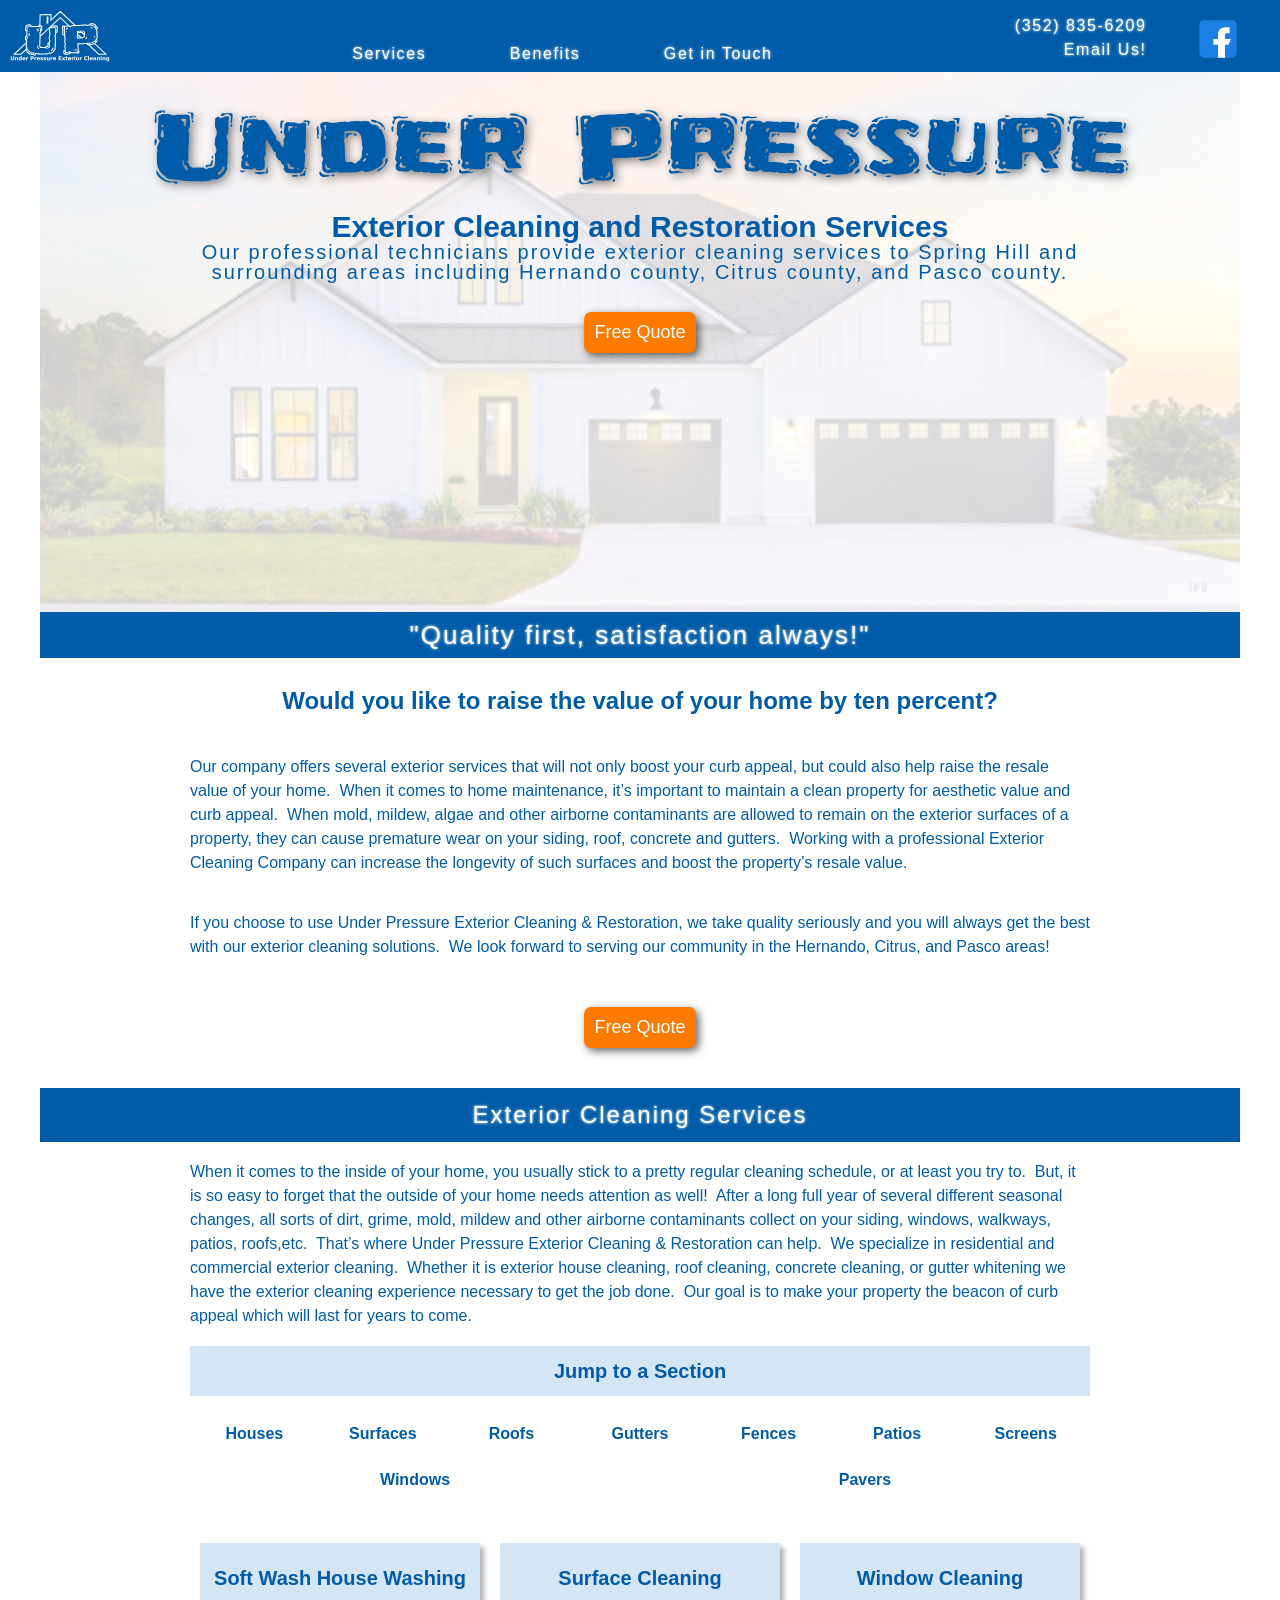
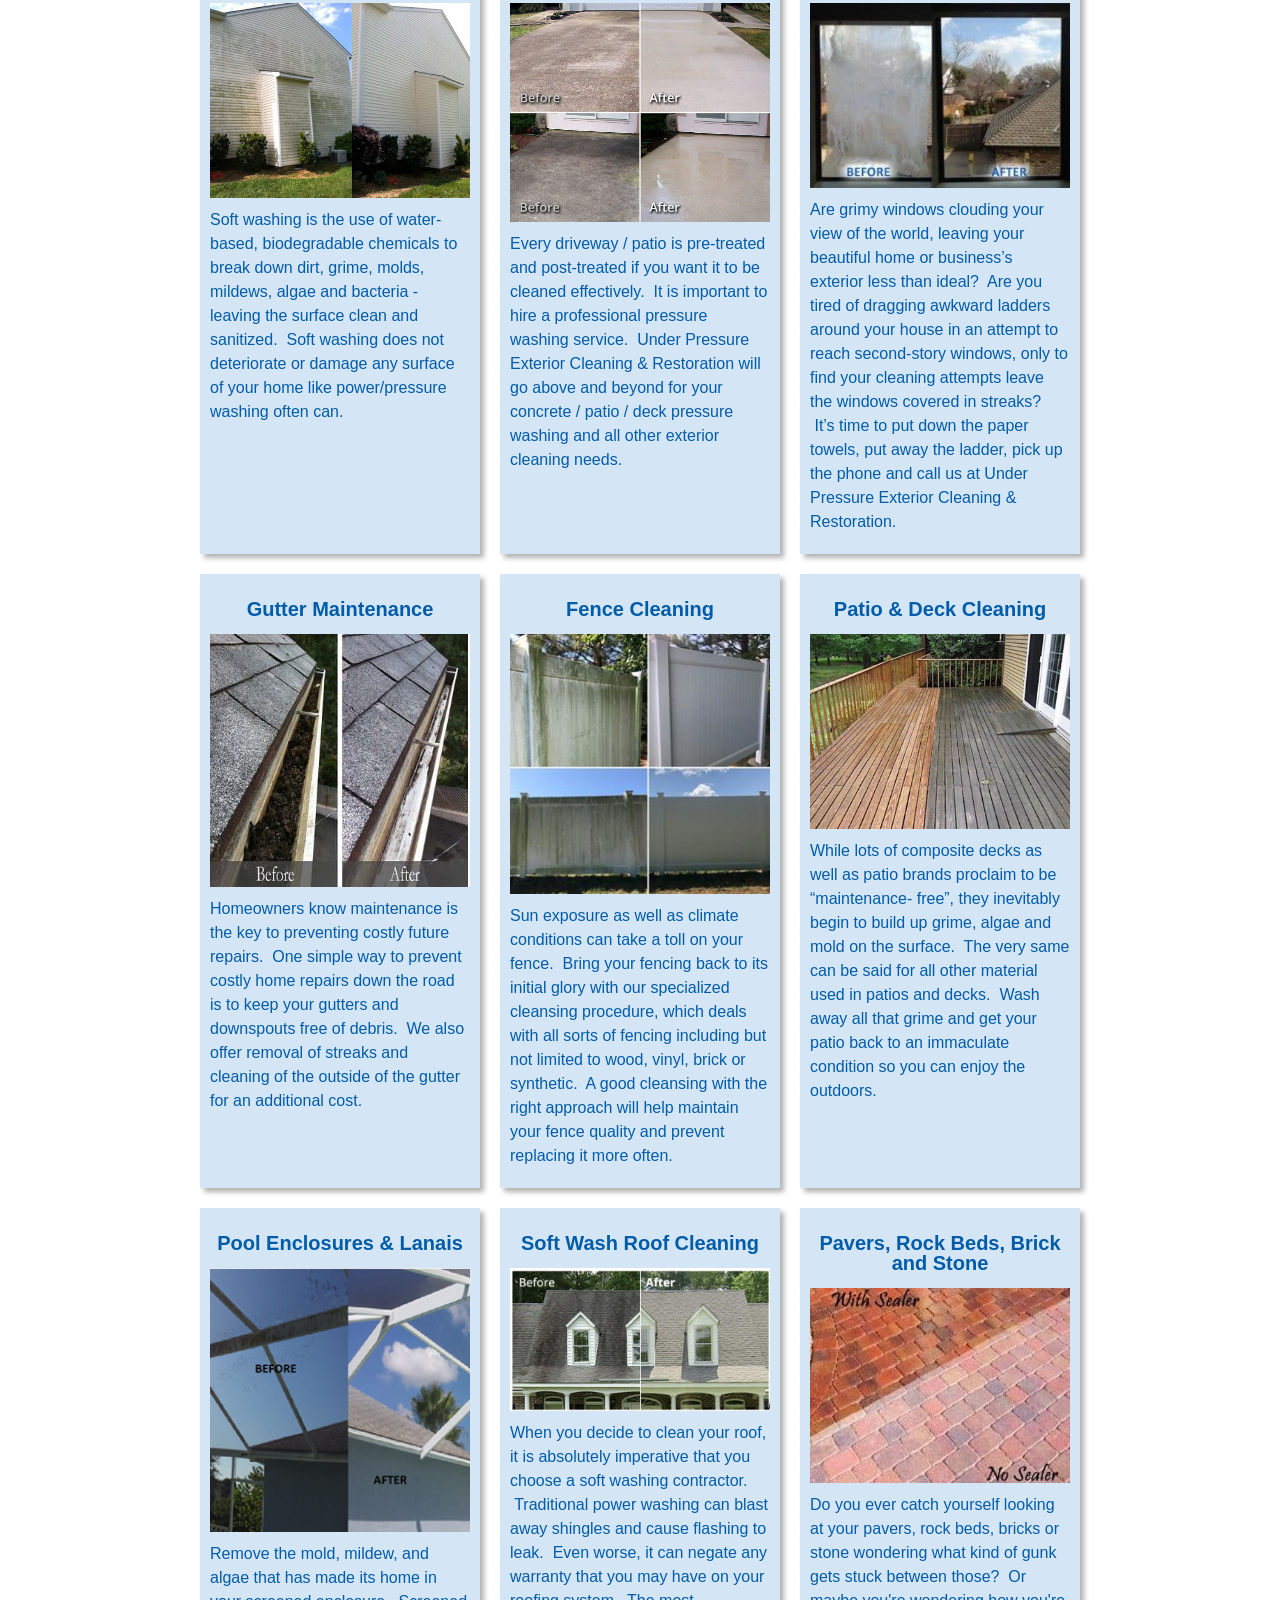
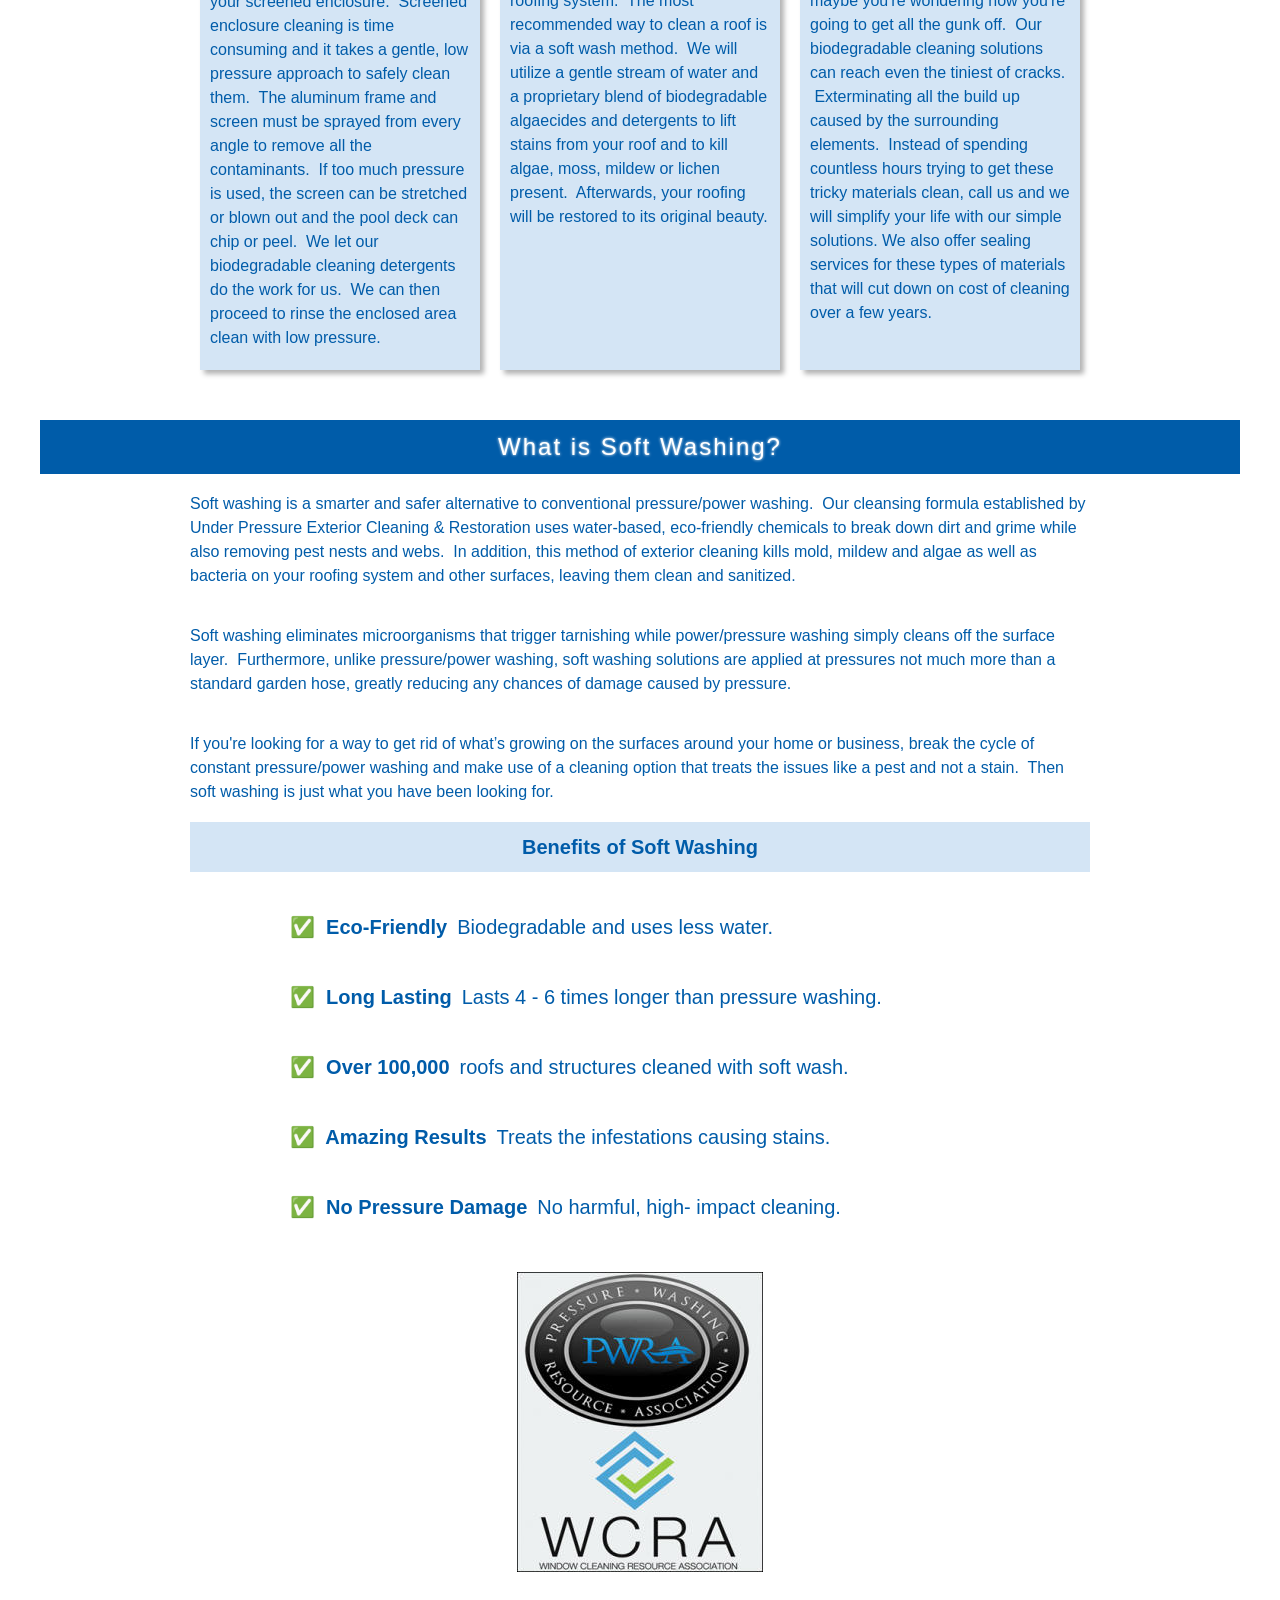
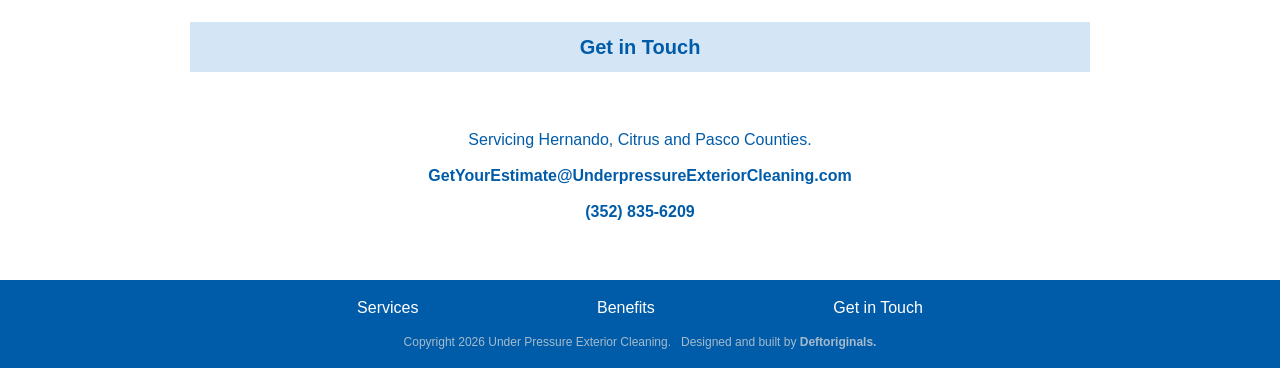
==== commit 9dc29217: "removed self hosted fonts" ====
--- a/index.html
+++ b/index.html
@@ -17,58 +17,13 @@
     <meta property="og:image:height" content="628" />
     <meta property="og:type" content="website" />
     <meta property="og:url" content="https://www.underpressureexteriorcleaning.com/" />
-    <link rel="preload" as="font" type="font/woff2" href="/fonts/frijole-v8-latin-regular.woff2" crossorigin>
-    <link rel="preload" as="font" type="font/woff2" href="/fonts/open-sans-v17-latin-regular.woff2" crossorigin>
-    <link rel="preload" as="font" type="font/woff2" href="/fonts/open-sans-v17-latin-800.woff2" crossorigin>
     <link rel="stylesheet" href="style.min.css" type="text/css">
-    <!-- <link rel="preconnect" href="https://fonts.gstatic.com/" crossorigin>
-    <link href="https://fonts.googleapis.com/css2?family=Frijole&family=Open+Sans:wght@400;800&display=swap" rel="stylesheet"> -->
+    <link rel="preconnect" href="https://fonts.gstatic.com/" crossorigin>
+    <link href="https://fonts.googleapis.com/css2?family=Frijole&family=Open+Sans:wght@400;800&display=swap" rel="stylesheet">
     <link rel="fluid-icon" href="https://www.underpressureexteriorcleaning.com/favicon.ico" title="Favicon">
     <link rel="canonical" href="https://www.underpressureexteriorcleaning.com/" />
     
     <?php include_once'includes/critical-css.php'; ?>
-
-    <style>
-        /* frijole-regular - latin */
-        @font-face {
-            font-family: 'Frijole';
-            font-style: normal;
-            font-weight: 400;
-            src: url('../fonts/frijole-v8-latin-regular.eot'); /* IE9 Compat Modes */
-            src: local('Frijole'),
-                url('../fonts/frijole-v8-latin-regular.eot?#iefix') format('embedded-opentype'), /* IE6-IE8 */
-                url('../fonts/frijole-v8-latin-regular.woff2') format('woff2'), /* Super Modern Browsers */
-                url('../fonts/frijole-v8-latin-regular.woff') format('woff'), /* Modern Browsers */
-                url('../fonts/frijole-v8-latin-regular.ttf') format('truetype'), /* Safari, Android, iOS */
-                url('../fonts/frijole-v8-latin-regular.svg#Frijole') format('svg'); /* Legacy iOS */
-        }
-        /* open-sans-regular - latin */
-        @font-face {
-            font-family: 'Open Sans';
-            font-style: normal;
-            font-weight: 400;
-            src: url('../fonts/open-sans-v17-latin-regular.eot'); /* IE9 Compat Modes */
-            src: local('Open Sans Regular'), local('OpenSans-Regular'),
-                url('../fonts/open-sans-v17-latin-regular.eot?#iefix') format('embedded-opentype'), /* IE6-IE8 */
-                url('../fonts/open-sans-v17-latin-regular.woff2') format('woff2'), /* Super Modern Browsers */
-                url('../fonts/open-sans-v17-latin-regular.woff') format('woff'), /* Modern Browsers */
-                url('../fonts/open-sans-v17-latin-regular.ttf') format('truetype'), /* Safari, Android, iOS */
-                url('../fonts/open-sans-v17-latin-regular.svg#OpenSans') format('svg'); /* Legacy iOS */
-        }
-        /* open-sans-800 - latin */
-        @font-face {
-            font-family: 'Open Sans';
-            font-style: normal;
-            font-weight: 800;
-            src: url('../fonts/open-sans-v17-latin-800.eot'); /* IE9 Compat Modes */
-            src: local('Open Sans ExtraBold'), local('OpenSans-ExtraBold'),
-                url('../fonts/open-sans-v17-latin-800.eot?#iefix') format('embedded-opentype'), /* IE6-IE8 */
-                url('../fonts/open-sans-v17-latin-800.woff2') format('woff2'), /* Super Modern Browsers */
-                url('../fonts/open-sans-v17-latin-800.woff') format('woff'), /* Modern Browsers */
-                url('../fonts/open-sans-v17-latin-800.ttf') format('truetype'), /* Safari, Android, iOS */
-                url('../fonts/open-sans-v17-latin-800.svg#OpenSans') format('svg'); /* Legacy iOS */
-        }
-    </style>
 
 </head>
 <body>
--- a/style.min.css
+++ b/style.min.css
@@ -1 +1 @@
-abbr,address,article,aside,audio,b,blockquote,body,canvas,caption,cite,code,dd,del,details,dfn,div,dl,dt,em,fieldset,figcaption,figure,footer,form,h1,h2,h3,h4,h5,h6,header,hgroup,html,i,iframe,img,ins,kbd,label,legend,li,mark,menu,nav,object,ol,p,pre,q,samp,section,small,span,strong,sub,summary,sup,table,tbody,td,tfoot,th,thead,time,tr,ul,var,video{margin:0;padding:0;border:0;outline:0;font-size:100%;vertical-align:baseline;background:0 0}body{line-height:1}article,aside,details,figcaption,figure,footer,header,hgroup,menu,nav,section{display:block}nav ul{list-style:none}blockquote,q{quotes:none}blockquote:after,blockquote:before,q:after,q:before{content:'';content:none}a{margin:0;padding:0;font-size:100%;vertical-align:baseline;background:0 0}ins{background-color:#ff9;color:#000;text-decoration:none}mark{background-color:#ff9;color:#000;font-style:italic;font-weight:700}del{text-decoration:line-through}abbr[title],dfn[title]{border-bottom:1px dotted;cursor:help}table{border-collapse:collapse;border-spacing:0}hr{display:block;height:1px;border:0;border-top:1px solid #ccc;margin:1em 0;padding:0}input,select{vertical-align:middle}@font-face{font-family:Frijole;font-style:normal;font-weight:400;src:url(../fonts/frijole-v8-latin-regular.eot);src:local('Frijole'),url(../fonts/frijole-v8-latin-regular.eot?#iefix) format('embedded-opentype'),url(../fonts/frijole-v8-latin-regular.woff2) format('woff2'),url(../fonts/frijole-v8-latin-regular.woff) format('woff'),url(../fonts/frijole-v8-latin-regular.ttf) format('truetype'),url(../fonts/frijole-v8-latin-regular.svg#Frijole) format('svg')}@font-face{font-family:'Open Sans';font-style:normal;font-weight:400;src:url(../fonts/open-sans-v17-latin-regular.eot);src:local('Open Sans Regular'),local('OpenSans-Regular'),url(../fonts/open-sans-v17-latin-regular.eot?#iefix) format('embedded-opentype'),url(../fonts/open-sans-v17-latin-regular.woff2) format('woff2'),url(../fonts/open-sans-v17-latin-regular.woff) format('woff'),url(../fonts/open-sans-v17-latin-regular.ttf) format('truetype'),url(../fonts/open-sans-v17-latin-regular.svg#OpenSans) format('svg')}@font-face{font-family:'Open Sans';font-style:normal;font-weight:800;src:url(../fonts/open-sans-v17-latin-800.eot);src:local('Open Sans ExtraBold'),local('OpenSans-ExtraBold'),url(../fonts/open-sans-v17-latin-800.eot?#iefix) format('embedded-opentype'),url(../fonts/open-sans-v17-latin-800.woff2) format('woff2'),url(../fonts/open-sans-v17-latin-800.woff) format('woff'),url(../fonts/open-sans-v17-latin-800.ttf) format('truetype'),url(../fonts/open-sans-v17-latin-800.svg#OpenSans) format('svg')}*{box-sizing:border-box}html{overflow-X:hidden}*,::after,::before{box-sizing:inherit}body,html{margin:0;padding:0;scroll-behavior:smooth}.page-sect{max-width:1200px;margin:0 auto}a,a:hover{text-decoration:none;cursor:pointer}li,ul{padding:0;margin:0}.header-contain{text-align:center;background-color:#005ca9;font-family:Frijole,sans-serif;z-index:9999}.logo{display:block;width:100px}.fb-icon{width:40px}.nav-ul{display:flex;align-items:flex-end;margin:0;padding:0}.menu{flex:1 0 auto;padding:10px;color:#fff;letter-spacing:.1em;list-style-type:none;text-align:center}a{color:#fff}.menu:first-child{flex:3 0 auto}.menu:nth-child(5){flex:3 0 auto;text-align:right;line-height:1.5}.menu-a{color:#fff;text-shadow:0 0 3px #fff}.email-address:hover,.menu-a:hover{border-bottom:2px solid rgba(255,255,255,.8)}.contact-info:hover{border:none}.trigram{position:absolute;top:0;right:0;width:30px;margin:17px 17px 0 0}.hide-desktop{display:none}.sub-menu{position:absolute;right:0;top:0;width:175px;list-style-type:none;padding:20px 30px 20px 20px;text-align:right;background-color:rgba(0,92,169,.9);transform:rotateX(90deg);z-index:999}.sub-menu-a{color:#fff;font-size:24px;text-shadow:0 0 3px #fff}.hero-contain{position:relative;background-image:url(images/placeholder-image-001.jpg);background-position:50% 50%;background-size:cover}.hero-text-contain{position:absolute;top:0;left:0;background-color:rgba(255,255,255,.8)}.hero-twins{width:100%;height:60vh}.hero-h1,.hero-h2,.hero-p{margin:0 auto;line-height:1;text-align:center;color:#005ca9}.hero-h1{margin-top:30px;padding:0 3vw 0 3vw;font-size:90px;font-family:Frijole,sans-serif;font-weight:400;text-shadow:3px 3px 10px rgba(0,0,0,.5)}#toTop,.close,.footer-contain,.get-in-touch,.hero-h2,.hero-p,.menu,.paragraph,.quote-btn,.service-h3,.service-menu-h3,.service-menu-item,.services-p,.slogan,.sub-menu,.sub-menu-a,.thank-you-h1,.thank-you-h2,.thank-you-p,span,textarea{font-family:'Open Sans',sans-serif}.hero-h2{margin-top:20px;padding:0 3vw 0 3vw;font-size:30px;font-weight:800}.hero-p{max-width:900px;padding:0 20px;font-size:20px;letter-spacing:.1em}.quote-btn{display:block;padding:10px;margin:0 auto;margin-top:30px;outline:0;border:none;border-radius:7px;font-size:18px;background-color:#ff7b00;color:#fff;box-shadow:3px 3px 8px rgba(0,0,0,.6)}.quote-btn:hover{cursor:pointer;background-color:#ff8a1c}.slogan{padding:10px;margin:0;text-align:center;background-color:#005ca9;color:#fff;font-size:26px;letter-spacing:2px;text-shadow:0 0 3px #fff}.paragraph{max-width:900px;margin:0 auto;padding:18px;line-height:1.5;color:#005ca9;font-size:16px}.question{padding-top:25px;font-size:24px;text-align:center}.services-h2{margin-top:40px;padding:15px;text-align:center;background-color:#005ca9;color:#fff;font-size:24px;letter-spacing:2px;text-shadow:0 0 3px #fff;font-family:'Open Sans',sans-serif;font-weight:400}.services-grid{display:flex;flex-wrap:wrap;max-width:900px;padding-top:30px}.service-cont{flex:1 0 260px;background-color:#d4e5f5;box-shadow:4px 4px 5px rgba(0,0,0,.3);margin:10px;padding:10px}.service-img{display:block;width:100%;margin:0 auto;max-width:280px}.services-p{padding:10px 0;line-height:1.5;color:#005ca9;font-size:16px}.benefits-ul{display:block;width:90%;max-width:700px;margin:0 auto;list-style-type:none}.benefits-li{margin-top:40px}.benefits-li>span{color:#005ca9;font-size:20px;line-height:1.5}.benefits-span{font-weight:800;margin-right:10px}.service-h3,.service-menu-h3{max-width:900px;margin:0 auto;padding:15px 0;color:#005ca9;font-weight:800;text-align:center;font-size:20px;background-color:#d4e5f5}.services-menu-grid{display:flex;justify-content:space-around;flex-wrap:wrap;max-width:900px;margin:0 auto;margin-top:15px;list-style-type:none;text-align:center}.service-menu-item{display:block;margin:10px;min-width:100px;max-width:150px;padding:5px 0}.service-menu-item:hover{background-color:rgba(0,92,169,.1);border-radius:5px}.service-menu-item>a{font-weight:800;color:#005ca9}.cert-img{display:block;margin:0 auto;width:100%;max-width:246px;height:auto;padding:50px 15px}.contact-modal,.gallery-modal{position:fixed;top:0;left:0;width:100vw;height:100%;background-color:rgba(0,0,0,0);transform:rotateX(90deg)}.get-in-touch{color:#005ca9;max-width:900px;margin:0 auto;text-align:center;padding:10px}.get-in-touch>a:hover{text-decoration:underline}.get-in-touch>a{color:#005ca9;font-weight:800}.servicing1{padding-top:60px}.servicing2{padding-bottom:60px;font-weight:800}.footer-contain{padding:20px 0 20px 0;text-align:center;background-color:#005ca9;color:#fff}.sitemap{display:flex;color:#fff;padding-bottom:20px}.sitemap-a{flex:1 0 auto;color:#fff}.copyright{padding-right:10px}.signature{font-size:12px;color:#a5baca}.signature>a{font-weight:800;color:#a5baca}.sitemap-a:first-child{text-align:right}.sitemap-a:nth-child(3){text-align:left}.close{display:none;position:fixed;top:20px;right:30px;padding:3px;color:#fff;border:1px solid #fff;border-radius:3px;background-color:rgba(255,255,255,.15)}.close:hover{cursor:pointer}.call-icon{position:fixed;bottom:20px;left:20px;width:50px}.toTop{position:fixed;bottom:20px;right:20px;width:50px;height:50px;border-radius:10px;text-align:center;font-size:50px;line-height:38px;background-color:#ffd000;transform:rotate(90deg);padding:0;opacity:0}.toTop:hover{cursor:pointer}.contact-form{width:100%;max-width:600px;margin:0 auto;padding-top:50px}.form-message-cont{margin:0 auto;width:100%;text-align:center;color:#fff}.contact-form>button,.contact-form>input,.contact-form>textarea{display:block;width:90%;max-width:300px;margin:2vh auto;padding:5px;outline:0;border:none;font-size:18px;color:#fff;border:1px solid #fff;border-radius:3px;background-color:rgba(255,255,255,.15)}::placeholder{color:#fff;opacity:1}.contact-form>input:focus,.contact-form>textarea:focus{background-color:rgba(255,255,255,.3);box-shadow:0 0 3px #0059ff;border:1px solid #0059ff}.contact-form>textarea{height:100px}.contact-form>button{width:100px;background-color:#ff7b00;border:none}.contact-form>button:hover{cursor:pointer}input:required{box-shadow:none}.thank-you-content{min-height:50vh}.thank-you-h1,.thank-you-h2,.thank-you-p{text-align:center;color:#005ca9}.thank-you-h1{padding:50px 15px 0 15px;font-size:50px}.thank-you-h2{padding:30px 15px 0 15px;font-size:30px}.thank-you-p{padding:20px 15px 50px 15px}.thank-you-p>a{color:#005ca9;font-weight:800}.sub-menu-out-1{animation:sub-menu-out-1 .3s ease-out forwards}.sub-menu-out-2{animation:sub-menu-out-2 350ms ease-out forwards}.sub-menu-out-3{animation:sub-menu-out-3 .4s ease-out forwards}.sub-menu-in-1{animation:sub-menu-in-1 .3s ease-out forwards}.sub-menu-in-2{animation:sub-menu-in-2 350ms ease-out forwards}.sub-menu-in-3{animation:sub-menu-in-3 .4s ease-out forwards}.hero-in{animation:hero-in .3s ease-out forwards}.hero-out{animation:hero-out .3s ease-out forwards}.toTop-in{animation:toTop-in .5s ease forwards}.toTop-out{animation:toTop-out .5s ease forwards}.modalOpen{animation:modalOpen .5s ease forwards}.modalClose{animation:modalClose .5s ease forwards}@keyframes sub-menu-out-1{0%{top:0}50%{transform:rotateX(90deg)}100%{transform:rotateX(0);top:45px}}@keyframes sub-menu-out-2{0%{top:0}50%{transform:rotateX(90deg)}100%{transform:rotateX(0);top:109px}}@keyframes sub-menu-out-3{0%{top:0}50%{transform:rotateX(90deg)}100%{transform:rotateX(0);top:173px}}@keyframes sub-menu-in-1{0%{transform:rotateX(0);top:45px}50%{transform:rotateX(90deg)}100%{top:0}}@keyframes sub-menu-in-2{0%{transform:rotateX(0);top:109px}50%{transform:rotateX(90deg)}100%{top:0}}@keyframes sub-menu-in-3{0%{transform:rotateX(0);top:173px}50%{transform:rotateX(90deg)}100%{top:0}}@keyframes hero-in{from{background-color:rgba(255,255,255,.8)}to{background-color:rgba(255,255,255,.2)}}@keyframes hero-out{from{background-color:rgba(255,255,255,.2)}to{background-color:rgba(255,255,255,.8)}}@keyframes toTop-in{from{opacity:0}to{opacity:1}}@keyframes toTop-out{from{opacity:1}to{opacity:0}}@keyframes modalOpen{from{transform:rotateX(90deg);background-color:rgba(0,0,0,0)}to{transform:rotateX(0);background-color:rgba(0,0,0,.9)}}@keyframes modalClose{from{transform:rotateX(0);background-color:rgba(0,0,0,.9)}to{transform:rotateX(90deg);background-color:rgba(0,0,0,0)}}@media screen and (max-height:500px){#formMessage{position:absolute;top:50px;left:50%;transform:translateX(-50%);width:75%}#fullName{position:absolute;top:85px;left:48%;transform:translateX(-100%);width:40%}#phoneNumber{position:absolute;top:130px;left:48%;transform:translateX(-100%);width:40%}#eMail{position:absolute;top:175px;left:48%;transform:translateX(-100%);width:40%}#textArea{position:absolute;top:85px;right:48%;transform:translateX(100%);width:40%}#submitBtn{position:absolute;top:220px;left:50%;transform:translateX(-50%)}}@media screen and (orientation:landscape) and (max-width:1000px){.hero-twins{height:75vh}}@media screen and (max-width:1001px){.hero-h1{font-size:8vw;margin-top:3vh}.hero-h2,.hero-p,.quote-btn{margin-top:3vh}.hero-h2{font-size:6vw}.hero-p{font-size:16px}}@media screen and (max-width:801px){.hide-mobile{display:none}.hide-desktop{display:block}.logo{height:40px}.services-h2{font-size:5vw}}@media screen and (max-width:601px){.slogan{font-size:3vw}.service-h3{font-size:5vw}}@media screen and (orientation:portrait) and (max-width:501px){.hero-twins{height:50vh}.thank-you-h1{font-size:10vw}.thank-you-h2{font-size:18px}}@media screen and (max-width:500px){.footer-contain{padding:20px 0 10px 0}.sitemap{padding-bottom:60px}}+abbr,address,article,aside,audio,b,blockquote,body,canvas,caption,cite,code,dd,del,details,dfn,div,dl,dt,em,fieldset,figcaption,figure,footer,form,h1,h2,h3,h4,h5,h6,header,hgroup,html,i,iframe,img,ins,kbd,label,legend,li,mark,menu,nav,object,ol,p,pre,q,samp,section,small,span,strong,sub,summary,sup,table,tbody,td,tfoot,th,thead,time,tr,ul,var,video{margin:0;padding:0;border:0;outline:0;font-size:100%;vertical-align:baseline;background:0 0}body{line-height:1}article,aside,details,figcaption,figure,footer,header,hgroup,menu,nav,section{display:block}nav ul{list-style:none}blockquote,q{quotes:none}blockquote:after,blockquote:before,q:after,q:before{content:'';content:none}a{margin:0;padding:0;font-size:100%;vertical-align:baseline;background:0 0}ins{background-color:#ff9;color:#000;text-decoration:none}mark{background-color:#ff9;color:#000;font-style:italic;font-weight:700}del{text-decoration:line-through}abbr[title],dfn[title]{border-bottom:1px dotted;cursor:help}table{border-collapse:collapse;border-spacing:0}hr{display:block;height:1px;border:0;border-top:1px solid #ccc;margin:1em 0;padding:0}input,select{vertical-align:middle}*{box-sizing:border-box}html{overflow-X:hidden}*,::after,::before{box-sizing:inherit}body,html{margin:0;padding:0;scroll-behavior:smooth}.page-sect{max-width:1200px;margin:0 auto}a,a:hover{text-decoration:none;cursor:pointer}li,ul{padding:0;margin:0}.header-contain{text-align:center;background-color:#005ca9;font-family:Frijole,sans-serif;z-index:9999}.logo{display:block;width:100px}.fb-icon{width:40px}.nav-ul{display:flex;align-items:flex-end;margin:0;padding:0}.menu{flex:1 0 auto;padding:10px;color:#fff;letter-spacing:.1em;list-style-type:none;text-align:center}a{color:#fff}.menu:first-child{flex:3 0 auto}.menu:nth-child(5){flex:3 0 auto;text-align:right;line-height:1.5}.menu-a{color:#fff;text-shadow:0 0 3px #fff}.email-address:hover,.menu-a:hover{border-bottom:2px solid rgba(255,255,255,.8)}.contact-info:hover{border:none}.trigram{position:absolute;top:0;right:0;width:30px;margin:17px 17px 0 0}.hide-desktop{display:none}.sub-menu{position:absolute;right:0;top:0;width:175px;list-style-type:none;padding:20px 30px 20px 20px;text-align:right;background-color:rgba(0,92,169,.9);transform:rotateX(90deg);z-index:999}.sub-menu-a{color:#fff;font-size:24px;text-shadow:0 0 3px #fff}.hero-contain{position:relative;background-image:url(images/placeholder-image-001.jpg);background-position:50% 50%;background-size:cover}.hero-text-contain{position:absolute;top:0;left:0;background-color:rgba(255,255,255,.8)}.hero-twins{width:100%;height:60vh}.hero-h1,.hero-h2,.hero-p{margin:0 auto;line-height:1;text-align:center;color:#005ca9}.hero-h1{margin-top:30px;padding:0 3vw 0 3vw;font-size:90px;font-family:Frijole,sans-serif;font-weight:400;text-shadow:3px 3px 10px rgba(0,0,0,.5)}#toTop,.close,.footer-contain,.get-in-touch,.hero-h2,.hero-p,.menu,.paragraph,.quote-btn,.service-h3,.service-menu-h3,.service-menu-item,.services-h2,.services-p,.slogan,.sub-menu,.sub-menu-a,.thank-you-h1,.thank-you-h2,.thank-you-p,span,textarea{font-family:Montserrat,arial}.hero-h2{margin-top:20px;padding:0 3vw 0 3vw;font-size:30px;font-weight:800}.hero-p{max-width:900px;padding:0 20px;font-size:20px;letter-spacing:.1em}.quote-btn{display:block;padding:10px;margin:0 auto;margin-top:30px;outline:0;border:none;border-radius:7px;font-size:18px;background-color:#ff7b00;color:#fff;box-shadow:3px 3px 8px rgba(0,0,0,.6)}.quote-btn:hover{cursor:pointer;background-color:#ff8a1c}.slogan{padding:10px;margin:0;text-align:center;background-color:#005ca9;color:#fff;font-size:26px;letter-spacing:2px;text-shadow:0 0 3px #fff}.paragraph{max-width:900px;margin:0 auto;padding:18px;line-height:1.5;color:#005ca9;font-size:16px}.question{padding-top:25px;font-size:24px;text-align:center}.services-h2{margin-top:40px;padding:15px;text-align:center;background-color:#005ca9;color:#fff;font-size:24px;letter-spacing:2px;text-shadow:0 0 3px #fff;font-weight:400}.services-grid{display:flex;flex-wrap:wrap;max-width:900px;padding-top:30px}.service-cont{flex:1 0 260px;background-color:#d4e5f5;box-shadow:4px 4px 5px rgba(0,0,0,.3);margin:10px;padding:10px}.service-img{display:block;width:100%;margin:0 auto;max-width:280px}.services-p{padding:10px 0;line-height:1.5;color:#005ca9;font-size:16px}.benefits-ul{display:block;width:90%;max-width:700px;margin:0 auto;list-style-type:none}.benefits-li{margin-top:40px}.benefits-li>span{color:#005ca9;font-size:20px;line-height:1.5}.benefits-span{font-weight:800;margin-right:10px}.service-h3,.service-menu-h3{max-width:900px;margin:0 auto;padding:15px 0;color:#005ca9;font-weight:800;text-align:center;font-size:20px;background-color:#d4e5f5}.services-menu-grid{display:flex;justify-content:space-around;flex-wrap:wrap;max-width:900px;margin:0 auto;margin-top:15px;list-style-type:none;text-align:center}.service-menu-item{display:block;margin:10px;min-width:100px;max-width:150px;padding:5px 0}.service-menu-item:hover{background-color:rgba(0,92,169,.1);border-radius:5px}.service-menu-item>a{font-weight:800;color:#005ca9}.cert-img{display:block;margin:0 auto;width:100%;max-width:246px;height:auto;padding:50px 15px}.contact-modal,.gallery-modal{position:fixed;top:0;left:0;width:100vw;height:100%;background-color:rgba(0,0,0,0);transform:rotateX(90deg)}.get-in-touch{color:#005ca9;max-width:900px;margin:0 auto;text-align:center;padding:10px}.get-in-touch>a:hover{text-decoration:underline}.get-in-touch>a{color:#005ca9;font-weight:800}.servicing1{padding-top:60px}.servicing2{padding-bottom:60px;font-weight:800}.footer-contain{padding:20px 0 20px 0;text-align:center;background-color:#005ca9;color:#fff}.sitemap{display:flex;color:#fff;padding-bottom:20px}.sitemap-a{flex:1 0 auto;color:#fff}.copyright{padding-right:10px}.signature{font-size:12px;color:#a5baca}.signature>a{font-weight:800;color:#a5baca}.sitemap-a:first-child{text-align:right}.sitemap-a:nth-child(3){text-align:left}.close{display:none;position:fixed;top:20px;right:30px;padding:3px;color:#fff;border:1px solid #fff;border-radius:3px;background-color:rgba(255,255,255,.15)}.close:hover{cursor:pointer}.call-icon{position:fixed;bottom:20px;left:20px;width:50px}.toTop{position:fixed;bottom:20px;right:20px;width:50px;height:50px;border-radius:10px;text-align:center;font-size:50px;line-height:38px;background-color:#ffd000;transform:rotate(90deg);padding:0;opacity:0}.toTop:hover{cursor:pointer}.contact-form{width:100%;max-width:600px;margin:0 auto;padding-top:50px}.form-message-cont{margin:0 auto;width:100%;text-align:center;color:#fff}.contact-form>button,.contact-form>input,.contact-form>textarea{display:block;width:90%;max-width:300px;margin:2vh auto;padding:5px;outline:0;border:none;font-size:18px;color:#fff;border:1px solid #fff;border-radius:3px;background-color:rgba(255,255,255,.15)}::placeholder{color:#fff;opacity:1}.contact-form>input:focus,.contact-form>textarea:focus{background-color:rgba(255,255,255,.3);box-shadow:0 0 3px #0059ff;border:1px solid #0059ff}.contact-form>textarea{height:100px}.contact-form>button{width:100px;background-color:#ff7b00;border:none}.contact-form>button:hover{cursor:pointer}input:required{box-shadow:none}.thank-you-content{min-height:50vh}.thank-you-h1,.thank-you-h2,.thank-you-p{text-align:center;color:#005ca9}.thank-you-h1{padding:50px 15px 0 15px;font-size:50px}.thank-you-h2{padding:30px 15px 0 15px;font-size:30px}.thank-you-p{padding:20px 15px 50px 15px}.thank-you-p>a{color:#005ca9;font-weight:800}.sub-menu-out-1{animation:sub-menu-out-1 .3s ease-out forwards}.sub-menu-out-2{animation:sub-menu-out-2 350ms ease-out forwards}.sub-menu-out-3{animation:sub-menu-out-3 .4s ease-out forwards}.sub-menu-in-1{animation:sub-menu-in-1 .3s ease-out forwards}.sub-menu-in-2{animation:sub-menu-in-2 350ms ease-out forwards}.sub-menu-in-3{animation:sub-menu-in-3 .4s ease-out forwards}.hero-in{animation:hero-in .3s ease-out forwards}.hero-out{animation:hero-out .3s ease-out forwards}.toTop-in{animation:toTop-in .5s ease forwards}.toTop-out{animation:toTop-out .5s ease forwards}.modalOpen{animation:modalOpen .5s ease forwards}.modalClose{animation:modalClose .5s ease forwards}@keyframes sub-menu-out-1{0%{top:0}50%{transform:rotateX(90deg)}100%{transform:rotateX(0);top:45px}}@keyframes sub-menu-out-2{0%{top:0}50%{transform:rotateX(90deg)}100%{transform:rotateX(0);top:109px}}@keyframes sub-menu-out-3{0%{top:0}50%{transform:rotateX(90deg)}100%{transform:rotateX(0);top:173px}}@keyframes sub-menu-in-1{0%{transform:rotateX(0);top:45px}50%{transform:rotateX(90deg)}100%{top:0}}@keyframes sub-menu-in-2{0%{transform:rotateX(0);top:109px}50%{transform:rotateX(90deg)}100%{top:0}}@keyframes sub-menu-in-3{0%{transform:rotateX(0);top:173px}50%{transform:rotateX(90deg)}100%{top:0}}@keyframes hero-in{from{background-color:rgba(255,255,255,.8)}to{background-color:rgba(255,255,255,.2)}}@keyframes hero-out{from{background-color:rgba(255,255,255,.2)}to{background-color:rgba(255,255,255,.8)}}@keyframes toTop-in{from{opacity:0}to{opacity:1}}@keyframes toTop-out{from{opacity:1}to{opacity:0}}@keyframes modalOpen{from{transform:rotateX(90deg);background-color:rgba(0,0,0,0)}to{transform:rotateX(0);background-color:rgba(0,0,0,.9)}}@keyframes modalClose{from{transform:rotateX(0);background-color:rgba(0,0,0,.9)}to{transform:rotateX(90deg);background-color:rgba(0,0,0,0)}}@media screen and (max-height:500px){#formMessage{position:absolute;top:50px;left:50%;transform:translateX(-50%);width:75%}#fullName{position:absolute;top:85px;left:48%;transform:translateX(-100%);width:40%}#phoneNumber{position:absolute;top:130px;left:48%;transform:translateX(-100%);width:40%}#eMail{position:absolute;top:175px;left:48%;transform:translateX(-100%);width:40%}#textArea{position:absolute;top:85px;right:48%;transform:translateX(100%);width:40%}#submitBtn{position:absolute;top:220px;left:50%;transform:translateX(-50%)}}@media screen and (orientation:landscape) and (max-width:1000px){.hero-twins{height:75vh}}@media screen and (max-width:1001px){.hero-h1{font-size:8vw;margin-top:3vh}.hero-h2,.hero-p,.quote-btn{margin-top:3vh}.hero-h2{font-size:6vw}.hero-p{font-size:16px}}@media screen and (max-width:801px){.hide-mobile{display:none}.hide-desktop{display:block}.logo{height:40px}.services-h2{font-size:5vw}}@media screen and (max-width:601px){.slogan{font-size:3vw}.service-h3{font-size:5vw}}@media screen and (orientation:portrait) and (max-width:501px){.hero-twins{height:50vh}.thank-you-h1{font-size:10vw}.thank-you-h2{font-size:18px}}@media screen and (max-width:500px){.footer-contain{padding:20px 0 10px 0}.sitemap{padding-bottom:60px}}
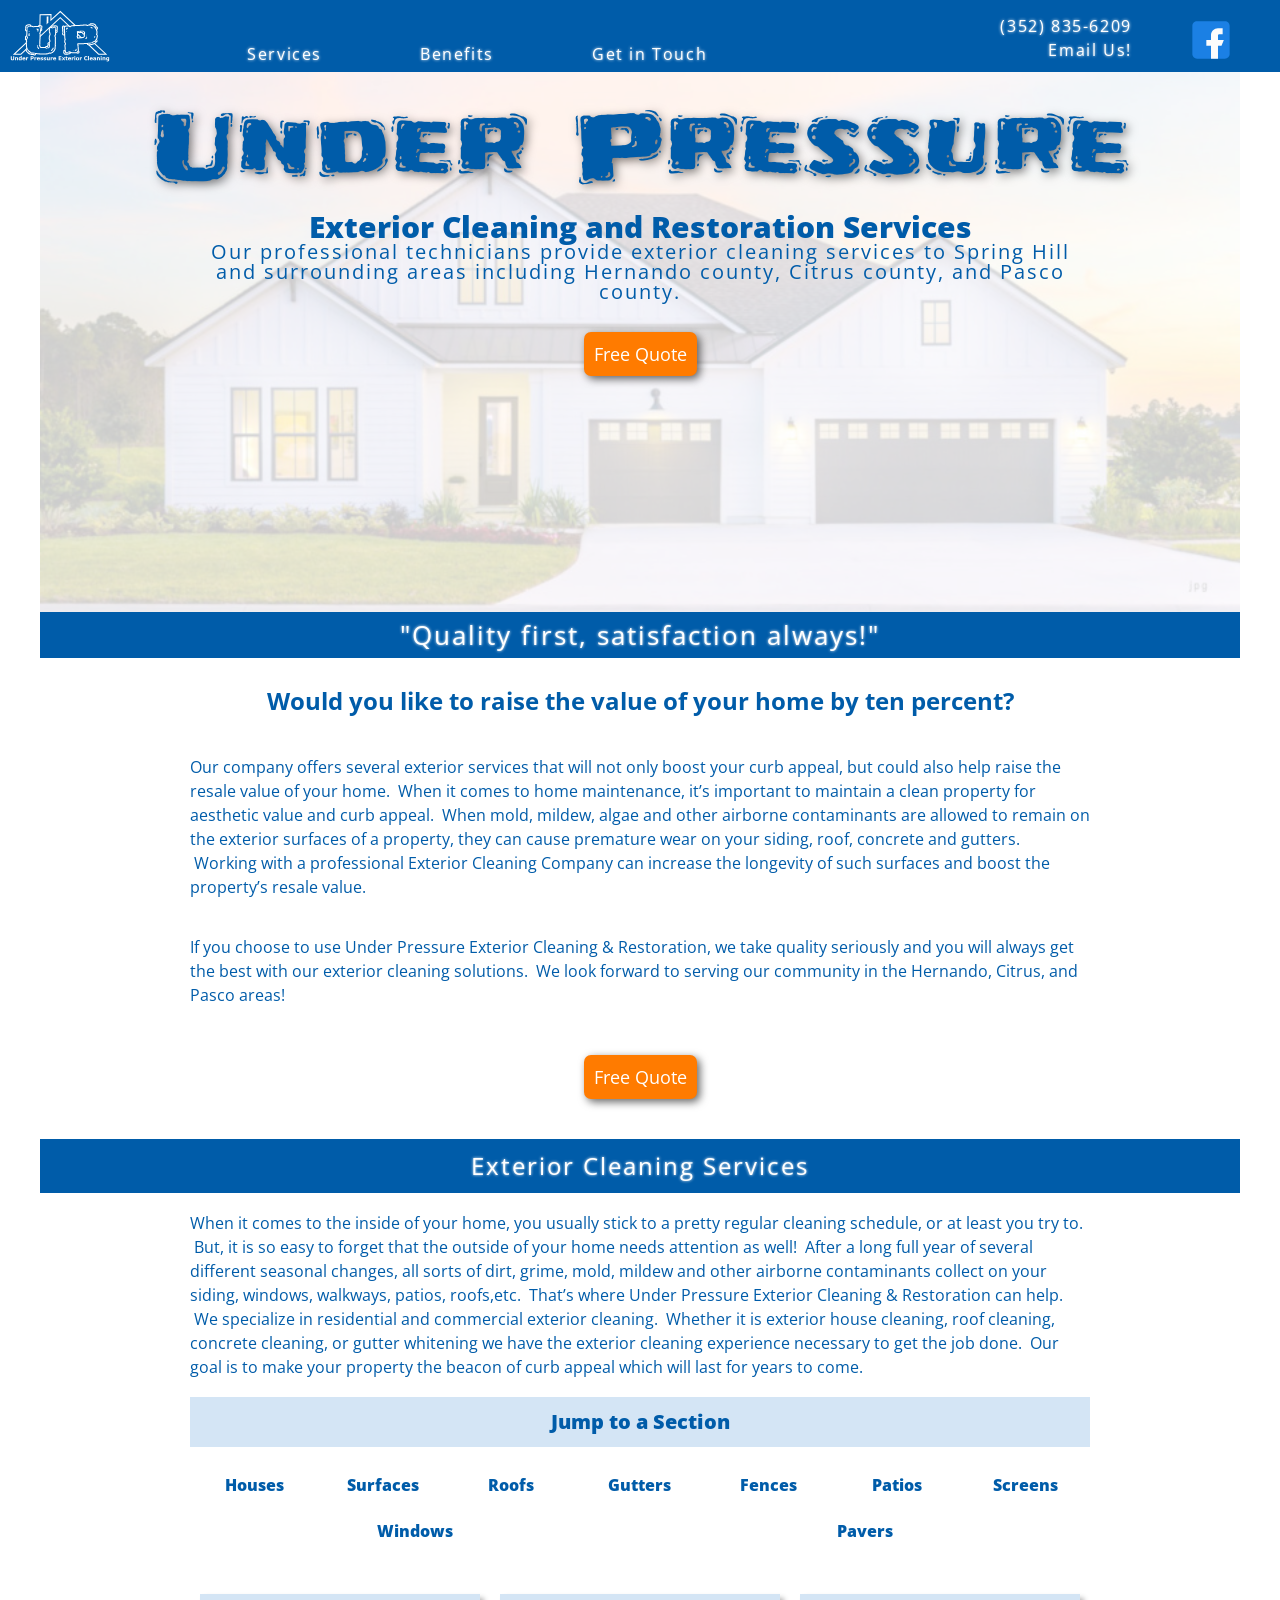
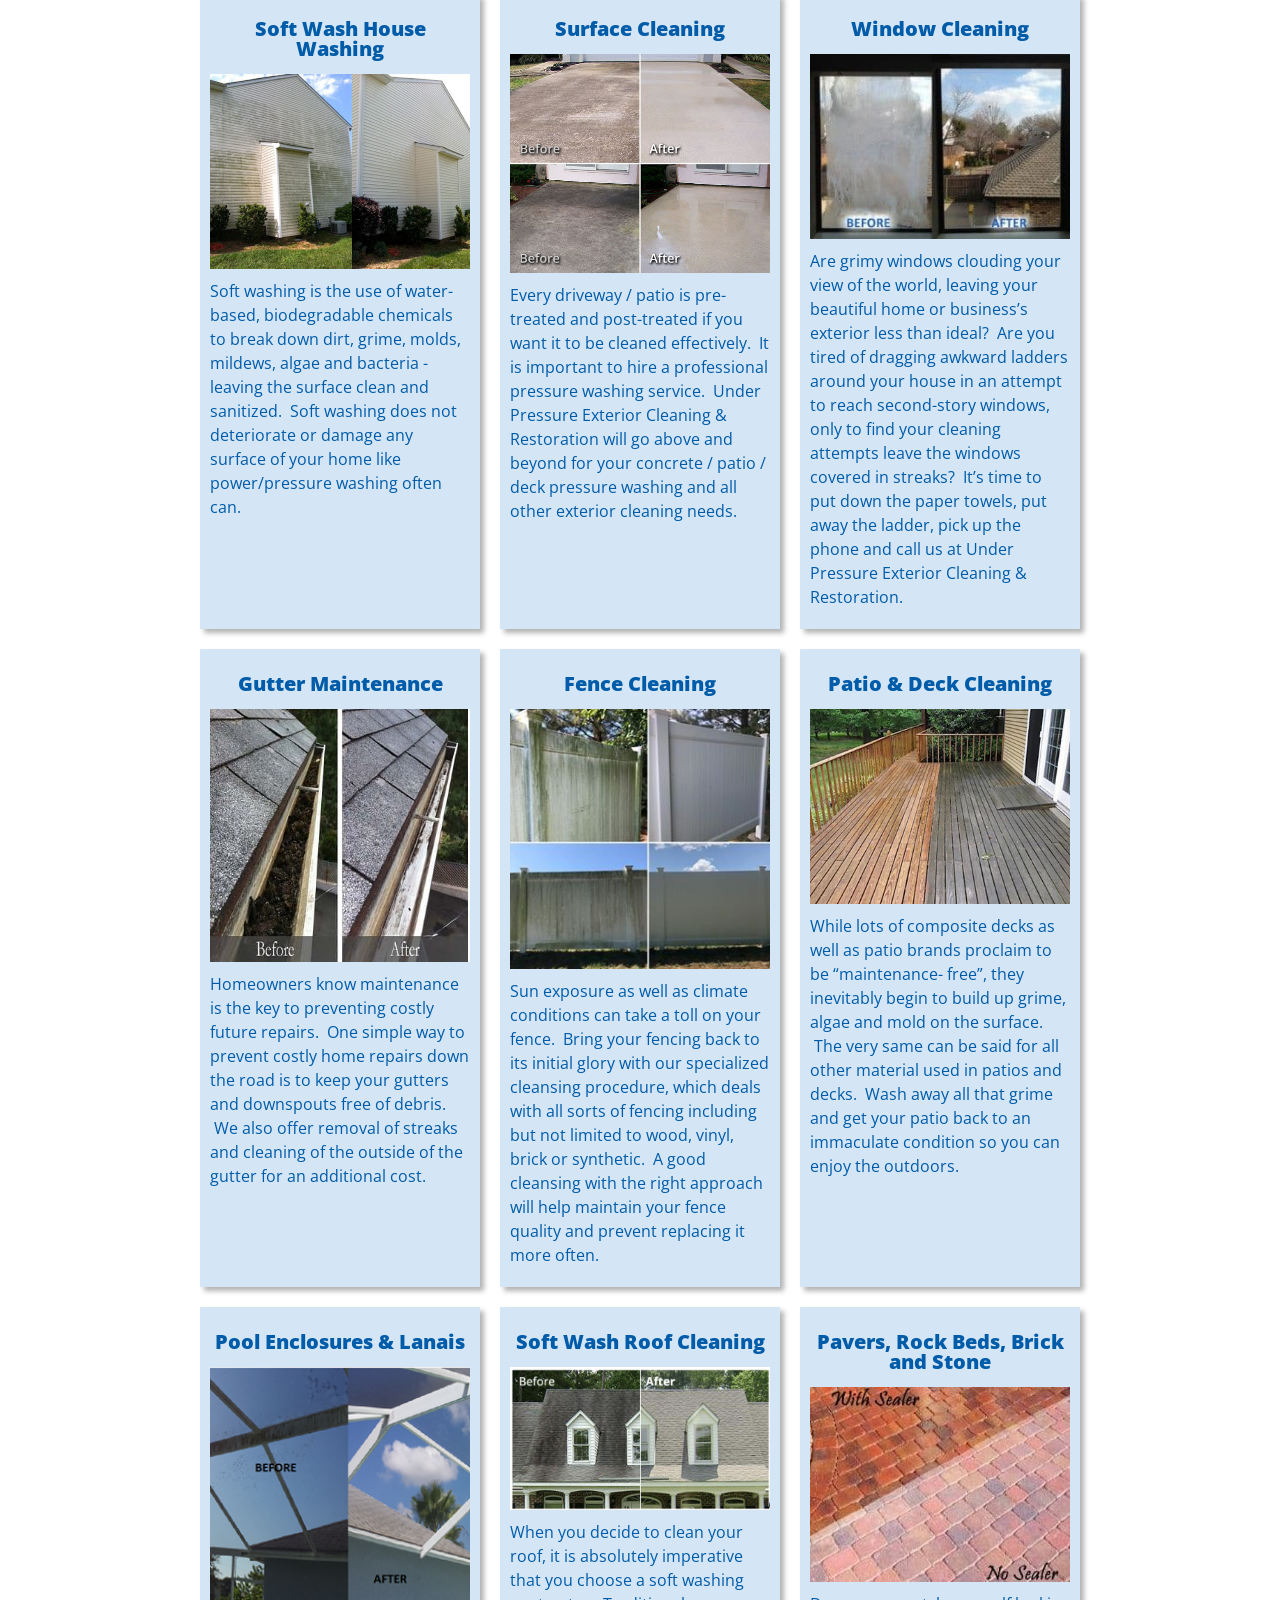
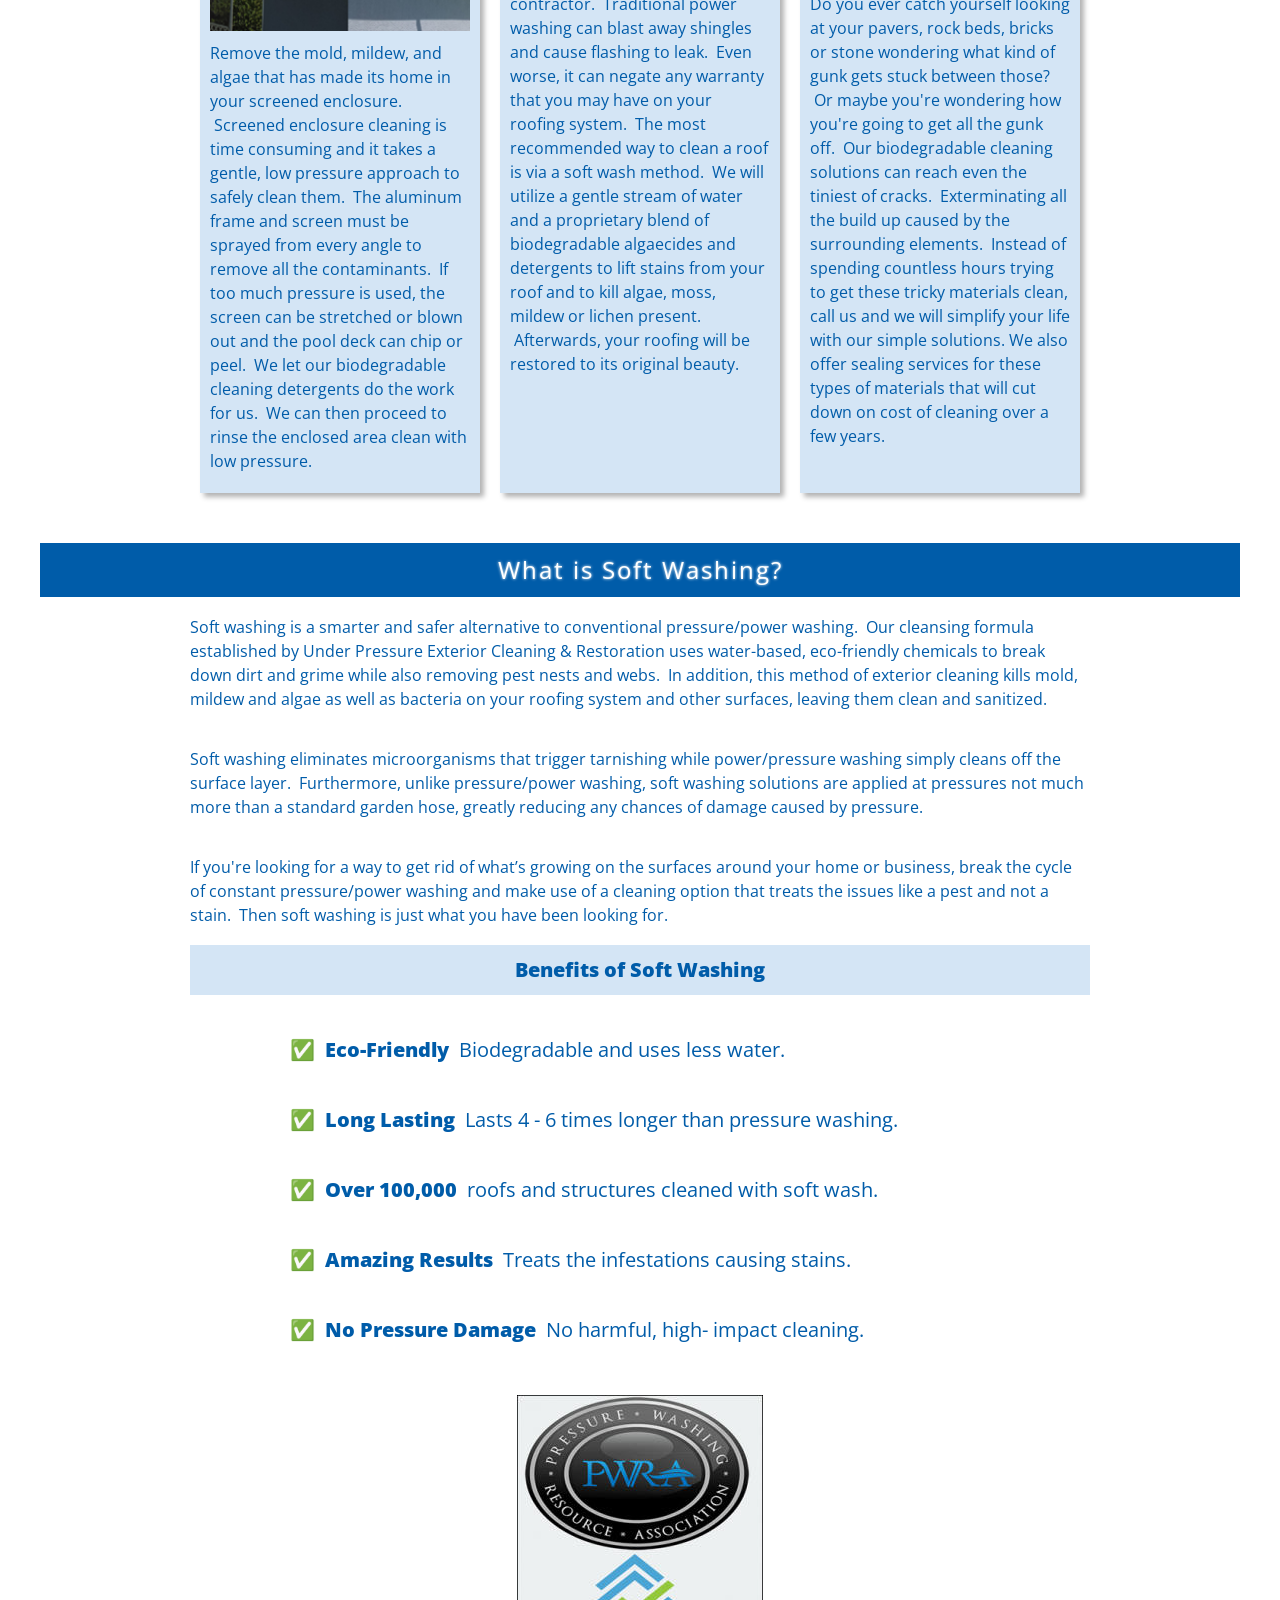
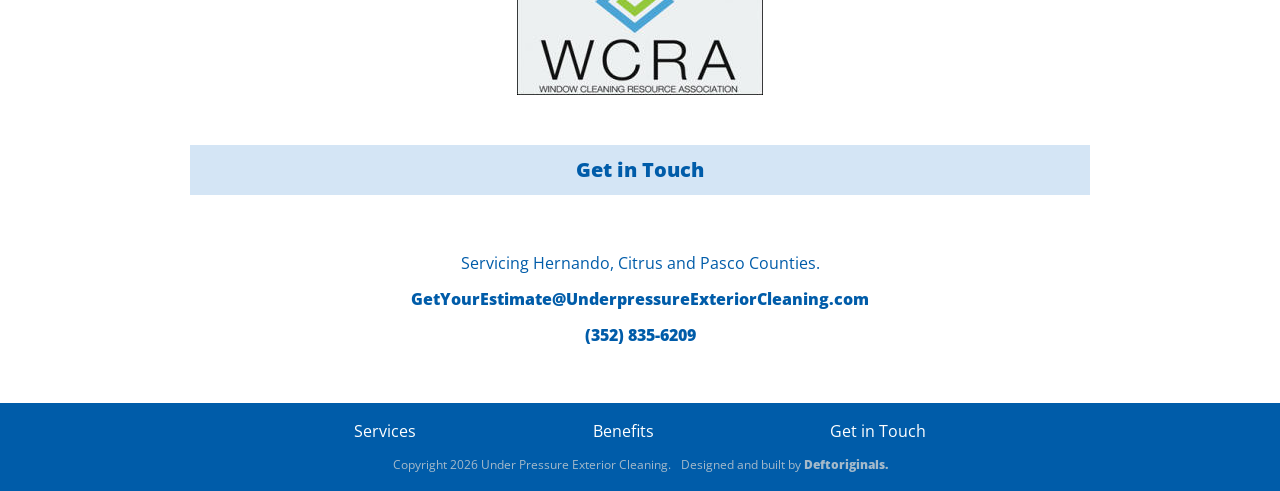
==== commit ca18bb02: "fb-icon placement" ====
--- a/index.html
+++ b/index.html
@@ -5,7 +5,7 @@
     <meta charset="UTF-8">
     <meta http-equiv="X-UA-Compatible" content="IE=edge,chrome=1">
     <meta name="viewport" content="width=device-width,initial-scale=1">
-    <title>Under Pressure - Exterior Cleaning & Restoration Services</title>
+    <title>Under Pressure Exterior Cleaning & Restoration Services</title>
     <meta name="description" content="Our professional technicians provide exterior cleaning services to Spring Hill and surrounding areas including Hernando county, Citrus county, and Pasco county.">
     <meta property="author" content="Carib Glasco @ Deftoriginals.com">
     <meta property="og:site_name" content="Under Pressure - Exterior Cleaning & Restoration Services"/>
--- a/style.min.css
+++ b/style.min.css
@@ -1 +1 @@
-abbr,address,article,aside,audio,b,blockquote,body,canvas,caption,cite,code,dd,del,details,dfn,div,dl,dt,em,fieldset,figcaption,figure,footer,form,h1,h2,h3,h4,h5,h6,header,hgroup,html,i,iframe,img,ins,kbd,label,legend,li,mark,menu,nav,object,ol,p,pre,q,samp,section,small,span,strong,sub,summary,sup,table,tbody,td,tfoot,th,thead,time,tr,ul,var,video{margin:0;padding:0;border:0;outline:0;font-size:100%;vertical-align:baseline;background:0 0}body{line-height:1}article,aside,details,figcaption,figure,footer,header,hgroup,menu,nav,section{display:block}nav ul{list-style:none}blockquote,q{quotes:none}blockquote:after,blockquote:before,q:after,q:before{content:'';content:none}a{margin:0;padding:0;font-size:100%;vertical-align:baseline;background:0 0}ins{background-color:#ff9;color:#000;text-decoration:none}mark{background-color:#ff9;color:#000;font-style:italic;font-weight:700}del{text-decoration:line-through}abbr[title],dfn[title]{border-bottom:1px dotted;cursor:help}table{border-collapse:collapse;border-spacing:0}hr{display:block;height:1px;border:0;border-top:1px solid #ccc;margin:1em 0;padding:0}input,select{vertical-align:middle}*{box-sizing:border-box}html{overflow-X:hidden}*,::after,::before{box-sizing:inherit}body,html{margin:0;padding:0;scroll-behavior:smooth}.page-sect{max-width:1200px;margin:0 auto}a,a:hover{text-decoration:none;cursor:pointer}li,ul{padding:0;margin:0}.header-contain{text-align:center;background-color:#005ca9;font-family:Frijole,sans-serif;z-index:9999}.logo{display:block;width:100px}.fb-icon{width:40px}.nav-ul{display:flex;align-items:flex-end;margin:0;padding:0}.menu{flex:1 0 auto;padding:10px;color:#fff;letter-spacing:.1em;list-style-type:none;text-align:center}a{color:#fff}.menu:first-child{flex:3 0 auto}.menu:nth-child(5){flex:3 0 auto;text-align:right;line-height:1.5}.menu-a{color:#fff;text-shadow:0 0 3px #fff}.email-address:hover,.menu-a:hover{border-bottom:2px solid rgba(255,255,255,.8)}.contact-info:hover{border:none}.trigram{position:absolute;top:0;right:0;width:30px;margin:17px 17px 0 0}.hide-desktop{display:none}.sub-menu{position:absolute;right:0;top:0;width:175px;list-style-type:none;padding:20px 30px 20px 20px;text-align:right;background-color:rgba(0,92,169,.9);transform:rotateX(90deg);z-index:999}.sub-menu-a{color:#fff;font-size:24px;text-shadow:0 0 3px #fff}.hero-contain{position:relative;background-image:url(images/placeholder-image-001.jpg);background-position:50% 50%;background-size:cover}.hero-text-contain{position:absolute;top:0;left:0;background-color:rgba(255,255,255,.8)}.hero-twins{width:100%;height:60vh}.hero-h1,.hero-h2,.hero-p{margin:0 auto;line-height:1;text-align:center;color:#005ca9}.hero-h1{margin-top:30px;padding:0 3vw 0 3vw;font-size:90px;font-family:Frijole,sans-serif;font-weight:400;text-shadow:3px 3px 10px rgba(0,0,0,.5)}#toTop,.close,.footer-contain,.get-in-touch,.hero-h2,.hero-p,.menu,.paragraph,.quote-btn,.service-h3,.service-menu-h3,.service-menu-item,.services-h2,.services-p,.slogan,.sub-menu,.sub-menu-a,.thank-you-h1,.thank-you-h2,.thank-you-p,span,textarea{font-family:Montserrat,arial}.hero-h2{margin-top:20px;padding:0 3vw 0 3vw;font-size:30px;font-weight:800}.hero-p{max-width:900px;padding:0 20px;font-size:20px;letter-spacing:.1em}.quote-btn{display:block;padding:10px;margin:0 auto;margin-top:30px;outline:0;border:none;border-radius:7px;font-size:18px;background-color:#ff7b00;color:#fff;box-shadow:3px 3px 8px rgba(0,0,0,.6)}.quote-btn:hover{cursor:pointer;background-color:#ff8a1c}.slogan{padding:10px;margin:0;text-align:center;background-color:#005ca9;color:#fff;font-size:26px;letter-spacing:2px;text-shadow:0 0 3px #fff}.paragraph{max-width:900px;margin:0 auto;padding:18px;line-height:1.5;color:#005ca9;font-size:16px}.question{padding-top:25px;font-size:24px;text-align:center}.services-h2{margin-top:40px;padding:15px;text-align:center;background-color:#005ca9;color:#fff;font-size:24px;letter-spacing:2px;text-shadow:0 0 3px #fff;font-weight:400}.services-grid{display:flex;flex-wrap:wrap;max-width:900px;padding-top:30px}.service-cont{flex:1 0 260px;background-color:#d4e5f5;box-shadow:4px 4px 5px rgba(0,0,0,.3);margin:10px;padding:10px}.service-img{display:block;width:100%;margin:0 auto;max-width:280px}.services-p{padding:10px 0;line-height:1.5;color:#005ca9;font-size:16px}.benefits-ul{display:block;width:90%;max-width:700px;margin:0 auto;list-style-type:none}.benefits-li{margin-top:40px}.benefits-li>span{color:#005ca9;font-size:20px;line-height:1.5}.benefits-span{font-weight:800;margin-right:10px}.service-h3,.service-menu-h3{max-width:900px;margin:0 auto;padding:15px 0;color:#005ca9;font-weight:800;text-align:center;font-size:20px;background-color:#d4e5f5}.services-menu-grid{display:flex;justify-content:space-around;flex-wrap:wrap;max-width:900px;margin:0 auto;margin-top:15px;list-style-type:none;text-align:center}.service-menu-item{display:block;margin:10px;min-width:100px;max-width:150px;padding:5px 0}.service-menu-item:hover{background-color:rgba(0,92,169,.1);border-radius:5px}.service-menu-item>a{font-weight:800;color:#005ca9}.cert-img{display:block;margin:0 auto;width:100%;max-width:246px;height:auto;padding:50px 15px}.contact-modal,.gallery-modal{position:fixed;top:0;left:0;width:100vw;height:100%;background-color:rgba(0,0,0,0);transform:rotateX(90deg)}.get-in-touch{color:#005ca9;max-width:900px;margin:0 auto;text-align:center;padding:10px}.get-in-touch>a:hover{text-decoration:underline}.get-in-touch>a{color:#005ca9;font-weight:800}.servicing1{padding-top:60px}.servicing2{padding-bottom:60px;font-weight:800}.footer-contain{padding:20px 0 20px 0;text-align:center;background-color:#005ca9;color:#fff}.sitemap{display:flex;color:#fff;padding-bottom:20px}.sitemap-a{flex:1 0 auto;color:#fff}.copyright{padding-right:10px}.signature{font-size:12px;color:#a5baca}.signature>a{font-weight:800;color:#a5baca}.sitemap-a:first-child{text-align:right}.sitemap-a:nth-child(3){text-align:left}.close{display:none;position:fixed;top:20px;right:30px;padding:3px;color:#fff;border:1px solid #fff;border-radius:3px;background-color:rgba(255,255,255,.15)}.close:hover{cursor:pointer}.call-icon{position:fixed;bottom:20px;left:20px;width:50px}.toTop{position:fixed;bottom:20px;right:20px;width:50px;height:50px;border-radius:10px;text-align:center;font-size:50px;line-height:38px;background-color:#ffd000;transform:rotate(90deg);padding:0;opacity:0}.toTop:hover{cursor:pointer}.contact-form{width:100%;max-width:600px;margin:0 auto;padding-top:50px}.form-message-cont{margin:0 auto;width:100%;text-align:center;color:#fff}.contact-form>button,.contact-form>input,.contact-form>textarea{display:block;width:90%;max-width:300px;margin:2vh auto;padding:5px;outline:0;border:none;font-size:18px;color:#fff;border:1px solid #fff;border-radius:3px;background-color:rgba(255,255,255,.15)}::placeholder{color:#fff;opacity:1}.contact-form>input:focus,.contact-form>textarea:focus{background-color:rgba(255,255,255,.3);box-shadow:0 0 3px #0059ff;border:1px solid #0059ff}.contact-form>textarea{height:100px}.contact-form>button{width:100px;background-color:#ff7b00;border:none}.contact-form>button:hover{cursor:pointer}input:required{box-shadow:none}.thank-you-content{min-height:50vh}.thank-you-h1,.thank-you-h2,.thank-you-p{text-align:center;color:#005ca9}.thank-you-h1{padding:50px 15px 0 15px;font-size:50px}.thank-you-h2{padding:30px 15px 0 15px;font-size:30px}.thank-you-p{padding:20px 15px 50px 15px}.thank-you-p>a{color:#005ca9;font-weight:800}.sub-menu-out-1{animation:sub-menu-out-1 .3s ease-out forwards}.sub-menu-out-2{animation:sub-menu-out-2 350ms ease-out forwards}.sub-menu-out-3{animation:sub-menu-out-3 .4s ease-out forwards}.sub-menu-in-1{animation:sub-menu-in-1 .3s ease-out forwards}.sub-menu-in-2{animation:sub-menu-in-2 350ms ease-out forwards}.sub-menu-in-3{animation:sub-menu-in-3 .4s ease-out forwards}.hero-in{animation:hero-in .3s ease-out forwards}.hero-out{animation:hero-out .3s ease-out forwards}.toTop-in{animation:toTop-in .5s ease forwards}.toTop-out{animation:toTop-out .5s ease forwards}.modalOpen{animation:modalOpen .5s ease forwards}.modalClose{animation:modalClose .5s ease forwards}@keyframes sub-menu-out-1{0%{top:0}50%{transform:rotateX(90deg)}100%{transform:rotateX(0);top:45px}}@keyframes sub-menu-out-2{0%{top:0}50%{transform:rotateX(90deg)}100%{transform:rotateX(0);top:109px}}@keyframes sub-menu-out-3{0%{top:0}50%{transform:rotateX(90deg)}100%{transform:rotateX(0);top:173px}}@keyframes sub-menu-in-1{0%{transform:rotateX(0);top:45px}50%{transform:rotateX(90deg)}100%{top:0}}@keyframes sub-menu-in-2{0%{transform:rotateX(0);top:109px}50%{transform:rotateX(90deg)}100%{top:0}}@keyframes sub-menu-in-3{0%{transform:rotateX(0);top:173px}50%{transform:rotateX(90deg)}100%{top:0}}@keyframes hero-in{from{background-color:rgba(255,255,255,.8)}to{background-color:rgba(255,255,255,.2)}}@keyframes hero-out{from{background-color:rgba(255,255,255,.2)}to{background-color:rgba(255,255,255,.8)}}@keyframes toTop-in{from{opacity:0}to{opacity:1}}@keyframes toTop-out{from{opacity:1}to{opacity:0}}@keyframes modalOpen{from{transform:rotateX(90deg);background-color:rgba(0,0,0,0)}to{transform:rotateX(0);background-color:rgba(0,0,0,.9)}}@keyframes modalClose{from{transform:rotateX(0);background-color:rgba(0,0,0,.9)}to{transform:rotateX(90deg);background-color:rgba(0,0,0,0)}}@media screen and (max-height:500px){#formMessage{position:absolute;top:50px;left:50%;transform:translateX(-50%);width:75%}#fullName{position:absolute;top:85px;left:48%;transform:translateX(-100%);width:40%}#phoneNumber{position:absolute;top:130px;left:48%;transform:translateX(-100%);width:40%}#eMail{position:absolute;top:175px;left:48%;transform:translateX(-100%);width:40%}#textArea{position:absolute;top:85px;right:48%;transform:translateX(100%);width:40%}#submitBtn{position:absolute;top:220px;left:50%;transform:translateX(-50%)}}@media screen and (orientation:landscape) and (max-width:1000px){.hero-twins{height:75vh}}@media screen and (max-width:1001px){.hero-h1{font-size:8vw;margin-top:3vh}.hero-h2,.hero-p,.quote-btn{margin-top:3vh}.hero-h2{font-size:6vw}.hero-p{font-size:16px}}@media screen and (max-width:801px){.hide-mobile{display:none}.hide-desktop{display:block}.logo{height:40px}.services-h2{font-size:5vw}}@media screen and (max-width:601px){.slogan{font-size:3vw}.service-h3{font-size:5vw}}@media screen and (orientation:portrait) and (max-width:501px){.hero-twins{height:50vh}.thank-you-h1{font-size:10vw}.thank-you-h2{font-size:18px}}@media screen and (max-width:500px){.footer-contain{padding:20px 0 10px 0}.sitemap{padding-bottom:60px}}+abbr,address,article,aside,audio,b,blockquote,body,canvas,caption,cite,code,dd,del,details,dfn,div,dl,dt,em,fieldset,figcaption,figure,footer,form,h1,h2,h3,h4,h5,h6,header,hgroup,html,i,iframe,img,ins,kbd,label,legend,li,mark,menu,nav,object,ol,p,pre,q,samp,section,small,span,strong,sub,summary,sup,table,tbody,td,tfoot,th,thead,time,tr,ul,var,video{margin:0;padding:0;border:0;outline:0;font-size:100%;vertical-align:baseline;background:0 0}body{line-height:1}article,aside,details,figcaption,figure,footer,header,hgroup,menu,nav,section{display:block}nav ul{list-style:none}blockquote,q{quotes:none}blockquote:after,blockquote:before,q:after,q:before{content:'';content:none}a{margin:0;padding:0;font-size:100%;vertical-align:baseline;background:0 0}ins{background-color:#ff9;color:#000;text-decoration:none}mark{background-color:#ff9;color:#000;font-style:italic;font-weight:700}del{text-decoration:line-through}abbr[title],dfn[title]{border-bottom:1px dotted;cursor:help}table{border-collapse:collapse;border-spacing:0}hr{display:block;height:1px;border:0;border-top:1px solid #ccc;margin:1em 0;padding:0}input,select{vertical-align:middle}*{box-sizing:border-box}html{overflow-X:hidden}*,::after,::before{box-sizing:inherit}body,html{margin:0;padding:0;scroll-behavior:smooth}.page-sect{max-width:1200px;margin:0 auto}a,a:hover{text-decoration:none;cursor:pointer}li,ul{padding:0;margin:0}.header-contain{text-align:center;background-color:#005ca9;font-family:Frijole,sans-serif;z-index:9999}.logo{display:block;width:100px}.fb-icon{width:40px}.nav-ul{display:flex;align-items:flex-end;margin:0;padding:0}.menu{flex:1 0 auto;padding:10px;color:#fff;letter-spacing:.1em;list-style-type:none;text-align:center}a{color:#fff}.menu:first-child{flex:1 1 auto}.menu:nth-child(5){flex:3 0 auto;text-align:right;line-height:1.5}.menu-a{color:#fff;text-shadow:0 0 3px #fff}.email-address:hover,.menu-a:hover{border-bottom:2px solid rgba(255,255,255,.8)}.contact-info:hover{border:none}.trigram{position:absolute;top:0;right:0;width:30px;margin:17px 17px 0 0}.hide-desktop{display:none}.sub-menu{position:absolute;right:0;top:0;width:175px;list-style-type:none;padding:20px 30px 20px 20px;text-align:right;background-color:rgba(0,92,169,.9);transform:rotateX(90deg);z-index:999}.sub-menu-a{color:#fff;font-size:24px;text-shadow:0 0 3px #fff}.hero-contain{position:relative;background-image:url(images/placeholder-image-001.jpg);background-position:50% 50%;background-size:cover}.hero-text-contain{position:absolute;top:0;left:0;background-color:rgba(255,255,255,.8)}.hero-twins{width:100%;height:60vh}.hero-h1,.hero-h2,.hero-p{margin:0 auto;line-height:1;text-align:center;color:#005ca9}.hero-h1{margin-top:30px;padding:0 3vw 0 3vw;font-size:90px;font-family:Frijole,sans-serif;font-weight:400;text-shadow:3px 3px 10px rgba(0,0,0,.5)}#toTop,.close,.footer-contain,.get-in-touch,.hero-h2,.hero-p,.menu,.paragraph,.quote-btn,.service-h3,.service-menu-h3,.service-menu-item,.services-h2,.services-p,.slogan,.sub-menu,.sub-menu-a,.thank-you-h1,.thank-you-h2,.thank-you-p,span,textarea{font-family:'Open Sans',arial}.hero-h2{margin-top:20px;padding:0 3vw 0 3vw;font-size:30px;font-weight:800}.hero-p{max-width:900px;padding:0 20px;font-size:20px;letter-spacing:.1em}.quote-btn{display:block;padding:10px;margin:0 auto;margin-top:30px;outline:0;border:none;border-radius:7px;font-size:18px;background-color:#ff7b00;color:#fff;box-shadow:3px 3px 8px rgba(0,0,0,.6)}.quote-btn:hover{cursor:pointer;background-color:#ff8a1c}.slogan{padding:10px;margin:0;text-align:center;background-color:#005ca9;color:#fff;font-size:26px;letter-spacing:2px;text-shadow:0 0 3px #fff}.paragraph{max-width:900px;margin:0 auto;padding:18px;line-height:1.5;color:#005ca9;font-size:16px}.question{padding-top:25px;font-size:24px;text-align:center}.services-h2{margin-top:40px;padding:15px;text-align:center;background-color:#005ca9;color:#fff;font-size:24px;letter-spacing:2px;text-shadow:0 0 3px #fff;font-weight:400}.services-grid{display:flex;flex-wrap:wrap;max-width:900px;padding-top:30px}.service-cont{flex:1 0 260px;background-color:#d4e5f5;box-shadow:4px 4px 5px rgba(0,0,0,.3);margin:10px;padding:10px}.service-img{display:block;width:100%;margin:0 auto;max-width:280px}.services-p{padding:10px 0;line-height:1.5;color:#005ca9;font-size:16px}.benefits-ul{display:block;width:90%;max-width:700px;margin:0 auto;list-style-type:none}.benefits-li{margin-top:40px}.benefits-li>span{color:#005ca9;font-size:20px;line-height:1.5}.benefits-span{font-weight:800;margin-right:10px}.service-h3,.service-menu-h3{max-width:900px;margin:0 auto;padding:15px 0;color:#005ca9;font-weight:800;text-align:center;font-size:20px;background-color:#d4e5f5}.services-menu-grid{display:flex;justify-content:space-around;flex-wrap:wrap;max-width:900px;margin:0 auto;margin-top:15px;list-style-type:none;text-align:center}.service-menu-item{display:block;margin:10px;min-width:100px;max-width:150px;padding:5px 0}.service-menu-item:hover{background-color:rgba(0,92,169,.1);border-radius:5px}.service-menu-item>a{font-weight:800;color:#005ca9}.cert-img{display:block;margin:0 auto;width:100%;max-width:246px;height:auto;padding:50px 15px}.contact-modal,.gallery-modal{position:fixed;top:0;left:0;width:100vw;height:100%;background-color:rgba(0,0,0,0);transform:rotateX(90deg)}.get-in-touch{color:#005ca9;max-width:900px;margin:0 auto;text-align:center;padding:10px}.get-in-touch>a:hover{text-decoration:underline}.get-in-touch>a{color:#005ca9;font-weight:800}.servicing1{padding-top:60px}.servicing2{padding-bottom:60px;font-weight:800}.footer-contain{padding:20px 0 20px 0;text-align:center;background-color:#005ca9;color:#fff}.sitemap{display:flex;color:#fff;padding-bottom:20px}.sitemap-a{flex:1 0 auto;color:#fff}.copyright{padding-right:10px}.signature{font-size:12px;color:#a5baca}.signature>a{font-weight:800;color:#a5baca}.sitemap-a:first-child{text-align:right}.sitemap-a:nth-child(3){text-align:left}.close{display:none;position:fixed;top:20px;right:30px;padding:3px;color:#fff;border:1px solid #fff;border-radius:3px;background-color:rgba(255,255,255,.15)}.close:hover{cursor:pointer}.call-icon{position:fixed;bottom:20px;left:20px;width:50px}.toTop{position:fixed;bottom:20px;right:20px;width:50px;height:50px;border-radius:10px;text-align:center;font-size:50px;line-height:38px;background-color:#ffd000;transform:rotate(90deg);padding:0;opacity:0}.toTop:hover{cursor:pointer}.contact-form{width:100%;max-width:600px;margin:0 auto;padding-top:50px}.form-message-cont{margin:0 auto;width:100%;text-align:center;color:#fff}.contact-form>button,.contact-form>input,.contact-form>textarea{display:block;width:90%;max-width:300px;margin:2vh auto;padding:5px;outline:0;border:none;font-size:18px;color:#fff;border:1px solid #fff;border-radius:3px;background-color:rgba(255,255,255,.15)}::placeholder{color:#fff;opacity:1}.contact-form>input:focus,.contact-form>textarea:focus{background-color:rgba(255,255,255,.3);box-shadow:0 0 3px #0059ff;border:1px solid #0059ff}.contact-form>textarea{height:100px}.contact-form>button{width:100px;background-color:#ff7b00;border:none}.contact-form>button:hover{cursor:pointer}input:required{box-shadow:none}.thank-you-content{min-height:50vh}.thank-you-h1,.thank-you-h2,.thank-you-p{text-align:center;color:#005ca9}.thank-you-h1{padding:50px 15px 0 15px;font-size:50px}.thank-you-h2{padding:30px 15px 0 15px;font-size:30px}.thank-you-p{padding:20px 15px 50px 15px}.thank-you-p>a{color:#005ca9;font-weight:800}.sub-menu-out-1{animation:sub-menu-out-1 .3s ease-out forwards}.sub-menu-out-2{animation:sub-menu-out-2 350ms ease-out forwards}.sub-menu-out-3{animation:sub-menu-out-3 .4s ease-out forwards}.sub-menu-in-1{animation:sub-menu-in-1 .3s ease-out forwards}.sub-menu-in-2{animation:sub-menu-in-2 350ms ease-out forwards}.sub-menu-in-3{animation:sub-menu-in-3 .4s ease-out forwards}.hero-in{animation:hero-in .3s ease-out forwards}.hero-out{animation:hero-out .3s ease-out forwards}.toTop-in{animation:toTop-in .5s ease forwards}.toTop-out{animation:toTop-out .5s ease forwards}.modalOpen{animation:modalOpen .5s ease forwards}.modalClose{animation:modalClose .5s ease forwards}@keyframes sub-menu-out-1{0%{top:0}50%{transform:rotateX(90deg)}100%{transform:rotateX(0);top:45px}}@keyframes sub-menu-out-2{0%{top:0}50%{transform:rotateX(90deg)}100%{transform:rotateX(0);top:109px}}@keyframes sub-menu-out-3{0%{top:0}50%{transform:rotateX(90deg)}100%{transform:rotateX(0);top:173px}}@keyframes sub-menu-in-1{0%{transform:rotateX(0);top:45px}50%{transform:rotateX(90deg)}100%{top:0}}@keyframes sub-menu-in-2{0%{transform:rotateX(0);top:109px}50%{transform:rotateX(90deg)}100%{top:0}}@keyframes sub-menu-in-3{0%{transform:rotateX(0);top:173px}50%{transform:rotateX(90deg)}100%{top:0}}@keyframes hero-in{from{background-color:rgba(255,255,255,.8)}to{background-color:rgba(255,255,255,.2)}}@keyframes hero-out{from{background-color:rgba(255,255,255,.2)}to{background-color:rgba(255,255,255,.8)}}@keyframes toTop-in{from{opacity:0}to{opacity:1}}@keyframes toTop-out{from{opacity:1}to{opacity:0}}@keyframes modalOpen{from{transform:rotateX(90deg);background-color:rgba(0,0,0,0)}to{transform:rotateX(0);background-color:rgba(0,0,0,.9)}}@keyframes modalClose{from{transform:rotateX(0);background-color:rgba(0,0,0,.9)}to{transform:rotateX(90deg);background-color:rgba(0,0,0,0)}}@media screen and (max-height:500px){#formMessage{position:absolute;top:50px;left:50%;transform:translateX(-50%);width:75%}#fullName{position:absolute;top:85px;left:48%;transform:translateX(-100%);width:40%}#phoneNumber{position:absolute;top:130px;left:48%;transform:translateX(-100%);width:40%}#eMail{position:absolute;top:175px;left:48%;transform:translateX(-100%);width:40%}#textArea{position:absolute;top:85px;right:48%;transform:translateX(100%);width:40%}#submitBtn{position:absolute;top:220px;left:50%;transform:translateX(-50%)}}@media screen and (orientation:landscape) and (max-width:1000px){.hero-twins{height:75vh}}@media screen and (max-width:1001px){.hero-h1{font-size:8vw;margin-top:3vh}.hero-h2,.hero-p,.quote-btn{margin-top:3vh}.hero-h2{font-size:6vw}.hero-p{font-size:16px}}@media screen and (max-width:801px){.hide-mobile{display:none}.hide-desktop{display:block}.logo{height:40px}.services-h2{font-size:5vw}}@media screen and (max-width:601px){.slogan{font-size:3vw}.service-h3{font-size:5vw}}@media screen and (orientation:portrait) and (max-width:501px){.hero-twins{height:50vh}.thank-you-h1{font-size:10vw}.thank-you-h2{font-size:18px}}@media screen and (max-width:500px){.footer-contain{padding:20px 0 10px 0}.sitemap{padding-bottom:60px}}
